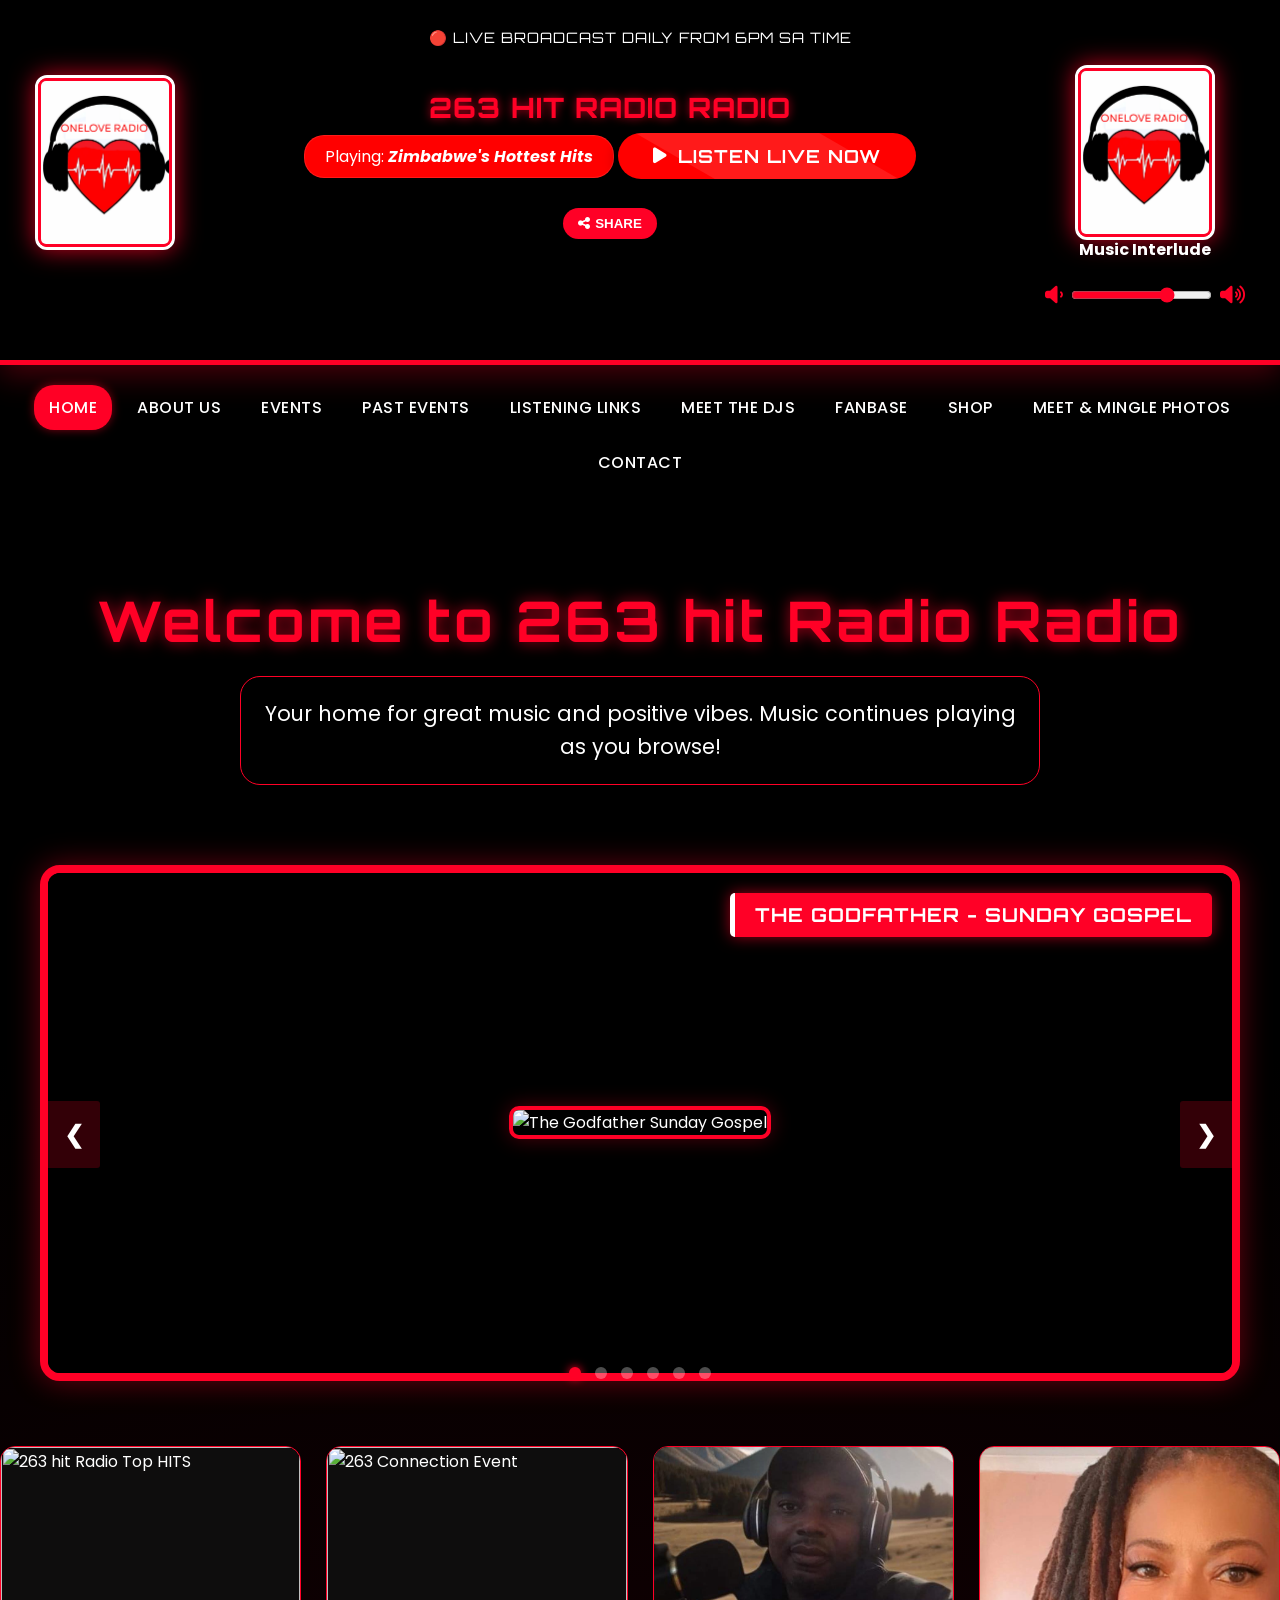
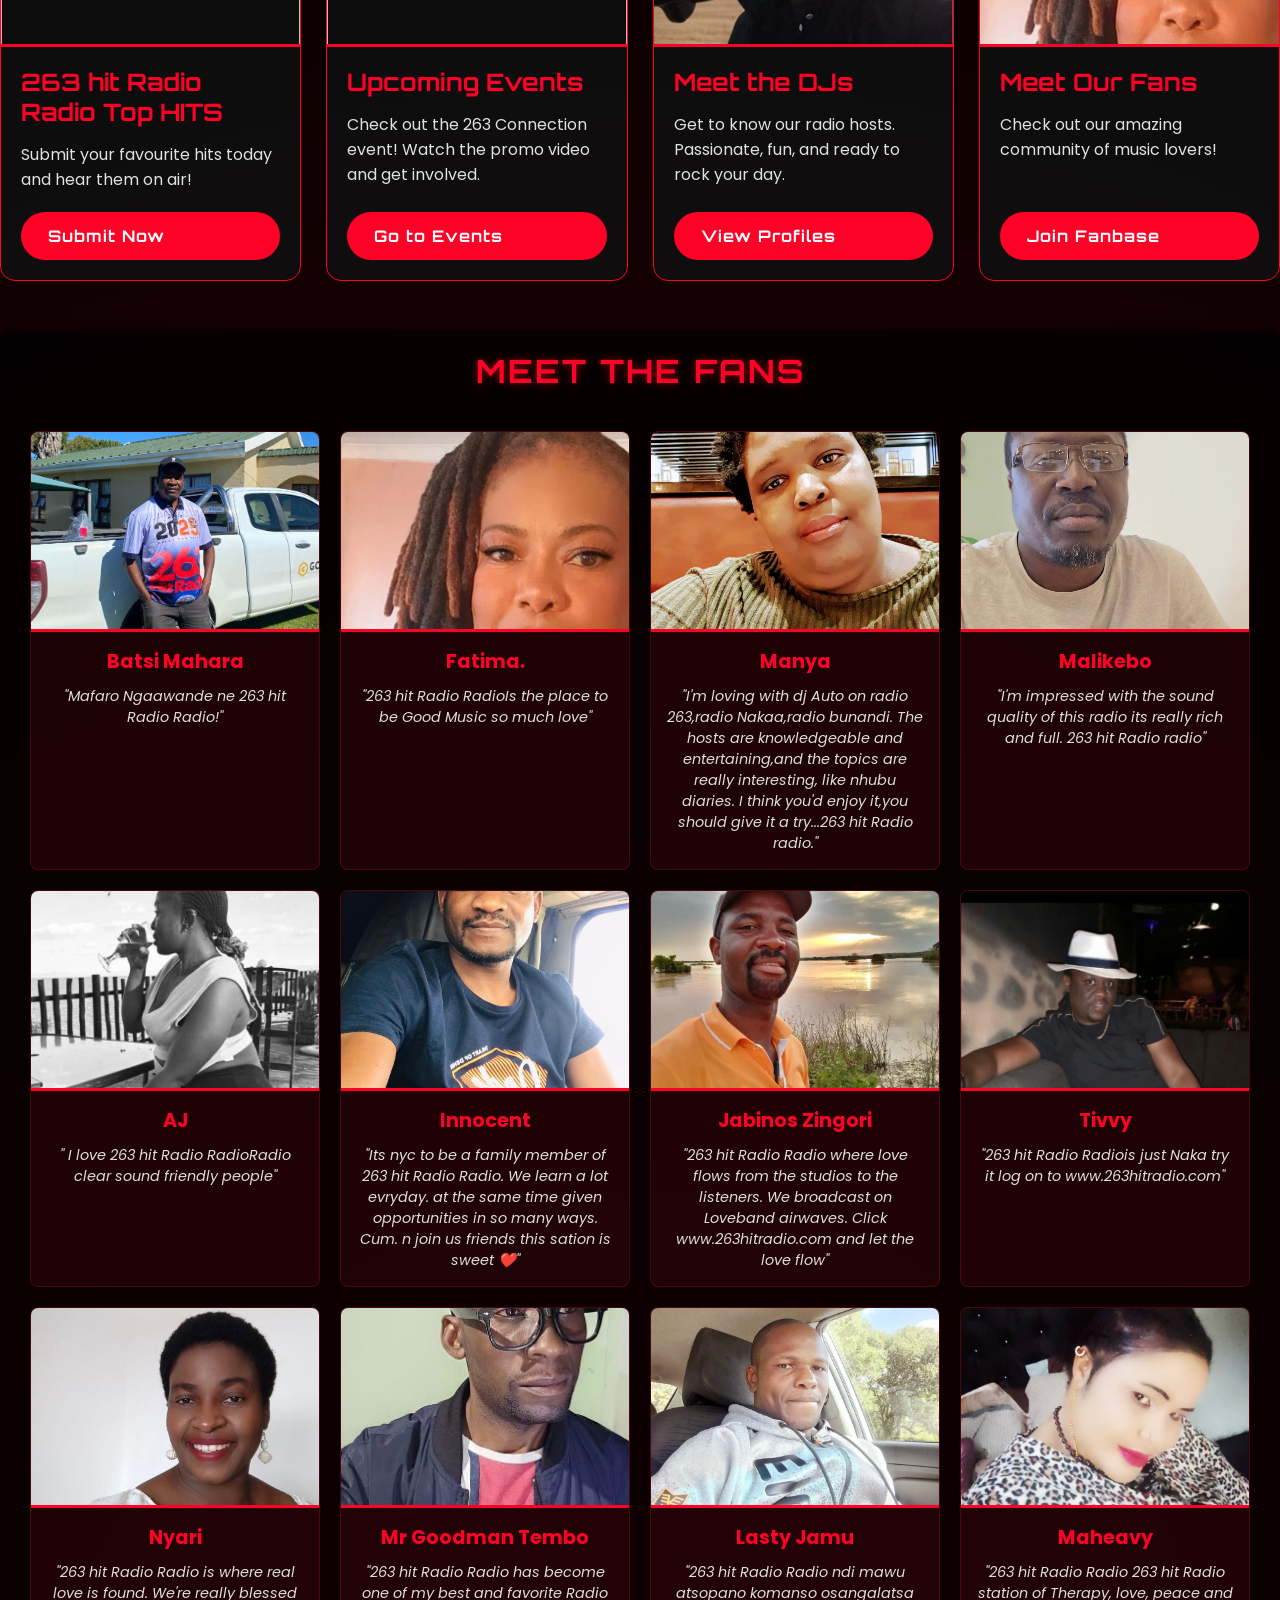
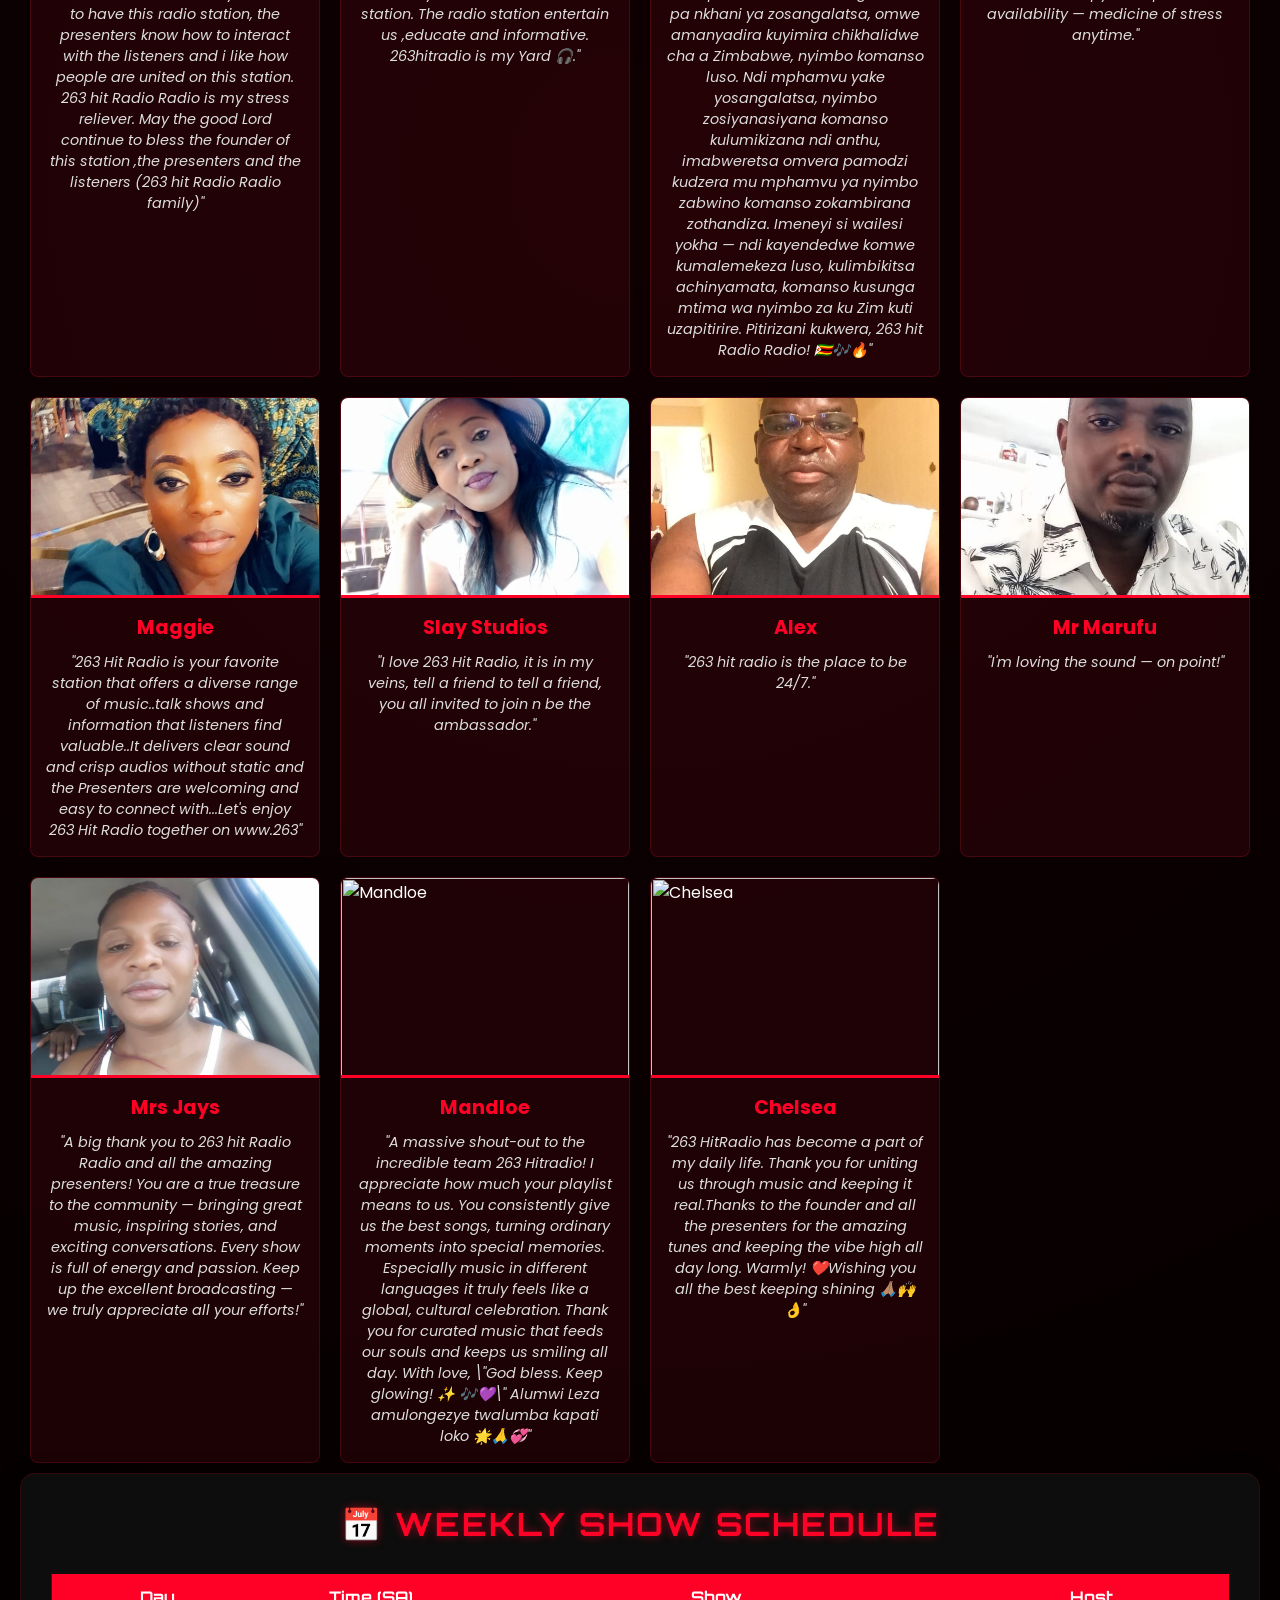
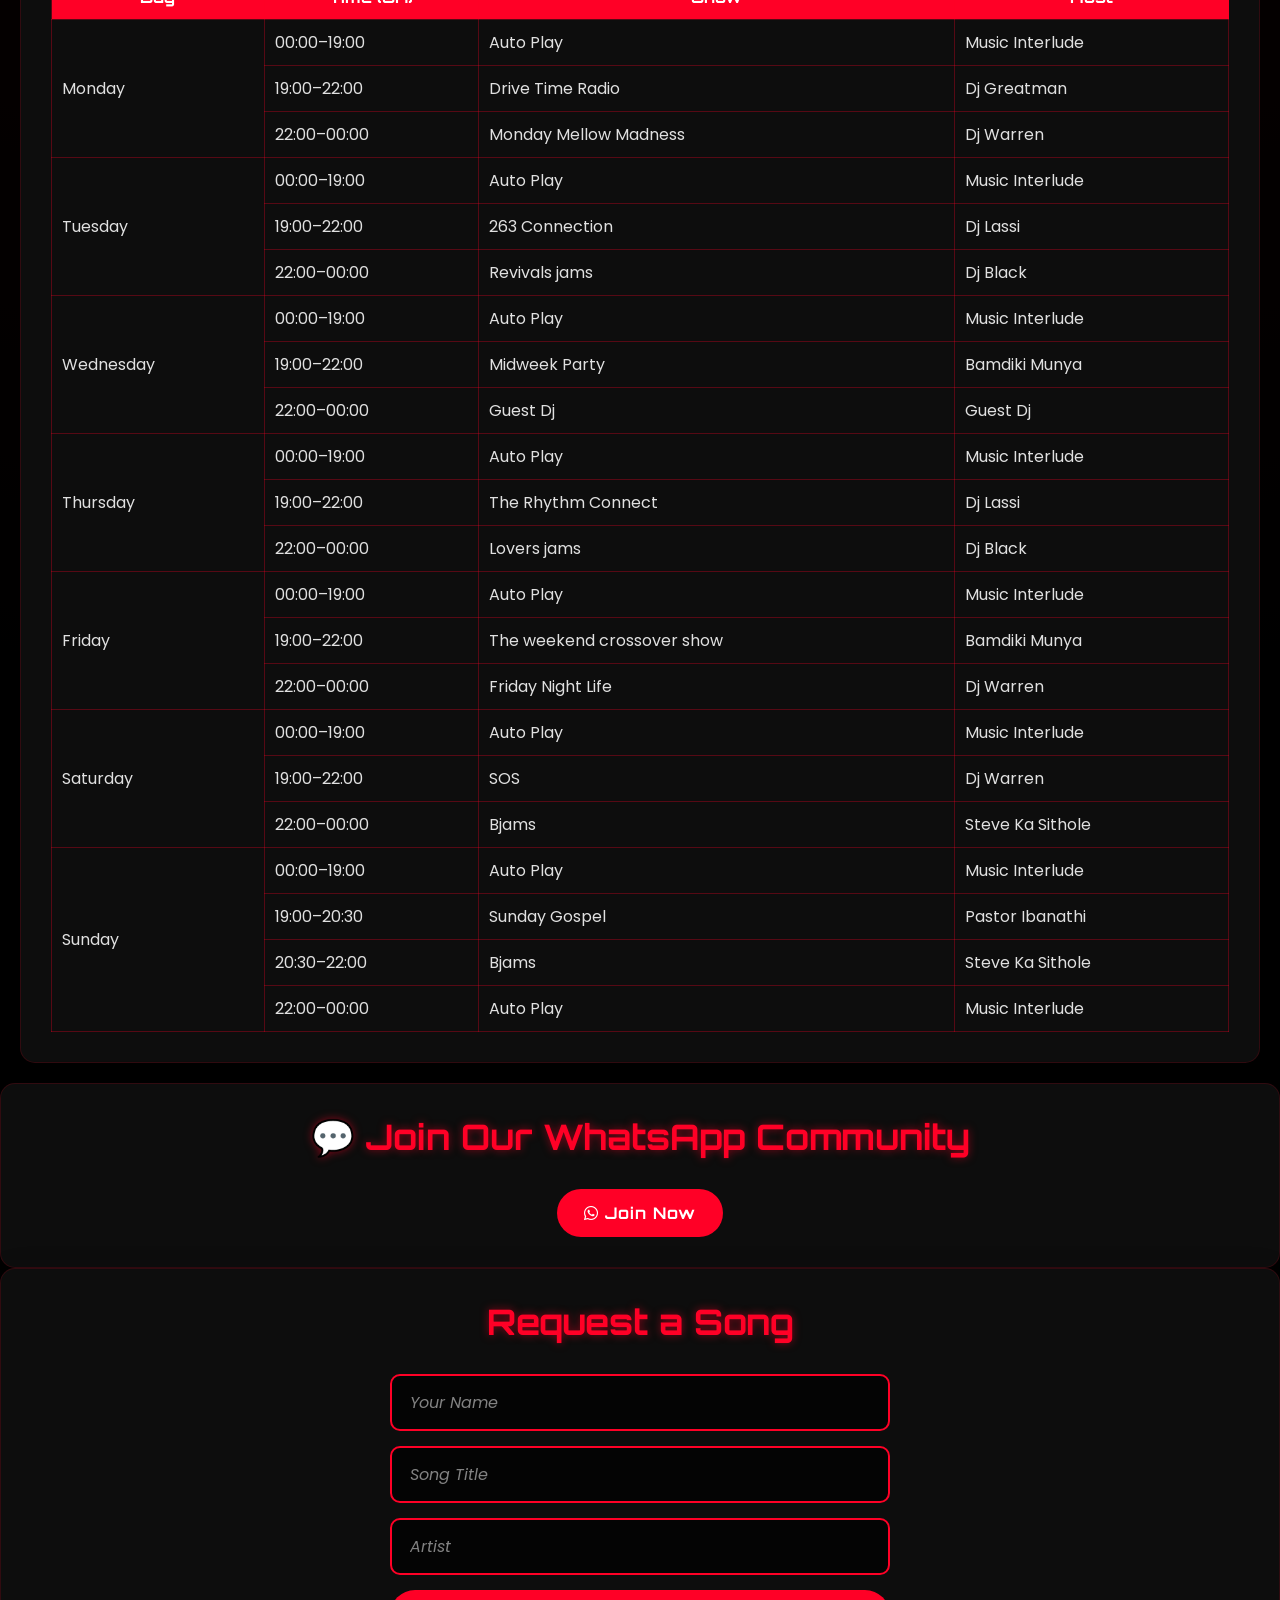
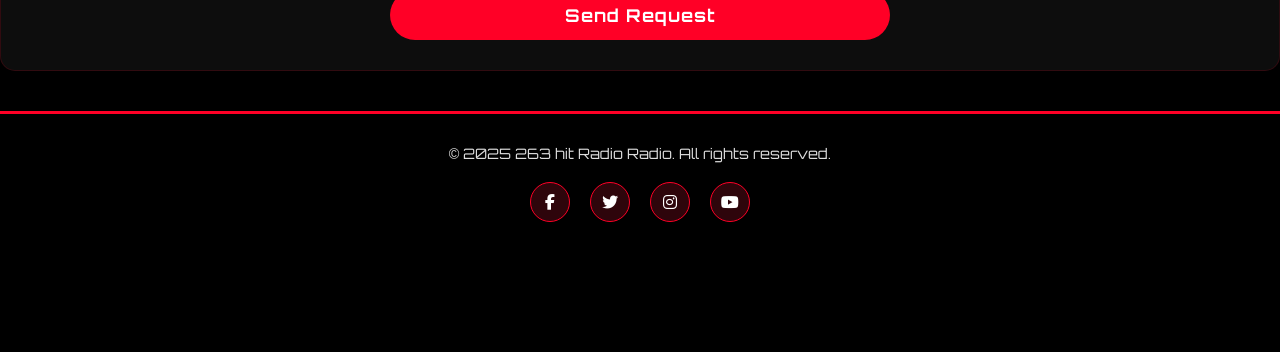
==== index2.html @ f53a3524 "done done" ====
<html lang="en">
<head>
    <meta charset="UTF-8">
    <meta name="viewport" content="width=device-width, initial-scale=1.0">
    <title>263 Hit Radio </title>
    <link href="https://fonts.googleapis.com/css2?family=Orbitron:wght@500;700&family=Poppins:wght@300;400;500;600;700&display=swap" rel="stylesheet">
    <link rel="stylesheet" href="https://cdnjs.cloudflare.com/ajax/libs/font-awesome/6.5.0/css/all.min.css">
    <link rel="apple-touch-icon" sizes="180x180" href="/apple-touch-icon.png">
<link rel="icon" type="image/png" sizes="32x32" href="/favicon-32x32.png">
<link rel="icon" type="image/png" sizes="16x16" href="/favicon-16x16.png">
<link rel="manifest" href="site.webmanifest">
  <style>
        :root {
            --primary: #ff0026;
            --secondary: #ffffff;
            --background: #000000;
            --card-bg: rgba(15, 15, 15, 0.9);
            --accent-light: #ff4d5e;
            --accent-dark: #c2001a;
            --glass: rgba(255, 0, 38, 0.15);
        }

        * {
            margin: 0;
            padding: 0;
            box-sizing: border-box;
        }

        html, body {
            overflow-x: hidden;
            width: 100%;
            max-width: 100vw;
        }

        body {
            font-family: 'Poppins', sans-serif;
            background: var(--background);
            color: var(--secondary);
            min-height: 100vh;
            position: relative;
            padding-bottom: 100px;
        }

        body::before {
            content: "";
            position: absolute;
            top: 0;
            left: 0;
            width: 100%;
            height: 100%;
            background: radial-gradient(
                circle at center, 
                rgba(255, 0, 38, 0.2) 0%, 
                rgba(0, 0, 0, 0.95) 70%
            );
            z-index: -1;
        }

        .sticky-header {
            position: relative;
            top: 0;
            z-index: 1000;
            background: linear-gradient(
                rgba(0, 0, 0, 0.95), 
                rgba(0, 0, 0, 0.8)
            ), url('https://images.unsplash.com/photo-1511671782779-c97d3d27a1d4?ixlib=rb-4.0.3&ixid=M3wxMjA3fDB8MHxwaG90by1wYWdlfHx8fGVufDB8fHx8fA%3D%3D&auto=format&fit=crop&w=1470&q=80') center/cover no-repeat;
            backdrop-filter: blur(10px);
            box-shadow: 0 10px 30px rgba(255, 0, 38, 0.3);
            border-bottom: 4px solid var(--primary);
            min-height: 300px;
            display: flex;
            flex-direction: column;
            justify-content: space-between;
        }

        .header-content {
            max-width: 1400px;
            margin: 0 auto;
            width: 100%;
            padding: 20px;
        }

        .hide-header {
            transform: none;
        }

        #live-header {
            padding: 20px 0;
        }

.header-container {
    display: flex;
    align-items: flex-start;
    justify-content: space-between;
    gap: 20px;
    padding: 15px;
    border-radius: 10px;
}

.logo-container {
    flex: 0 0 auto;
    width: 140px;
    height: 175px;
    background: linear-gradient(145deg, var(--accent-dark), var(--primary));
    border-radius: 12px;
    display: flex;
    align-items: center;
    justify-content: center;
    box-shadow: 0 0 25px rgba(255, 0, 38, 0.8);
    border: 3px solid var(--secondary);
    overflow: hidden;
    animation: float 6s ease-in-out infinite;
    margin-top: -15px;
}

.dj-image {
    width: 140px;
    height: 175px;
    background: linear-gradient(145deg, var(--accent-dark), var(--primary));
    border-radius: 12px;
    display: flex;
    align-items: center;
    justify-content: center;
    box-shadow: 0 0 25px rgba(255, 0, 38, 0.8);
    border: 3px solid var(--secondary);
    overflow: hidden;
    animation: float 6s ease-in-out infinite;
    margin-top: -15px;
}

.logo-container img, 
.dj-image img {
    width: 134px;
    height: 169px;
    object-fit: cover;
    border-radius: 8px;
    border: 3px solid var(--primary);
}

.dj-player-section {
    display: flex;
    flex-direction: column;
    align-items: center;
    gap: 5px;
    margin-top: -10px;
}

.dj-name {
    color: white;
    font-weight: bold;
    text-align: center;
    margin-top: -8px;
    margin-bottom: 3px;
}

        .radio-info {
            text-align: center;
        }

        .station-name {
            font-size: 28px;
            font-weight: 800;
            color: var(--primary);
            text-shadow: 0 0 10px rgba(255, 0, 38, 0.7);
            margin-bottom: 8px;
            letter-spacing: 1px;
            font-family: 'Orbitron', sans-serif;
            text-transform: uppercase;
        }

   .now-playing {
    font-size: 16px;
    margin-bottom: 15px;
    background: red;
    color: white;
    padding: 8px 20px;
    border-radius: 20px;
    display: inline-block;
    border: 1px solid rgba(255, 255, 255, 0.1);
    transition: all 0.3s ease;
}
        .dj-grid {
            display: grid;
            grid-template-columns: repeat(auto-fit, minmax(360px, 1fr));
            gap: 24px;
            margin-top: 20px;
            align-items: start;
        }

        .dj-card {
            display: flex;
            flex-direction: row;
            gap: 18px;
            padding: 18px;
            background: var(--card-bg);
            border-radius: 12px;
            overflow: hidden;
            text-align: left;
            border: 2px solid var(--primary);
            transition: transform 0.25s ease, box-shadow 0.25s ease, border-color 0.25s ease;
            position: relative;
            box-shadow: 0 6px 18px rgba(0,0,0,0.35);
            min-height: 160px;
        }

        .dj-card:hover {
            border-color: var(--accent-light);
            transform: translateY(-6px);
            box-shadow: 0 14px 32px rgba(255,0,38,0.18);
        }

        .dj-image-container {
            flex: 0 0 42%;
            min-width: 140px;
            border-radius: 10px;
            overflow: hidden;
            display: block;
            height: auto;
            align-self: stretch;
            background: linear-gradient(145deg, rgba(194,0,26,0.12), rgba(255,77,94,0.06));
        }

        .dj-card img {
            width: 100%;
            height: 100%;
            object-fit: cover;
            display: block;
            border-radius: 8px;
            transition: transform 0.4s ease;
            border: 0;
        }

        .dj-card:hover img {
            transform: scale(1.03);
        }

        .dj-card .dj-info {
            flex: 1 1 auto;
            display: flex;
            flex-direction: column;
            justify-content: center;
            padding: 6px 4px;
        }

        .dj-card h3 {
            margin: 0 0 6px;
            color: var(--primary);
            font-size: 1.25rem;
            font-family: 'Orbitron', sans-serif;
        }

        .dj-card p {
            color: #ddd;
            margin: 0 0 10px;
            font-size: 0.95rem;
            line-height: 1.4;
        }

        .dj-schedule {
            display: inline-flex;
            align-items: center;
            gap: 8px;
            color: #bbb;
            font-size: 0.9rem;
            margin-bottom: 8px;
        }

        .dj-show {
            display: inline-block;
            color: var(--accent-light);
            font-style: italic;
            margin-top: 6px;
            padding: 8px 12px;
            border-radius: 10px;
            background: rgba(255, 77, 94, 0.06);
            border-top: 1px dashed rgba(255,255,255,0.03);
            font-size: 0.9rem;
        }

        @media (max-width: 768px) {
            .dj-grid {
                grid-template-columns: 1fr;
            }
            .dj-card {
                flex-direction: column;
                gap: 12px;
                padding: 14px;
            }
            .dj-image-container {
                flex: 0 0 auto;
                width: 100%;
                height: 0;
                padding-bottom: 56%;
            }
            .dj-card img { height: 100%; }
            .dj-card .dj-info { padding-top: 6px; }
        }
.now-playing:hover {
    background: white;
    color: red;
    transform: scale(1.05);
    box-shadow: 0 0 10px red;
}

   #track-title {
    color: white;
    font-weight: bold;
    font-style: italic;
    text-shadow: 0 0 5px rgba(255, 0, 0, 0.7);
}
    #listenBtn {
    background: red;
    color: white;
    padding: 12px 35px;
    font-weight: bold;
    border-radius: 30px;
    border: none;
    font-size: 18px;
    cursor: pointer;
    box-shadow: 0 4px 15px rgba(0, 0, 0, 0.4);
    transition: all 0.3s ease;
    display: flex;
    align-items: center;
    gap: 10px;
    position: relative;
    overflow: hidden;
    font-family: 'Orbitron', sans-serif;
    letter-spacing: 1px;
}

#listenBtn:hover {
    background: white;
    color: red;
    transform: scale(1.05);
    box-shadow: 0 0 20px red;
}

#listenBtn::before {
    content: "";
    position: absolute;
    top: -50%;
    left: -50%;
    width: 200%;
    height: 200%;
    background: rgba(255, 255, 255, 0.1);
    transform: rotate(30deg);
    transition: all 0.6s;
}

#listenBtn:hover::before {
    transform: rotate(30deg) translate(20%, 20%);
}
        .player-controls {
            display: flex;
            align-items: center;
            justify-content: center;
            gap: 15px;
            margin-top: 15px;
            width: 100%;
        }

        .volume-control {
            display: flex;
            align-items: center;
            gap: 8px;
            width: 200px;
        }

        .volume-control i {
            color: var(--primary);
            font-size: 20px;
        }

        .volume-control input {
            width: 100%;
            accent-color: var(--primary);
        }
        
        .share-container {
            display: flex;
            gap: 10px;
            margin-top: 15px;
            justify-content: center;
            position: relative;
        }
        
        .share-btn {
            background: var(--primary);
            color: var(--secondary);
            padding: 8px 15px;
            border-radius: 30px;
            border: none;
            font-weight: bold;
            cursor: pointer;
            display: flex;
            align-items: center;
            gap: 5px;
            transition: all 0.3s;
        }
        
        .share-btn:hover {
            background: var(--secondary);
            color: var(--primary);
            transform: translateY(-3px);
            box-shadow: 0 0 15px var(--primary);
        }
        
        .share-options {
            display: none;
            position: absolute;
            background: rgba(30, 30, 30, 0.95);
            border-radius: 10px;
            padding: 10px;
            box-shadow: 0 5px 15px rgba(0,0,0,0.5);
            z-index: 100;
            bottom: 100%;
            left: 50%;
            transform: translateX(-50%);
            width: 200px;
            border: 1px solid var(--primary);
        }
        
        .share-options.show {
            display: block;
        }
        
        .share-option {
            padding: 8px;
            display: flex;
            align-items: center;
            gap: 8px;
            border-radius: 5px;
            cursor: pointer;
            transition: background 0.3s;
            color: var(--secondary);
        }
        
        .share-option:hover {
            background: rgba(255, 0, 38, 0.3);
        }
        
        .listen-options {
            position: relative;
            display: inline-block;
        }
        
        .options-dropdown {
            display: none;
            position: absolute;
            background: rgba(30, 30, 30, 0.95);
            min-width: 250px;
            box-shadow: 0 8px 16px rgba(0,0,0,0.5);
            z-index: 100;
            border-radius: 10px;
            overflow: hidden;
            top: 100%;
            left: 50%;
            transform: translateX(-50%);
            margin-top: 10px;
        }
        
        .options-dropdown a {
            color: var(--secondary);
            padding: 12px 16px;
            text-decoration: none;
            display: block;
            transition: background 0.3s;
        }
        
        .options-dropdown a:hover {
            background-color: rgba(255, 0, 38, 0.3);
        }
        
        .listen-options:hover .options-dropdown {
            display: block;
        }
        
        nav {
            display: flex;
            justify-content: center;
            padding: 15px 0;
            background: rgba(0, 0, 0, 0.7);
            border-top: 1px solid var(--primary);
            flex-wrap: wrap;
        }

        .nav-link {
            color: var(--secondary);
            text-decoration: none;
            padding: 10px 15px;
            margin: 5px;
            border-radius: 20px;
            transition: all 0.3s;
            font-weight: 500;
            font-family: 'Poppins', sans-serif;
            text-transform: uppercase;
            letter-spacing: 0.5px;
        }

        .nav-link:hover, .nav-link.active {
            background: var(--primary);
            color: var(--secondary);
            box-shadow: 0 0 10px rgba(255, 0, 38, 0.5);
        }
        
        main {
            max-width: 1400px;
            margin: 20px auto;
            padding: 0 20px;
        }

        .page-section {
            display: none;
            padding: 40px 0;
        }

        .page-section.active {
            display: block;
        }

        .glass-card {
            background: var(--card-bg);
            backdrop-filter: blur(5px);
            border: 1px solid var(--glass);
            border-radius: 15px;
            padding: 30px;
            box-shadow: 0 4px 30px rgba(0, 0, 0, 0.1);
        }

        .section-title {
            color: var(--primary);
            font-family: 'Orbitron', sans-serif;
            font-size: 2.2rem;
            text-align: center;
            margin-bottom: 30px;
            text-shadow: 0 0 8px rgba(255, 0, 38, 0.5);
        }

        .hero {
            text-align: center;
            padding: 40px 20px;
            margin-bottom: 40px;
        }

        .hero h1 {
            font-size: 3.5rem;
            color: var(--primary);
            margin-bottom: 20px;
            text-shadow: 0 0 15px rgba(255, 0, 38, 0.7);
            font-family: 'Orbitron', sans-serif;
            letter-spacing: 3px;
        }

        .hero p {
            font-size: 1.3rem;
            max-width: 800px;
            margin: 0 auto;
            line-height: 1.6;
            background: rgba(0, 0, 0, 0.5);
            padding: 20px;
            border-radius: 20px;
            border: 1px solid var(--primary);
        }

        .grid {
            display: grid;
            grid-template-columns: repeat(auto-fit, minmax(300px, 1fr));
            gap: 25px;
            margin: 40px 0;
        }

        .block {
            background: var(--card-bg);
            border-radius: 15px;
            overflow: hidden;
            border: 1px solid var(--primary);
            transition: all 0.3s;
            position: relative;
            min-height: 400px;
            display: flex;
            flex-direction: column;
        }

        .block:hover {
            border-color: var(--accent-light);
            transform: translateY(-5px);
            box-shadow: 0 10px 20px rgba(255, 0, 38, 0.4);
        }

        .block img {
            width: 100%;
            height: 200px;
            object-fit: cover;
            border-bottom: 3px solid var(--primary);
        }

        .block-content {
            padding: 20px;
            flex: 1;
            display: flex;
            flex-direction: column;
        }

        .block h3 {
            margin-top: 0;
            color: var(--primary);
            font-size: 1.5rem;
            font-family: 'Orbitron', sans-serif;
            margin-bottom: 15px;
        }

        .block p {
            flex: 1;
            margin-bottom: 20px;
            color: #e0e0e0;
        }

        .cta {
            display: inline-block;
            background: var(--primary);
            color: var(--secondary);
            padding: 12px 25px;
            border-radius: 30px;
            text-decoration: none;
            font-weight: bold;
            transition: all 0.3s;
            font-family: 'Orbitron', sans-serif;
            letter-spacing: 1px;
            border: 2px solid transparent;
        }

        .cta:hover {
            background: var(--accent-light);
            color: var(--secondary);
            border-color: var(--accent-light);
            transform: scale(1.05);
            box-shadow: 0 0 15px var(--primary);
        }

        .event-promo {
            margin-bottom: 40px;
        }

        .event-banner img {
            width: 100%;
            height: 400px;
            object-fit: cover;
            border-radius: 20px;
            border: 3px solid var(--primary);
            margin-bottom: 20px;
        }

        .event-details h2 {
            color: var(--primary);
            font-size: 1.8rem;
            margin-bottom: 15px;
        }

        .calendar-header {
            display: flex;
            justify-content: space-between;
            align-items: center;
            margin-bottom: 20px;
            padding: 0 10px;
        }

        .month-nav button {
            background: var(--primary);
            color: var(--secondary);
            border: none;
            padding: 10px 20px;
            border-radius: 5px;
            cursor: pointer;
            font-family: 'Orbitron', sans-serif;
            font-weight: bold;
            transition: all 0.3s;
        }

        .month-nav button:hover {
            background: var(--accent-light);
            color: var(--secondary);
            box-shadow: 0 0 10px var(--primary);
        }

        .calendar-table {
            width: 100%;
            border-collapse: collapse;
            background: var(--card-bg);
            border-radius: 15px;
            border: 1px solid var(--primary);
            min-width: 800px;
        }
        
        .calendar-wrapper {
            overflow-x: auto;
            -webkit-overflow-scrolling: touch;
            border-radius: 15px;
            margin-bottom: 20px;
        }
        
        .calendar-wrapper::-webkit-scrollbar {
            height: 8px;
        }
        
        .calendar-wrapper::-webkit-scrollbar-track {
            background: rgba(255, 0, 38, 0.1);
            border-radius: 10px;
        }
        
        .calendar-wrapper::-webkit-scrollbar-thumb {
            background: var(--primary);
            border-radius: 10px;
        }
        
        .calendar-wrapper::-webkit-scrollbar-thumb:hover {
            background: var(--accent-light);
        }

        .calendar-table th {
            background: var(--primary);
            padding: 15px;
            text-align: center;
            font-weight: bold;
            font-family: 'Orbitron', sans-serif;
            letter-spacing: 1px;
            min-width: 120px;
            color: var(--secondary);
        }

        .calendar-table td {
            padding: 15px;
            border: 1px solid rgba(255, 0, 38, 0.3);
            text-align: center;
            vertical-align: top;
            height: 120px;
            position: relative;
            cursor: pointer;
            transition: all 0.3s;
            min-width: 120px;
            color: #e0e0e0;
            font-size: 0.85rem;
        }

        .calendar-table td:hover {
            background: rgba(255, 0, 38, 0.1);
        }

        .day-number {
            position: absolute;
            top: 5px;
            left: 5px;
            font-size: 1.2rem;
            font-weight: bold;
            color: var(--primary);
        }
        
        @media (max-width: 768px) {
            .calendar-table td {
                padding: 10px 5px;
                font-size: 0.75rem;
                min-width: 100px;
                height: 100px;
            }
            
            .day-number {
                font-size: 1rem;
                top: 3px;
                left: 3px;
            }
            
            .calendar-table th {
                padding: 10px 5px;
                font-size: 0.8rem;
                min-width: 100px;
            }
            
            .calendar-table {
                font-size: 0.75rem;
            }
        }
        
        @media (max-width: 480px) {
            .calendar-table td {
                padding: 8px 3px;
                font-size: 0.7rem;
                min-width: 80px;
                height: 80px;
            }
            
            .day-number {
                font-size: 0.85rem;
                top: 2px;
                left: 2px;
            }
            
            .calendar-table th {
                padding: 8px 3px;
                font-size: 0.7rem;
                min-width: 80px;
            }
            
            .calendar-table {
                font-size: 0.7rem;
            }
        }

        .event-count {
            position: absolute;
            bottom: 5px;
            right: 5px;
            background: var(--primary);
            color: var(--secondary);
            padding: 3px 8px;
            border-radius: 20px;
            font-size: 0.8rem;
        }

        .event-form {
            background: var(--card-bg);
            padding: 30px;
            border-radius: 20px;
            margin-top: 30px;
        }

        .event-form label {
            display: block;
            margin-bottom: 5px;
            font-weight: bold;
            color: var(--primary);
        }

        .event-form input[type="text"],
        .event-form input[type="date"],
        .event-form input[type="time"],
        .event-form textarea {
            width: 100%;
            padding: 10px;
            margin-bottom: 15px;
            border: 1px solid var(--primary);
            border-radius: 5px;
            background: rgba(0, 0, 0, 0.7);
            color: var(--secondary);
        }

        .event-form button {
            background: var(--primary);
            color: var(--secondary);
            padding: 12px 25px;
            border: none;
            border-radius: 30px;
            cursor: pointer;
            font-weight: bold;
            transition: background 0.3s;
        }

        .event-form button:hover {
            background: var(--accent-light);
        }

        .fanbase-form {
            background: var(--card-bg);
            padding: 30px;
            border-radius: 20px;
            margin-top: 30px;
        }

        .fanbase-form label {
            display: block;
            margin-bottom: 5px;
            font-weight: bold;
            color: var(--primary);
        }

        .fanbase-form input[type="text"],
        .fanbase-form input[type="email"],
        .fanbase-form textarea {
            width: 100%;
            padding: 10px;
            margin-bottom: 15px;
            border: 1px solid var(--primary);
            border-radius: 5px;
            background: rgba(0, 0, 0, 0.7);
            color: var(--secondary);
        }

        .fanbase-form button {
            background: var(--primary);
            color: var(--secondary);
            padding: 12px 25px;
            border: none;
            border-radius: 30px;
            cursor: pointer;
            font-weight: bold;
            transition: background 0.3s;
        }

        .fanbase-form button:hover {
            background: var(--accent-light);
        }

        .photo-gallery {
            display: grid;
            grid-template-columns: repeat(auto-fit, minmax(250px, 1fr));
            gap: 20px;
            margin-top: 30px;
        }

        .photo-item {
            overflow: hidden;
            border-radius: 10px;
            box-shadow: 0 4px 15px rgba(0, 0, 0, 0.3);
            border: 3px solid var(--primary);
        }

        .photo-item img {
            width: 100%;
            height: 100%;
            object-fit: cover;
            transition: transform 0.3s;
        }

        .photo-item img:hover {
            transform: scale(1.05);
        }
        
        .product-grid {
            display: grid;
            grid-template-columns: repeat(auto-fit, minmax(300px, 1fr));
            gap: 30px;
            margin-top: 30px;
        }

        .product-card {
            background: var(--card-bg);
            border-radius: 15px;
            overflow: hidden;
            border: 1px solid var(--primary);
            transition: all 0.3s;
            display: flex;
            flex-direction: column;
        }

        .product-card:hover {
            box-shadow: 0 10px 30px rgba(255, 0, 38, 0.5);
            transform: translateY(-5px);
        }

        .product-image {
            width: 100%;
            height: 250px;
            object-fit: cover;
            border-bottom: 3px solid var(--primary);
        }

        .product-info {
            padding: 20px;
            flex-grow: 1;
            display: flex;
            flex-direction: column;
        }

        .product-info h3 {
            font-family: 'Orbitron', sans-serif;
            color: var(--primary);
            margin-bottom: 10px;
            font-size: 1.4rem;
        }

        .product-info p {
            margin-bottom: 15px;
            color: #ccc;
            flex-grow: 1;
        }

        .customization-options {
            margin-bottom: 15px;
            padding: 10px;
            border: 1px dashed rgba(255, 0, 38, 0.5);
            border-radius: 8px;
        }

        .customization-options label {
            display: block;
            margin-bottom: 5px;
            font-weight: bold;
            color: var(--accent-light);
        }

        .customization-options input[type="text"] {
            width: 100%;
            padding: 8px;
            margin-top: 5px;
            border: 1px solid var(--primary);
            background: rgba(0, 0, 0, 0.7);
            color: var(--secondary);
            border-radius: 5px;
        }

        .add-to-cart-btn {
            width: 100%;
            background: var(--primary);
            color: var(--secondary);
            padding: 12px;
            border: none;
            border-radius: 30px;
            cursor: pointer;
            font-weight: bold;
            transition: background 0.3s, transform 0.3s;
            font-family: 'Orbitron', sans-serif;
        }

        .add-to-cart-btn:hover {
            background: var(--accent-light);
            transform: scale(1.02);
        }

        #cart-banner {
            position: fixed;
            bottom: 0;
            left: 0;
            width: 100%;
            background: var(--primary);
            color: var(--secondary);
            padding: 15px 20px;
            text-align: center;
            font-size: 1.2rem;
            font-weight: bold;
            box-shadow: 0 -5px 15px rgba(255, 0, 38, 0.5);
            z-index: 1000;
            display: none;
            cursor: pointer;
            transition: all 0.3s;
            font-family: 'Orbitron', sans-serif;
        }

        #cart-banner:hover {
            background: var(--accent-light);
        }

        .modal {
            display: none;
            position: fixed;
            z-index: 1001;
            left: 0;
            top: 0;
            width: 100%;
            height: 100%;
            overflow: auto;
            background-color: rgba(0,0,0,0.8);
            padding-top: 60px;
        }

        .modal-content {
            background-color: var(--card-bg);
            margin: 5% auto;
            padding: 20px;
            border: 2px solid var(--primary);
            width: 90%;
            max-width: 600px;
            border-radius: 15px;
            box-shadow: 0 0 20px rgba(255, 0, 38, 0.7);
        }

        .close-btn {
            color: var(--primary);
            float: right;
            font-size: 28px;
            font-weight: bold;
        }

        .close-btn:hover,
        .close-btn:focus {
            color: var(--accent-light);
            text-decoration: none;
            cursor: pointer;
        }

        #cart-items {
            list-style: none;
            padding: 0;
            margin-bottom: 20px;
        }

        #cart-items li {
            padding: 10px 0;
            border-bottom: 1px solid rgba(255, 0, 38, 0.3);
            display: flex;
            justify-content: space-between;
            align-items: center;
        }

        .remove-item-btn {
            background: none;
            border: none;
            color: var(--primary);
            cursor: pointer;
            font-size: 1.2rem;
            transition: color 0.3s;
        }

        .remove-item-btn:hover {
            color: var(--accent-light);
        }

        .checkout-btn {
            width: 100%;
            background: #008000;
            color: var(--secondary);
            padding: 15px;
            border: none;
            border-radius: 30px;
            cursor: pointer;
            font-weight: bold;
            font-size: 1.1rem;
            transition: background 0.3s;
            font-family: 'Orbitron', sans-serif;
        }

        .checkout-btn:hover {
            background: #00b300;
        }

        #checkout-modal .modal-content {
            max-width: 400px;
        }

        #checkout-modal .checkout-option {
            background: var(--primary);
            color: var(--secondary);
            padding: 15px;
            border-radius: 10px;
            text-align: center;
            margin-bottom: 15px;
            cursor: pointer;
            transition: background 0.3s;
            font-family: 'Orbitron', sans-serif;
        }

        #checkout-modal .checkout-option:hover {
            background: var(--accent-light);
        }

        /* Events Video Styles */
        .events-showcase {
            display: flex;
            flex-direction: column;
            gap: 30px;
            margin-bottom: 40px;
        }

        .event-feature-card {
            background: var(--card-bg);
            border-radius: 20px;
            overflow: hidden;
            border: 2px solid var(--primary);
            box-shadow: 0 0 30px rgba(255, 0, 38, 0.2);
            transition: all 0.3s;
        }

        .event-feature-card:hover {
            transform: translateY(-5px);
            box-shadow: 0 15px 40px rgba(255, 0, 38, 0.4);
            border-color: var(--accent-light);
        }

        .event-feature-header {
            position: relative;
            overflow: hidden;
        }

        .event-feature-header img {
            width: 100%;
            height: 350px;
            object-fit: cover;
            display: block;
            border-bottom: 3px solid var(--primary);
        }

        .event-feature-overlay {
            position: absolute;
            bottom: 0;
            left: 0;
            right: 0;
            background: linear-gradient(to top, rgba(0,0,0,0.9), transparent);
            padding: 30px 25px 20px;
        }

        .event-feature-overlay h2 {
            color: var(--primary);
            font-family: 'Orbitron', sans-serif;
            font-size: 2rem;
            text-shadow: 0 2px 10px rgba(0,0,0,0.8);
        }

        .event-feature-overlay p {
            color: #fff;
            font-size: 1.1rem;
            margin-top: 5px;
        }

        .event-feature-body {
            padding: 25px;
        }

        .event-feature-body p {
            color: #e0e0e0;
            line-height: 1.7;
            margin-bottom: 15px;
        }

        .event-feature-body .event-tagline {
            color: var(--accent-light);
            font-weight: bold;
            font-style: italic;
            border-left: 4px solid var(--primary);
            padding-left: 15px;
            margin-top: 15px;
        }

        .event-poster-container {
            max-width: 800px;
            margin: 0 auto 20px;
            border-radius: 15px;
            overflow: hidden;
            border: 3px solid var(--primary);
            box-shadow: 0 0 25px rgba(255, 0, 38, 0.3);
        }

        .event-poster-image {
            width: 100%;
            height: auto;
            display: block;
            max-height: 500px;
            object-fit: contain;
        }

        .event-video-container {
            border-radius: 15px;
            overflow: hidden;
            border: 3px solid var(--primary);
            box-shadow: 0 0 25px rgba(255, 0, 38, 0.3);
            margin: 20px 0;
            background: #000;
        }

        .event-video-container video {
            width: 100%;
            display: block;
            max-height: 500px;
            object-fit: contain;
        }

        @media (max-width: 768px) {
            .event-feature-header img {
                height: 220px;
            }
            .event-feature-overlay h2 {
                font-size: 1.4rem;
            }
            .event-poster-container {
                max-width: 100%;
                margin: 0 0 15px;
            }
        }

        @media (max-width: 768px) {
            .header-container {
                flex-direction: column;
                align-items: center;
            }

            .logo-container, .dj-image {
                margin-top: 0;
                width: 120px;
                height: 150px;
            }

            .logo-container img, .dj-image img {
                width: 114px;
                height: 144px;
            }

            .station-name {
                font-size: 2rem;
            }

            .now-playing {
                font-size: 14px;
                padding: 6px 15px;
            }

            #listenBtn {
                padding: 10px 25px;
                font-size: 16px;
            }

            .player-controls {
                flex-direction: column;
            }

            .volume-control {
                width: 80%;
                max-width: 300px;
            }

            nav {
                flex-direction: column;
                padding: 10px;
            }

            .nav-link {
                margin: 5px 0;
                width: 100%;
            }

            .hero h1 {
                font-size: 2.5rem;
            }

            .hero p {
                font-size: 1rem;
                padding: 15px;
            }

            .section-title {
                font-size: 1.8rem;
            }

            .grid {
                grid-template-columns: 1fr;
            }

            .about-content p {
                font-size: 1rem;
            }
            
            .highlight-text {
                font-size: 1.1rem;
            }
            
            .product-grid {
                grid-template-columns: 1fr;
            }

            .modal-content {
                width: 95%;
                margin: 10% auto;
            }
        }
    </style>
</head>

<body>
    <div class="sticky-header">
 <div class="header-content">
    <div class="live-banner" style="background: #000000; color: white; text-align: center; padding: 8px; font-family: 'Orbitron', sans-serif; font-size: 0.9rem; letter-spacing: 1px; text-transform: uppercase;">
    🔴 Live Broadcast daily from 6pm SA Time
</div>
    <header id="live-header">
        <div class="header-container">
            <div class="logo-container">
                <img src="images/dj6.jpg" alt="263 hit Radio Radio radio Logo">
            </div>

            <div class="radio-info">
                <div class="station-name">263 hit Radio Radio </div>
                <div class="now-playing">Playing: <span id="track-title">Zimbabwe's Hottest Hits</span></div>
                <div class="listen-options">
                    <button id="listenBtn">
                        <i class="fas fa-play"></i> LISTEN LIVE NOW
                    </button>
                </div>
                <div class="share-container">
                    <button class="share-btn" id="shareBtn">
                        <i class="fas fa-share-alt"></i> SHARE
                    </button>
                    <div class="share-options" id="shareOptions">
                        <div class="share-option" data-type="facebook">
                            <i class="fab fa-facebook"></i> Facebook
                        </div>
                        <div class="share-option" data-type="twitter">
                            <i class="fab fa-twitter"></i> Twitter
                        </div>
                        <div class="share-option" data-type="whatsapp">
                            <i class="fab fa-whatsapp"></i> WhatsApp
                        </div>
                        <div class="share-option" data-type="copy">
                            <i class="fas fa-copy"></i> Copy Link
                        </div>
                    </div>
                </div>
            </div>

            <div class="dj-player-section">
                <div class="dj-image">
                    <img id="djMainImage" src="images/dj6.jpg" alt="Current DJ">
                </div>
                <div class="dj-name" id="djName">Music Interlude</div>
                <div class="player-controls">
                    <div class="volume-control">
                        <i class="fas fa-volume-down"></i>
                        <input type="range" id="volumeControl" min="0" max="1" step="0.1" value="0.7">
                        <i class="fas fa-volume-up"></i>
                    </div>
                </div>
                <audio id="radioPlayer" src="https://vega.streamerr.co/listen/263_hit_radio_/radio.mp3" preload="none"></audio>
            </div>
        </div>
    </header>
</div>
        </div>
        <script>
const djSchedule = [
[ // Sunday (0)
    { start: [0, 0], end: [19, 0], dj: "Music Interlude", show: "Auto Play", img: "images/dj6.jpg" },
    { start: [19, 0], end: [20, 30], dj: "Pastor Ibanathi", show: "Sunday Gospel", img: "images/pastor ibininathi sibanda.png" },
    { start: [20, 30], end: [22, 0], dj: "Steve Ka Sithole", show: "Bjams", img: "images/dj3.jpg" },
    { start: [22, 0], end: [24, 0], dj: "Music Interlude", show: "Auto Play", img: "images/dj6.jpg" }
],
[ // Monday (1)
    { start: [0, 0], end: [19, 0], dj: "Music Interlude", show: "Auto Play", img: "images/dj6.jpg" },
    { start: [19, 0], end: [22, 0], dj: "Dj Greatman", show: "Drive Time Radio", img: "images/dj Greatman.png" },
    { start: [22, 0], end: [24, 0], dj: "Dj Warren", show: "Monday Mellow Madness", img: "images/dj5.jpg" }
],
[ // Tuesday (2)
    { start: [0, 0], end: [19, 0], dj: "Music Interlude", show: "Auto Play", img: "images/dj6.jpg" },
    { start: [19, 0], end: [22, 0], dj: "Dj Lassi", show: "263 Connection", img: "images/dj7s.jpg" },
    { start: [22, 0], end: [24, 0], dj: "Dj Black", show: "Revivals jams", img: "images/Dj Black The Supreme.png" }
],
[ // Wednesday (3)
    { start: [0, 0], end: [19, 0], dj: "Music Interlude", show: "Auto Play", img: "images/dj6.jpg" },
    { start: [19, 0], end: [22, 0], dj: "Bamdiki Munya", show: "Midweek Party", img: "images/dj2.jpg" },
    { start: [22, 0], end: [24, 0], dj: "Guest Dj", show: "Guest Dj", img: "images/dj6.jpg" }
],
[ // Thursday (4)
    { start: [0, 0], end: [19, 0], dj: "Music Interlude", show: "Auto Play", img: "images/dj6.jpg" },
    { start: [19, 0], end: [22, 0], dj: "Dj Lassi", show: "The Rhythm Connect", img: "images/dj7s.jpg" },
    { start: [22, 0], end: [24, 0], dj: "Dj Black", show: "Lovers jams", img: "images/Dj Black The Supreme.png" }
],
[ // Friday (5)
    { start: [0, 0], end: [19, 0], dj: "Music Interlude", show: "Auto Play", img: "images/dj6.jpg" },
    { start: [19, 0], end: [22, 0], dj: "Bamdiki Munya", show: "The weekend crossover show", img: "images/dj2.jpg" },
    { start: [22, 0], end: [24, 0], dj: "Dj Warren", show: "Friday Night Life", img: "images/dj5.jpg" }
],
[ // Saturday (6)
    { start: [0, 0], end: [19, 0], dj: "Music Interlude", show: "Auto Play", img: "images/dj6.jpg" },
    { start: [19, 0], end: [22, 0], dj: "Dj Warren", show: "SOS", img: "images/dj5.jpg" },
    { start: [22, 0], end: [24, 0], dj: "Steve Ka Sithole", show: "Bjams", img: "images/dj3.jpg" }
]
];

const autoDjPhoto = "images/dj6.jpg";

function getCurrentDJ() {
    const now = new Date();
    const day = now.getDay();
    const hours = now.getHours();
    const minutes = now.getMinutes();
    const currentTime = hours * 60 + minutes;

    if (!djSchedule[day] || djSchedule[day].length === 0) {
        return { dj: "Music Interlude", show: "Playing the best hits", img: autoDjPhoto };
    }

    for (const slot of djSchedule[day]) {
        const startTime = slot.start[0] * 60 + slot.start[1];
        const endTime = slot.end[0] * 60 + slot.end[1];
        if (currentTime >= startTime && currentTime <= endTime) {
            return slot;
        }
    }

    return { dj: "Music Interlude", show: "Auto Play", img: autoDjPhoto };
}

function updateDJImage() {
    const dj = getCurrentDJ();
    const img = document.getElementById('djMainImage');
    const djNameElement = document.getElementById('djName');
    if (img) {
        img.src = dj.img;
        img.alt = dj.dj;
    }
    if (djNameElement) {
        djNameElement.textContent = dj.dj;
    }
}

updateDJImage();
setInterval(updateDJImage, 5 * 60 * 1000);
        </script>
        
        <nav>
            <a href="#" class="nav-link active" data-page="home">Home</a>
            <a href="#" class="nav-link" data-page="about">About Us</a>
            <a href="#" class="nav-link" data-page="events">Events</a>
            <a href="#" class="nav-link" data-page="past-events">Past Events</a>
            <a href="#" class="nav-link" data-page="stream">Listening Links</a>
            <a href="#" class="nav-link" data-page="djs">meet the djs</a>
            <a href="#" class="nav-link" data-page="fanbase">Fanbase</a>
             <a href="#" class="nav-link" data-page="shop">Shop</a>
            <a href="#" class="nav-link" data-page="photos">Meet & Mingle Photos</a>
            <a href="#" class="nav-link" data-page="contact">Contact</a>
        </nav>
    </div>
<section id="about-page" class="page-section">
    <div class="glass-card">
        <h2 class="section-title">🎙️ About Us</h2>
        <div class="about-content">
            <p>Hello and welcome to 263 hit Radio Radio (263 hit Radio) the radio Station of Choice where people with like minded ideas meet and mingle where passion meets purpose we bring you the best in music, entertainment and education.</p>
            
            <p>Founded in November 2024, 263 hit Radio Radio was created to bring together joy, love and happiness to its fans. Whether you're tuning in for the music, the stories, or the vibes, you're part of a community that celebrates and connects everyone. Our live broadcasting starts from 6pm SA Time daily.</p>
            
            <p class="highlight-text">Give us a try and let us know what you think. 263 hit Radio Radio - a Station of Pure love and Entertainment.</p>
        </div>
    </div>

    <style>
        .about-content {
            padding: 20px;
            line-height: 1.8;
            color: #e0e0e0;
        }
        
        .about-content p {
            margin-bottom: 20px;
            font-size: 1.1rem;
        }
        
        .highlight-text {
            color: var(--primary);
            font-weight: bold;
            font-size: 1.2rem;
            text-align: center;
            padding: 15px;
            border-radius: 8px;
            background: rgba(227, 25, 55, 0.1);
            border-left: 4px solid var(--primary);
        }
        
        @media (max-width: 768px) {
            .about-content p {
                font-size: 1rem;
            }
            
            .highlight-text {
                font-size: 1.1rem;
            }
        }
        .slideshow-container {
            max-width: 1200px;
            position: relative;
            margin: 20px auto;
            border: 8px solid var(--primary);
            border-radius: 20px;
            overflow: hidden;
            box-shadow: 0 0 30px rgba(255, 0, 38, 0.4);
            background: #000;
        }

        .mySlides {
            display: none;
            text-align: center;
            min-height: 500px;
            display: flex;
            flex-direction: column;
            justify-content: center;
            align-items: center;
            background: #000;
            animation: slideFade 1s ease-in-out;
            position: relative;
        }

        .mySlides img {
            max-width: 100%;
            max-height: 600px;
            object-fit: contain;
            border: 4px solid var(--primary);
            border-radius: 10px;
            box-shadow: 0 0 20px rgba(255, 0, 38, 0.3);
        }

        .slide-label {
            position: absolute;
            top: 20px;
            right: 20px;
            background: var(--primary);
            color: #fff;
            padding: 10px 20px;
            font-family: 'Orbitron', sans-serif;
            font-size: 1.2rem;
            font-weight: bold;
            border-radius: 5px;
            box-shadow: 0 0 15px rgba(255, 0, 38, 0.6);
            z-index: 5;
            text-transform: uppercase;
            letter-spacing: 1px;
            border-left: 5px solid #fff;
            max-width: calc(100% - 40px);
            word-wrap: break-word;
            text-align: right;
        }

        @media (max-width: 768px) {
            .slide-label {
                top: 10px;
                right: 10px;
                padding: 6px 12px;
                font-size: 0.9rem;
                max-width: calc(100% - 20px);
            }
        }

        @keyframes slideFade {
            from { opacity: 0; transform: scale(1.05); }
            to { opacity: 1; transform: scale(1); }
        }

        .slide-content {
            display: none;
        }

        .prev, .next {
            cursor: pointer;
            position: absolute;
            top: 50%;
            width: auto;
            margin-top: -22px;
            padding: 16px;
            color: white;
            font-weight: bold;
            font-size: 24px;
            transition: 0.6s ease;
            border-radius: 0 3px 3px 0;
            user-select: none;
            background-color: rgba(255, 0, 38, 0.2);
            z-index: 10;
        }

        .next {
            right: 0;
            border-radius: 3px 0 0 3px;
        }

        .prev:hover, .next:hover {
            background-color: var(--primary);
        }

        .dot-container {
            text-align: center;
            margin-top: -40px;
            position: relative;
            z-index: 10;
            padding-bottom: 20px;
        }

        .dot {
            cursor: pointer;
            height: 12px;
            width: 12px;
            margin: 0 5px;
            background-color: rgba(255, 255, 255, 0.3);
            border-radius: 50%;
            display: inline-block;
            transition: background-color 0.6s ease;
        }

        .active-dot, .dot:hover {
            background-color: var(--primary);
            box-shadow: 0 0 10px var(--primary);
        }

        @media (max-width: 768px) {
            .slideshow-container {
                margin: 10px;
                border-width: 4px;
            }
            .mySlides {
                padding: 40px 20px;
                min-height: 350px;
            }
            .slide-content h2 {
                font-size: 1.8rem;
            }
            .slide-content h3 {
                font-size: 1.4rem;
            }
            .slide-content p {
                font-size: 1rem;
            }
            .prev, .next {
                padding: 10px;
                font-size: 18px;
            }
        }
    </style>
</section>

    <div id="content">
        <section id="home-page" class="page-section active">
           <div class="hero">
            <h1>Welcome to 263 hit Radio Radio</h1>
            <p>Your home for great music and positive vibes. Music continues playing as you browse!</p>
        </div>

        <div class="slideshow-container">
            <div class="mySlides">
                <div class="slide-label">The Godfather - Sunday Gospel</div>
                <img src="images/slideshow_sunday_gospel.jpeg" alt="The Godfather Sunday Gospel">
            </div>

            <div class="mySlides">
                <div class="slide-label">263 Hit Radio - Best Station</div>
                <img src="images/slideshow_best_station.jpeg" alt="263 Hit Radio - Best Station">
            </div>

            <div class="mySlides">
                <div class="slide-label">Nite Groove</div>
                <img src="images/slideshow_nite_groove.jpeg" alt="Nite Groove">
            </div>

            <div class="mySlides">
                <div class="slide-label">Weekend Crossover Show</div>
                <img src="images/slideshow_weekend_crossover.jpeg" alt="Weekend Crossover Show">
            </div>

            <div class="mySlides">
                <div class="slide-label">263 Connection Event</div>
                <img src="images/slideshow_263_connection_event.jpeg" alt="263 Connection Event">
            </div>

            <div class="mySlides">
                <div class="slide-label">263 Connection Show</div>
                <img src="images/slideshow_263_connection_show.jpeg" alt="263 Connection Show">
            </div>

            <a class="prev" onclick="plusSlides(-1)">&#10094;</a>
            <a class="next" onclick="plusSlides(1)">&#10095;</a>
        </div>

        <div class="dot-container">
            <span class="dot" onclick="currentSlide(1)"></span>
            <span class="dot" onclick="currentSlide(2)"></span>
            <span class="dot" onclick="currentSlide(3)"></span>
            <span class="dot" onclick="currentSlide(4)"></span>
            <span class="dot" onclick="currentSlide(5)"></span>
            <span class="dot" onclick="currentSlide(6)"></span>
        </div>

    <div class="grid">
    <div class="block">
        <img src="https://images.unsplash.com/photo-1470225620780-dba8ba36b745?q=80&w=1170&auto=format&fit=crop"
            alt="263 hit Radio Top HITS">
        <div class="block-content">
            <h3>263 hit Radio Radio Top HITS</h3>
            <p>Submit your favourite hits today and hear them on air!</p>
            <a href="#" class="cta" id="submitSongBtn">Submit Now</a>
            
            <div id="songForm" style="display:none; margin-top:15px; padding:15px; background:rgba(0,0,0,0.7); border-radius:10px;">
                <form onsubmit="event.preventDefault(); submitSong();" style="display:grid; gap:10px;">
                    <div style="display:grid;">
                        <label style="color:white; font-weight:bold;">Song Name:</label>
                        <input type="text" id="songName" required style="padding:8px; border-radius:5px; border:none;">
                    </div>
                    <div style="display:grid;">
                        <label style="color:white; font-weight:bold;">Artist Name:</label>
                        <input type="text" id="artistName" required style="padding:8px; border-radius:5px; border:none;">
                    </div>
                    <button type="submit" style="background:red; color:white; border:none; padding:10px; border-radius:5px; cursor:pointer; font-weight:bold;">
                        Send to 263hitradio@gmail.com
                    </button>
                </form>
            </div>
        </div>
    </div>
         <div class="block">
    <div class="event-slideshow">
        <img src="images/263 Connection Poster.png" alt="263 Connection Event" class="event-slide active">
    </div>
    <div class="block-content">
        <h3>Upcoming Events</h3>
        <p>Check out the 263 Connection event! Watch the promo video and get involved.</p>
        <a href="#" class="cta" onclick="navigateToPage('events'); return false;">Go to Events</a>
    </div>
</div>
<script>
document.getElementById('submitSongBtn').addEventListener('click', function(e) {
    e.preventDefault();
    const form = document.getElementById('songForm');
    form.style.display = form.style.display === 'none' ? 'block' : 'none';
});

function submitSong() {
    const songName = document.getElementById('songName').value;
    const artistName = document.getElementById('artistName').value;
    
    const subject = `Song Submission: ${songName}`;
    const body = `Song Name: ${songName}\nArtist: ${artistName}\n\nI'd like to hear this on 263 hit Radio Radio!`;
    window.location.href = `mailto:263hitradio@gmail.com?subject=${encodeURIComponent(subject)}&body=${encodeURIComponent(body)}`;
    
    document.getElementById('songForm').style.display = 'none';
    document.getElementById('songName').value = '';
    document.getElementById('artistName').value = '';
}
</script>

<script>
document.addEventListener('DOMContentLoaded', function() {
    const slides = document.querySelectorAll('.event-slide');
    let currentSlide = 0;
    
    function cycleSlides() {
        slides.forEach(slide => slide.classList.remove('active'));
        slides[currentSlide].classList.add('active');
        currentSlide = (currentSlide + 1) % slides.length;
    }
    
    setInterval(cycleSlides, 5000);
    cycleSlides();
});
</script>

            <div class="block dj-slideshow-block">
                <div class="dj-slideshow">
                    <img src="images/dj1.jpg" alt="DJ 1" class="dj-slide active">
                    <img src="images/dj2.jpg" alt="DJ 2" class="dj-slide">
                    <img src="images/dj3.jpg" alt="DJ 3" class="dj-slide">
                    <img src="images/dj4.jpg" alt="DJ 4" class="dj-slide">
                    <img src="images/dj5.jpg" alt="DJ 5" class="dj-slide">
                    <img src="images/dj6.jpg" alt="DJ 6" class="dj-slide">
                </div>
                <div class="block-content">
                    <h3>Meet the DJs</h3>
                    <p>Get to know our radio hosts. Passionate, fun, and ready to rock your day.</p>
                    <a href="#" class="cta" onclick="navigateToPage('djs'); return false;">View Profiles</a>
                </div>
            </div>
            <style>
            .dj-slideshow-block .dj-slideshow {
                position: relative;
                height: 200px;
                overflow: hidden;
                border-bottom: 3px solid var(--primary);
                background: #181818;
            }
            .dj-slide {
                position: absolute;
                top: 0;
                left: 0;
                width: 100%;
                height: 200px;
                object-fit: cover;
                opacity: 0;
                transition: opacity 0.5s;
            }
            .dj-slide.active {
                opacity: 1;
            }
            </style>
            <script>
            document.addEventListener('DOMContentLoaded', function() {
                const djSlides = document.querySelectorAll('.dj-slide');
                let djSlideIndex = 0;
                djSlides[0].classList.add('active');
                setInterval(() => {
                    djSlides[djSlideIndex].classList.remove('active');
                    djSlideIndex = (djSlideIndex + 1) % djSlides.length;
                    djSlides[djSlideIndex].classList.add('active');
                }, 2500);
            });
            </script>

            <div class="block">
                <div class="fan-slideshow">
                    <img src="fan-photos/fan1 (1).jpeg" alt="Fan Photo 1" class="slide">
                    <img src="fan-photos/fan1 (2).jpeg" alt="Fan Photo 2" class="slide">
                    <img src="fan-photos/fan1 (3).jpeg" alt="Fan Photo 3" class="slide">
                    <img src="fan-photos/fan1 (4).jpeg" alt="Fan Photo 4" class="slide">
                    <img src="fan-photos/fan1 (5).jpeg" alt="Fan Photo 5" class="slide">
                    <img src="fan-photos/fan1 (6).jpeg" alt="Fan Photo 6" class="slide">
                    <img src="fan-photos/fan1 (7).jpeg" alt="Fan Photo 7" class="slide">
                    <img src="fan-photos/fan1 (8).jpeg" alt="Fan Photo 8" class="slide">
                    <img src="fan-photos/fan1 (9).jpeg" alt="Fan Photo 9" class="slide">
                    <img src="fan-photos/fan1 (10).jpeg" alt="Fan Photo 10" class="slide">
                    <img src="fan-photos/fan1 (11).jpeg" alt="Fan Photo 11" class="slide">
                    <img src="fan-photos/fan1 (12).jpeg" alt="Fan Photo 12" class="slide">
                </div>
                <div class="block-content">
                    <h3>Meet Our Fans</h3>
                    <p>Check out our amazing community of music lovers!</p>
                    <a href="#" class="cta" onclick="navigateToPage('fanbase'); return false;">Join Fanbase</a>
                </div>
            </div>

            <style>
            .fan-slideshow {
                position: relative;
                height: 200px;
                overflow: hidden;
                border-bottom: 3px solid var(--primary);
            }

            .slide {
                position: absolute;
                top: 0;
                left: 0;
                width: 100%;
                height: 100%;
                object-fit: cover;
                opacity: 0;
                transition: opacity 0.5s ease-in-out;
                cursor: pointer;
            }

            .slide.active {
                opacity: 1;
            }
            </style>

            <script>
            document.addEventListener('DOMContentLoaded', function() {
                const slides = document.querySelectorAll('.slide');
                let currentSlide = 0;

                slides[0].classList.add('active');

                setInterval(() => {
                    slides[currentSlide].classList.remove('active');
                    currentSlide = (currentSlide + 1) % slides.length;
                    slides[currentSlide].classList.add('active');
                }, 3000);

                slides.forEach(slide => {
                    slide.addEventListener('click', () => {
                        navigateToPage('fanbase');
                    });
                });
            });
            </script>
        </div>
        <section class="fans-section">
            <h2 class="section-title">Meet the Fans</h2>
            <div class="fans-grid">
                <div class="fan-card">
                    <img src="fan-photos/fan1 (1).jpeg" alt="Fan 1">
                    <div class="fan-info">
                        <h3>Batsi Mahara</h3>
                        <p>"Mafaro Ngaawande ne 263 hit Radio Radio!"</p>
                    </div>
                </div>
                
                <div class="fan-card">
                    <img src="fan-photos/fan1 (2).jpeg" alt="Fan 2">
                    <div class="fan-info">
                        <h3>Fatima.</h3>
                        <p>"263 hit Radio RadioIs the place to be Good Music so much love"</p>
                    </div>
                </div>
                
                <div class="fan-card">
                    <img src="fan-photos/fan1 (3).jpeg" alt="Fan 3">
                    <div class="fan-info">
                        <h3>Manya</h3>
                        <p>"I'm loving with dj Auto on radio 263,radio Nakaa,radio bunandi. The hosts are knowledgeable and entertaining,and the topics are really interesting, like nhubu diaries. I think you'd enjoy it,you should give it a try...263 hit Radio radio."</p>
                    </div>
                </div>
                
                <div class="fan-card">
                    <img src="fan-photos/fan1 (4).jpeg" alt="Fan 4">
                    <div class="fan-info">
                        <h3>Malikebo</h3>
                        <p>"I'm impressed with the sound quality of this radio its really rich and full.
263 hit Radio radio"</p>
                    </div>
                </div>
                
                <div class="fan-card">
                    <img src="fan-photos/fan1 (5).jpeg" alt="Fan 5">
                    <div class="fan-info">
                        <h3>AJ</h3>
                        <p>" I love 263 hit Radio RadioRadio clear sound friendly people"</p>
                    </div>
                </div>
                
                <div class="fan-card">
                    <img src="fan-photos/fan1 (6).jpeg" alt="Fan 6">
                    <div class="fan-info">
                        <h3>Innocent</h3>
                        <p>"Its nyc to be a family member of 263 hit Radio Radio. We learn a lot evryday. at  the same time given opportunities in so many ways. Cum. n join  us friends this sation is sweet ❤️"</p>
                    </div>
                </div>
                
                <div class="fan-card">
                    <img src="fan-photos/fan1 (7).jpeg" alt="Fan 7">
                    <div class="fan-info">
                        <h3>Jabinos Zingori</h3>
                        <p>"263 hit Radio Radio where love flows from the studios to the listeners.
We broadcast on Loveband airwaves. 
Click www.263hitradio.com and let the love flow"</p>
                    </div>
                </div>
                
                <div class="fan-card">
                    <img src="fan-photos/fan1 (8).jpeg" alt="Fan 8">
                    <div class="fan-info">
                        <h3>Tivvy</h3>
                        <p>"263 hit Radio Radiois just Naka try it log on to www.263hitradio.com"</p>
                    </div>
                </div>
                
                <div class="fan-card">
                    <img src="fan-photos/fan1 (9).jpeg" alt="Fan 9">
                    <div class="fan-info">
                        <h3>Nyari</h3>
                        <p>"263 hit Radio Radio is where real love is found. We're really blessed to have this radio station, the presenters know how to interact with the listeners and i like how people are united on this station. 263 hit Radio Radio is my stress reliever. May the good Lord continue to bless the founder of this station ,the presenters and the listeners (263 hit Radio Radio family)"</p>
                    </div>
                </div>
                
                <div class="fan-card">
                    <img src="fan-photos/fan1 (10).jpeg" alt="Fan 10">
                    <div class="fan-info">
                        <h3>Mr Goodman Tembo</h3>
                        <p>"263 hit Radio Radio has become one of my best and favorite Radio station. The radio station  entertain us ,educate and informative. 263hitradio is my Yard 🎧."</p>
                    </div>
                </div>
                
                <div class="fan-card">
                    <img src="fan-photos/fan1 (11).jpeg" alt="Fan 11">
                    <div class="fan-info">
                        <h3>Lasty Jamu</h3>
                        <p>"263 hit Radio Radio ndi mawu atsopano komanso osangalatsa pa nkhani ya zosangalatsa, omwe amanyadira kuyimira chikhalidwe cha a Zimbabwe, nyimbo komanso luso. Ndi mphamvu yake yosangalatsa, nyimbo zosiyanasiyana komanso kulumikizana ndi anthu, imabweretsa omvera pamodzi kudzera mu mphamvu ya nyimbo zabwino komanso zokambirana zothandiza. Imeneyi si wailesi yokha — ndi kayendedwe komwe kumalemekeza luso, kulimbikitsa achinyamata, komanso kusunga mtima wa nyimbo za ku Zim kuti uzapitirire. Pitirizani kukwera, 263 hit Radio Radio! 🇿🇼🎶🔥"</p>
                    </div>
                </div>
                
<div class="fan-card">
    <img src="fan-photos/fan1 (13).jpeg" alt="Fan 13">
    <div class="fan-info">
        <h3>Maheavy</h3>
        <p>"263 hit Radio Radio 263 hit Radio station of Therapy, love, peace and availability — medicine of stress anytime."</p>
    </div>
</div>

<div class="fan-card">
    <img src="fan-photos/fan1 (15).jpeg" alt="Fan 13">
    <div class="fan-info">
        <h3>Maggie</h3>
        <p>"263 Hit Radio is your favorite station  that offers a diverse range of music..talk shows and information that listeners find valuable..It delivers  clear sound  and crisp audios  without static and the Presenters are welcoming and easy to connect with...Let's enjoy 263 Hit Radio together on www.263"</p>
    </div>
</div>

<div class="fan-card">
    <img src="fan-photos/fan1 (16).jpeg" alt="Fan 13">
    <div class="fan-info">
        <h3>Slay Studios</h3>
        <p>"I love 263 Hit Radio, it is in my veins, tell a friend to tell a friend, you all invited to join n be the ambassador."</p>
    </div>
</div>

<div class="fan-card">
    <img src="fan-photos/fan1 (17).jpeg" alt="Fan 13">
    <div class="fan-info">
        <h3>Alex</h3>
        <p>"263 hit radio is the place to be 24/7."</p>
    </div>
</div>

<div class="fan-card">
    <img src="fan-photos/fan1 (14).jpeg" alt="Fan 14">
    <div class="fan-info">
        <h3>Mr Marufu</h3>
        <p>"I'm loving the sound — on point!"</p>
    </div>
</div>

                <div class="fan-card">
                    <img src="fan-photos/fan1 (12).jpeg" alt="Fan 12">
                    <div class="fan-info">
                        <h3>Mrs Jays</h3>
                        <p>"A big thank you to 263 hit Radio Radio and all the amazing presenters! You are a true treasure to the community — bringing great music, inspiring stories, and exciting conversations. Every show is full of energy and passion. Keep up the excellent broadcasting — we truly appreciate all your efforts!"</p>
                    </div>
                </div>
                <div class="fan-card">
                    <img src="fan-photos/fan1 (18).jpeg" alt="Mandloe">
                    <div class="fan-info">
                        <h3>Mandloe</h3>
                        <p>"A massive shout-out to the incredible team 263 Hitradio! I appreciate how much your playlist means to us. You consistently give us the best songs, turning ordinary moments into special memories. Especially music in different languages it truly feels like a global, cultural celebration. Thank you for curated music that feeds our souls and keeps us smiling all day. With love, \"God bless. Keep glowing! ✨ 🎶💜\" Alumwi Leza amulongezye  twalumba kapati loko 🌟🙏💞"</p>
                    </div>
                </div>

                <div class="fan-card">
                    <img src="fan-photos/fan1 (19).jpeg" alt="Chelsea">
                    <div class="fan-info">
                        <h3>Chelsea</h3>
                        <p>"263 HitRadio has become a part of my daily life. Thank you for uniting us through music and keeping it real.Thanks to the founder and all the presenters  for the amazing tunes and keeping the vibe high all day long. Warmly! ❤️Wishing you all the best keeping shining 🙏🏽🙌👌"</p>
                    </div>
                </div>
            </div>

       

        <style>
            .fans-section {
                margin-top: 50px;
                padding: 20px;
                background: rgba(0, 0, 0, 0.7);
                border-radius: 10px;
                box-shadow: 0 4px 15px rgba(0, 0, 0, 0.3);
            }
            
            .fans-section .section-title {
                text-align: center;
                color: var(--primary);
                font-size: 2rem;
                margin-bottom: 30px;
                text-transform: uppercase;
                letter-spacing: 2px;
            }
            
            .fans-grid {
                display: grid;
                grid-template-columns: repeat(auto-fill, minmax(250px, 1fr));
                gap: 20px;
                padding: 10px;
            }
            
            .fan-card {
                background: rgba(227, 25, 55, 0.1);
                border-radius: 8px;
                overflow: hidden;
                transition: transform 0.3s, box-shadow 0.3s;
                border: 1px solid rgba(227, 25, 55, 0.2);
            }
            
            .fan-card:hover {
                transform: translateY(-5px);
                box-shadow: 0 10px 20px rgba(227, 25, 55, 0.2);
            }
            
            .fan-card img {
                width: 100%;
                height: 200px;
                object-fit: cover;
                border-bottom: 3px solid var(--primary);
            }
            
            .fan-info {
                padding: 15px;
                text-align: center;
            }
            
            .fan-info h3 {
                color: var(--primary);
                margin-bottom: 10px;
                font-size: 1.2rem;
            }
            
            .fan-info p {
                color: #ddd;
                font-style: italic;
                font-size: 0.9rem;
                margin: 0;
            }
        </style>
        
        <div class="glass-card">
            <h2 class="section-title">📅 Weekly Show Schedule</h2>
            <table style="width:100%; border-collapse: collapse; color: #e0e0e0;">
                <thead>
                    <tr style="background: var(--primary); color: var(--secondary);">
                        <th style="padding: 12px; border: 1px solid rgba(255,0,38,0.3); font-family: 'Orbitron', sans-serif;">Day</th>
                        <th style="padding: 12px; border: 1px solid rgba(255,0,38,0.3); font-family: 'Orbitron', sans-serif;">Time (SA)</th>
                        <th style="padding: 12px; border: 1px solid rgba(255,0,38,0.3); font-family: 'Orbitron', sans-serif;">Show</th>
                        <th style="padding: 12px; border: 1px solid rgba(255,0,38,0.3); font-family: 'Orbitron', sans-serif;">Host</th>
                    </tr>
                </thead>
                <tbody>
                    <tr><td style="padding: 10px; border: 1px solid rgba(255,0,38,0.3);" rowspan="3">Monday</td><td style="padding: 10px; border: 1px solid rgba(255,0,38,0.3);">00:00–19:00</td><td style="padding: 10px; border: 1px solid rgba(255,0,38,0.3);">Auto Play</td><td style="padding: 10px; border: 1px solid rgba(255,0,38,0.3);">Music Interlude</td></tr>
                    <tr><td style="padding: 10px; border: 1px solid rgba(255,0,38,0.3);">19:00–22:00</td><td style="padding: 10px; border: 1px solid rgba(255,0,38,0.3);">Drive Time Radio</td><td style="padding: 10px; border: 1px solid rgba(255,0,38,0.3);">Dj Greatman</td></tr>
                    <tr><td style="padding: 10px; border: 1px solid rgba(255,0,38,0.3);">22:00–00:00</td><td style="padding: 10px; border: 1px solid rgba(255,0,38,0.3);">Monday Mellow Madness</td><td style="padding: 10px; border: 1px solid rgba(255,0,38,0.3);">Dj Warren</td></tr>
                    <tr><td style="padding: 10px; border: 1px solid rgba(255,0,38,0.3);" rowspan="3">Tuesday</td><td style="padding: 10px; border: 1px solid rgba(255,0,38,0.3);">00:00–19:00</td><td style="padding: 10px; border: 1px solid rgba(255,0,38,0.3);">Auto Play</td><td style="padding: 10px; border: 1px solid rgba(255,0,38,0.3);">Music Interlude</td></tr>
                    <tr><td style="padding: 10px; border: 1px solid rgba(255,0,38,0.3);">19:00–22:00</td><td style="padding: 10px; border: 1px solid rgba(255,0,38,0.3);">263 Connection</td><td style="padding: 10px; border: 1px solid rgba(255,0,38,0.3);">Dj Lassi</td></tr>
                    <tr><td style="padding: 10px; border: 1px solid rgba(255,0,38,0.3);">22:00–00:00</td><td style="padding: 10px; border: 1px solid rgba(255,0,38,0.3);">Revivals jams</td><td style="padding: 10px; border: 1px solid rgba(255,0,38,0.3);">Dj Black</td></tr>
                    <tr><td style="padding: 10px; border: 1px solid rgba(255,0,38,0.3);" rowspan="3">Wednesday</td><td style="padding: 10px; border: 1px solid rgba(255,0,38,0.3);">00:00–19:00</td><td style="padding: 10px; border: 1px solid rgba(255,0,38,0.3);">Auto Play</td><td style="padding: 10px; border: 1px solid rgba(255,0,38,0.3);">Music Interlude</td></tr>
                    <tr><td style="padding: 10px; border: 1px solid rgba(255,0,38,0.3);">19:00–22:00</td><td style="padding: 10px; border: 1px solid rgba(255,0,38,0.3);">Midweek Party</td><td style="padding: 10px; border: 1px solid rgba(255,0,38,0.3);">Bamdiki Munya</td></tr>
                    <tr><td style="padding: 10px; border: 1px solid rgba(255,0,38,0.3);">22:00–00:00</td><td style="padding: 10px; border: 1px solid rgba(255,0,38,0.3);">Guest Dj</td><td style="padding: 10px; border: 1px solid rgba(255,0,38,0.3);">Guest Dj</td></tr>
                    <tr><td style="padding: 10px; border: 1px solid rgba(255,0,38,0.3);" rowspan="3">Thursday</td><td style="padding: 10px; border: 1px solid rgba(255,0,38,0.3);">00:00–19:00</td><td style="padding: 10px; border: 1px solid rgba(255,0,38,0.3);">Auto Play</td><td style="padding: 10px; border: 1px solid rgba(255,0,38,0.3);">Music Interlude</td></tr>
                    <tr><td style="padding: 10px; border: 1px solid rgba(255,0,38,0.3);">19:00–22:00</td><td style="padding: 10px; border: 1px solid rgba(255,0,38,0.3);">The Rhythm Connect</td><td style="padding: 10px; border: 1px solid rgba(255,0,38,0.3);">Dj Lassi</td></tr>
                    <tr><td style="padding: 10px; border: 1px solid rgba(255,0,38,0.3);">22:00–00:00</td><td style="padding: 10px; border: 1px solid rgba(255,0,38,0.3);">Lovers jams</td><td style="padding: 10px; border: 1px solid rgba(255,0,38,0.3);">Dj Black</td></tr>
                    <tr><td style="padding: 10px; border: 1px solid rgba(255,0,38,0.3);" rowspan="3">Friday</td><td style="padding: 10px; border: 1px solid rgba(255,0,38,0.3);">00:00–19:00</td><td style="padding: 10px; border: 1px solid rgba(255,0,38,0.3);">Auto Play</td><td style="padding: 10px; border: 1px solid rgba(255,0,38,0.3);">Music Interlude</td></tr>
                    <tr><td style="padding: 10px; border: 1px solid rgba(255,0,38,0.3);">19:00–22:00</td><td style="padding: 10px; border: 1px solid rgba(255,0,38,0.3);">The weekend crossover show</td><td style="padding: 10px; border: 1px solid rgba(255,0,38,0.3);">Bamdiki Munya</td></tr>
                    <tr><td style="padding: 10px; border: 1px solid rgba(255,0,38,0.3);">22:00–00:00</td><td style="padding: 10px; border: 1px solid rgba(255,0,38,0.3);">Friday Night Life</td><td style="padding: 10px; border: 1px solid rgba(255,0,38,0.3);">Dj Warren</td></tr>
                    <tr><td style="padding: 10px; border: 1px solid rgba(255,0,38,0.3);" rowspan="3">Saturday</td><td style="padding: 10px; border: 1px solid rgba(255,0,38,0.3);">00:00–19:00</td><td style="padding: 10px; border: 1px solid rgba(255,0,38,0.3);">Auto Play</td><td style="padding: 10px; border: 1px solid rgba(255,0,38,0.3);">Music Interlude</td></tr>
                    <tr><td style="padding: 10px; border: 1px solid rgba(255,0,38,0.3);">19:00–22:00</td><td style="padding: 10px; border: 1px solid rgba(255,0,38,0.3);">SOS</td><td style="padding: 10px; border: 1px solid rgba(255,0,38,0.3);">Dj Warren</td></tr>
                    <tr><td style="padding: 10px; border: 1px solid rgba(255,0,38,0.3);">22:00–00:00</td><td style="padding: 10px; border: 1px solid rgba(255,0,38,0.3);">Bjams</td><td style="padding: 10px; border: 1px solid rgba(255,0,38,0.3);">Steve Ka Sithole</td></tr>
                    <tr><td style="padding: 10px; border: 1px solid rgba(255,0,38,0.3);" rowspan="4">Sunday</td><td style="padding: 10px; border: 1px solid rgba(255,0,38,0.3);">00:00–19:00</td><td style="padding: 10px; border: 1px solid rgba(255,0,38,0.3);">Auto Play</td><td style="padding: 10px; border: 1px solid rgba(255,0,38,0.3);">Music Interlude</td></tr>
                    <tr><td style="padding: 10px; border: 1px solid rgba(255,0,38,0.3);">19:00–20:30</td><td style="padding: 10px; border: 1px solid rgba(255,0,38,0.3);">Sunday Gospel</td><td style="padding: 10px; border: 1px solid rgba(255,0,38,0.3);">Pastor Ibanathi</td></tr>
                    <tr><td style="padding: 10px; border: 1px solid rgba(255,0,38,0.3);">20:30–22:00</td><td style="padding: 10px; border: 1px solid rgba(255,0,38,0.3);">Bjams</td><td style="padding: 10px; border: 1px solid rgba(255,0,38,0.3);">Steve Ka Sithole</td></tr>
                    <tr><td style="padding: 10px; border: 1px solid rgba(255,0,38,0.3);">22:00–00:00</td><td style="padding: 10px; border: 1px solid rgba(255,0,38,0.3);">Auto Play</td><td style="padding: 10px; border: 1px solid rgba(255,0,38,0.3);">Music Interlude</td></tr>
                </tbody>
            </table>
        </div>
         </section>
        <section class="glass-card">
            <h2 class="section-title">💬 Join Our WhatsApp Community</h2>
            <div style="text-align: center; margin-top: 20px;">
                <a href="https://chat.whatsapp.com/KnwSpDRRsRG3JqqCPfanB1" class="cta" target="_blank">
                    <i class="fab fa-whatsapp"></i> Join Now
                </a>
            </div>
        </section>

        <section class="glass-card">
            <h2 class="section-title">Request a Song</h2>
            <form id="whatsappForm" class="song-request-form">
                <div class="song-request-fields">
                    <input type="text" id="name" placeholder="Your Name" required />
                    <input type="text" id="title" placeholder="Song Title" required />
                    <input type="text" id="artist" placeholder="Artist" required />
                    <button type="submit" class="cta song-request-btn">Send Request</button>
                </div>
            </form>
            <style>
                .song-request-form {
                    max-width: 500px;
                    margin: 0 auto;
                }
                .song-request-fields {
                    display: flex;
                    flex-direction: column;
                    gap: 15px;
                }
                .song-request-fields input {
                    width: 100%;
                    padding: 14px 18px;
                    border: 2px solid var(--primary);
                    border-radius: 10px;
                    background: rgba(0, 0, 0, 0.7);
                    color: var(--secondary);
                    font-family: 'Poppins', sans-serif;
                    font-size: 1rem;
                    transition: all 0.3s ease;
                    outline: none;
                }
                .song-request-fields input:focus {
                    border-color: var(--accent-light);
                    box-shadow: 0 0 15px rgba(255, 0, 38, 0.3);
                    background: rgba(0, 0, 0, 0.9);
                }
                .song-request-fields input::placeholder {
                    color: rgba(255, 255, 255, 0.5);
                    font-style: italic;
                }
                .song-request-btn {
                    width: 100%;
                    padding: 14px 25px;
                    font-size: 1.1rem;
                    cursor: pointer;
                    border: none;
                    border-radius: 30px;
                    background: var(--primary);
                    color: var(--secondary);
                    font-family: 'Orbitron', sans-serif;
                    font-weight: bold;
                    letter-spacing: 1px;
                    transition: all 0.3s ease;
                }
                .song-request-btn:hover {
                    background: var(--secondary);
                    color: var(--primary);
                    transform: scale(1.03);
                    box-shadow: 0 0 20px var(--primary);
                }
            </style>
        </section>
    </section>
        </section>
        
<section id="events-page" class="page-section">
    <div class="event-promo glass-card">
        <h2 class="section-title">🚀 Upcoming Events</h2>
        <p style="text-align: center; margin-bottom: 30px; color: #e0e0e0;">Get ready for the next big 263 Connection event! Watch the promo video below.</p>
    </div>

    <div class="events-showcase">
        <div class="event-feature-card">
            <div class="event-feature-body">
                <h2 class="section-title">🔥 263 Connection</h2>
                <p style="text-align: center; color: #e0e0e0; margin-bottom: 20px;">The ultimate radio experience is coming. Join us for the 263 Connection event — where music, culture, and community come together for an unforgettable experience. Stay tuned for dates and venue announcements!</p>
                
                <!-- Poster Image - separate entity at proper scale -->
                <div class="event-poster-container">
                    <img src="images/263 Connection Poster.png" alt="263 Connection Event Poster" class="event-poster-image">
                </div>
                
                <p class="event-tagline">🎧 263 Hit Radio — Where passion meets purpose. Stay connected!</p>
                
                <!-- Video Player - separate entity -->
                <div class="event-video-container">
                    <video controls playsinline preload="metadata">
                        <source src="images/263connectioneventvid.mp4" type="video/mp4">
                        Your browser does not support the video tag.
                    </video>
                </div>
                
                <div style="text-align: center; margin-top: 20px;">
                    <a href="https://chat.whatsapp.com/KnwSpDRRsRG3JqqCPfanB1" class="cta" target="_blank">
                        <i class="fab fa-whatsapp"></i> Join Event Updates
                    </a>
                </div>
            </div>
        </div>
    </div>

    <style>
        .event-container {
            display: flex;
            flex-direction: column;
            gap: 20px;
            margin-bottom: 40px;
            background: rgba(0,0,0,0.7);
            border-radius: 10px;
            overflow: hidden;
            border: 1px solid var(--primary);
        }
        
        .event-banner {
            height: 250px;
            overflow: hidden;
        }
        
        .event-banner img {
            width: 100%;
            height: 100%;
            object-fit: cover;
            object-position: center;
        }
        
        .event-details {
            padding: 20px;
        }
        
        .event-details h2 {
            color: var(--primary);
            font-size: 1.8rem;
            margin-bottom: 10px;
        }
        
        .event-details h3 {
            color: #fff;
            font-size: 1.4rem;
            margin-bottom: 15px;
        }
        
        .event-details p {
            margin-bottom: 15px;
            line-height: 1.6;
        }
        
        .event-details a {
            color: var(--red);
            text-decoration: underline;
        }
        
        .event-tagline {
            color: var(--primary);
            font-weight: bold;
            margin-top: 20px;
        }
        
        .registration-form {
            margin-top: 20px;
            background: rgba(227,25,55,0.1);
            padding: 20px;
            border-radius: 10px;
            border: 1px solid rgba(227,25,55,0.3);
        }
        
        .registration-form h3 {
            color: var(--red);
            margin-bottom: 15px;
            font-size: 1.2rem;
        }
        
        .registration-form input {
            width: 100%;
            padding: 10px;
            margin-bottom: 10px;
            border-radius: 5px;
            border: 1px solid var(--primary);
            background: rgba(0,0,0,0.3);
            color: white;
        }
        
        .registration-form button {
            width: 100%;
            margin-top: 10px;
        }
        
        @media (min-width: 768px) {
            .event-container {
                flex-direction: row;
            }
            
            .event-banner {
                width: 40%;
                height: auto;
            }
            
            .event-details {
                width: 60%;
            }
        }
    </style>

    <script>


    function submitFusionShow(event) {
        event.preventDefault();
        const name = document.getElementById('fusionAttendeeName').value;
        const attendees = document.getElementById('fusionAttendeeCount').value;
        const message = `🎤 Fusion Band Show Registration\n\n👤 Name: ${name}\n👥 Attendees: ${attendees}\n📅 Event: Fusion Band Live - July 26, 2025`;
        window.open(`https://wa.me/447850930017?text=${encodeURIComponent(message)}`, '_blank');
        event.target.reset();
    }
    </script>

    <div class="glass-card">
        <div class="calendar-header">
            <h2 class="section-title">Events Calendar</h2>
            <div class="month-nav">
                <button id="prevMonthBtn"><<</button>
                <span id="calendarMonthLabel" style="font-size: 1.2rem; font-weight: bold;">Month Year</span>
                <button id="nextMonthBtn">>></button>
            </div>
        </div>
        <div class="calendar-wrapper">
            <table class="calendar-table">
            <thead>
                <tr>
                    <th>Monday</th>
                    <th>Tuesday</th>
                    <th>Wednesday</th>
                    <th>Thursday</th>
                    <th>Friday</th>
                    <th>Saturday</th>
                    <th>Sunday</th>
                </tr>
            </thead>
            <tbody id="calendarTableBody">
            </tbody>
        </table>
        </div>
    </div>
            
    <div class="event-form">
        <h3 class="section-title">📤 Submit an Event</h3>
        <form id="eventWhatsappForm" autocomplete="off">
            <fieldset>
                <legend>Your Details</legend>
                <label>Name: <input type="text" name="Name" id="eventName" required /></label>
                <label>Email: <input type="email" name="Email" id="eventEmail" required /></label>
                <label>Contact Number: <input type="text" name="Contact Number" id="eventContact" required /></label>
            </fieldset>

            <fieldset>
                <legend>Event Info</legend>
                <label>Event Name: <input type="text" name="Event Name" id="eventTitle" required /></label>
                <label>From: <input type="date" name="From Date" id="eventFrom" required /></label>
                <label>To: <input type="date" name="To Date" id="eventTo" required /></label>
                <label>Start Time: <input type="time" name="Start Time" id="eventStart" required /></label>
                <label>End Time: <input type="time" name="End Time" id="eventEnd" required /></label>
                <label>Location Name: <input type="text" name="Location Name" id="eventLocation" required /></label>
                <label>Address: <input type="text" name="Address" id="eventAddress" required /></label>
                <label>City/Town: <input type="text" name="City" id="eventCity" required /></label>
                <label>Province: <input type="text" name="Province" id="eventProvince" required /></label>
                <label>Event Price: <input type="text" name="Event Price" id="eventPrice" /></label>
                <label>Event Contact Details: <input type="text" name="Event Contact Info" id="eventEventContact" /></label>
                <label>Event Description:
                    <textarea name="Event Description" id="eventDescription" maxlength="600" placeholder="Max 600 characters"
                    required></textarea>
                </label>
                <label style="display: flex; align-items: center;">
                    <input type="checkbox" id="eventConsent" required /> 
                    <span style="margin-left: 10px;">I consent to my submitted data being collected and stored.</span>
                </label>
            </fieldset>

            <button type="submit">📨 Submit Event</button>
        </form>

        <div class="disclaimer">
            <h4>NOTES:</h4>
            <ul>
                <li>Please use Enter only in the event description box.</li>
                <li>We use a 24-hour clock format.</li>
                <li>Keep descriptions under 100 words (max 600 characters).</li>
            </ul>

            <h4>DISCLAIMER:</h4>
            <ul>
                <li>Events take up to 24 hours to appear.</li>
                <li>Events after 2PM on Friday appear on Monday.</li>
                <li>We can't guarantee your event will be read on air, but it will appear on the calendar.</li>
            </ul>
        </div>
    </div>

    <script>
    (function() {
        const monthNames = [
            "January", "February", "March", "April", "May", "June",
            "July", "August", "September", "October", "November", "December"
        ];
        let calendarDate = new Date();
        calendarDate.setDate(1);

        const calendarMonthLabel = document.getElementById('calendarMonthLabel');
        const calendarTableBody = document.getElementById('calendarTableBody');
        const prevMonthBtn = document.getElementById('prevMonthBtn');
        const nextMonthBtn = document.getElementById('nextMonthBtn');

        function getEventCount(day, month, year) {
            if (day === 0) return "";
            return Math.floor(Math.random() * 10) + 1 + " Events";
        }

        function renderCalendar(date) {
            const year = date.getFullYear();
            const month = date.getMonth();
            calendarMonthLabel.textContent = `${monthNames[month]} ${year}`;

            const firstDay = new Date(year, month, 1);
            let startDay = firstDay.getDay() - 1;
            if (startDay < 0) startDay = 6;

            const daysInMonth = new Date(year, month + 1, 0).getDate();

            let html = "";
            let day = 1 - startDay;
            for (let row = 0; row < 6; row++) {
                let tr = "<tr>";
                for (let col = 0; col < 7; col++) {
                    if (day > 0 && day <= daysInMonth) {
                        let eventCount = getEventCount(day, month, year);
                        let eventHtml = "";
                        if (eventCount === "Fusion Band") {
                            eventHtml = `<span class="event-count" style="background:#ffcc00;color:#0f0f0f;font-weight:bold;">Fusion Band</span>`;
                        } else if (eventCount === "Meet & Mingle") {
                            eventHtml = `<span class="event-count" style="background:var(--primary);color:#0f0f0f;font-weight:bold;">Meet & Mingle</span>`;
                        } else if (eventCount) {
                            eventHtml = `<span class="event-count">${eventCount}</span>`;
                        }
                        tr += `<td><span class="day-number">${day}</span>${eventHtml}</td>`;
                    } else {
                        tr += `<td></td>`;
                    }
                    day++;
                }
                tr += "</tr>";
                html += tr;
                if (day > daysInMonth) break;
            }
            calendarTableBody.innerHTML = html;

            Array.from(calendarTableBody.querySelectorAll("td")).forEach(td => {
                const num = td.querySelector('.day-number');
                if (num) {
                    td.style.cursor = "pointer";
                    td.onclick = function() {
                        alert(`Events for ${monthNames[month]} ${num.textContent}, ${year} will be displayed here.`);
                    };
                }
            });
        }

        prevMonthBtn.onclick = function() {
            calendarDate.setMonth(calendarDate.getMonth() - 1);
            renderCalendar(calendarDate);
        };
        nextMonthBtn.onclick = function() {
            calendarDate.setMonth(calendarDate.getMonth() + 1);
            renderCalendar(calendarDate);
        };

        renderCalendar(calendarDate);

        const eventWhatsappForm = document.getElementById('eventWhatsappForm');
        eventWhatsappForm.addEventListener('submit', function(e) {
            e.preventDefault();
            const name = document.getElementById('eventName').value.trim();
            const email = document.getElementById('eventEmail').value.trim();
            const contact = document.getElementById('eventContact').value.trim();
            const eventTitle = document.getElementById('eventTitle').value.trim();
            const from = document.getElementById('eventFrom').value;
            const to = document.getElementById('eventTo').value;
            const start = document.getElementById('eventStart').value;
            const end = document.getElementById('eventEnd').value;
            const location = document.getElementById('eventLocation').value.trim();
            const address = document.getElementById('eventAddress').value.trim();
            const city = document.getElementById('eventCity').value.trim();
            const province = document.getElementById('eventProvince').value.trim();
            const price = document.getElementById('eventPrice').value.trim();
            const eventContact = document.getElementById('eventEventContact').value.trim();
            const description = document.getElementById('eventDescription').value.trim();

            const message =
    `📅 *New Event Submission*
    👤 Name: ${name}
    📧 Email: ${email}
    📱 Contact: ${contact}

    🎫 Event: ${eventTitle}
    🗓️ From: ${from}
    🗓️ To: ${to}
    ⏰ Start: ${start}
    ⏰ End: ${end}
    📍 Location: ${location}
    🏠 Address: ${address}
    🏙️ City: ${city}
    🏞️ Province: ${province}
    💵 Price: ${price}
    ☎️ Event Contact: ${eventContact}
    📝 Description: ${description}`;

            let number = contact.replace(/\D/g, '');
            if (number.startsWith('0')) number = '263' + number.slice(1);
            if (!number.startsWith('263') && !number.startsWith('27') && !number.startsWith('44')) {
                number = '447850930017';
            }
            const encodedMsg = encodeURIComponent(message);
            const waUrl = `https://wa.me/${number}?text=${encodedMsg}`;
            window.open(waUrl, '_blank');
        });
    })();
    </script>
</section>
<section id="stream-page" class="page-section">
        <div class="glass-card">
        <h2 class="section-title">🔊 Listen to 263 hit Radio Radio</h2>
        <div class="stream-hero">
            <img src="images/streamingbakground.jpeg" alt="Streaming Options">
            <div class="hero-overlay">
                <h1>Multiple Ways§ To Tune In</h1>
                <p>Choose your preferred streaming method below</p>
            </div>
        </div>
    </div>

    <div class="glass-card">
        <h2 class="section-title">🌐 Primary Streams</h2>
        <div class="stream-grid">
            <div class="stream-card highlight">
                <div class="stream-icon">
                    <i class="fas fa-star"></i>
                </div>
                <h3>Main Stream</h3>
                <p>Our flagship high-quality stream</p>
                <a href="https://altair.streamerr.co/public/263hitradio" class="stream-button" target="_blank">
                    <i class="fas fa-play"></i> Listen Now
                </a>
            </div>
            
            <div class="stream-card">
                <div class="stream-icon">
                    <i class="fas fa-globe"></i>
                </div>
                <h3>Web Player</h3>
                <p>Direct browser streaming</p>
                <a href="https://vega.streamerr.co/stationsite/263_hit_radio_" class="stream-button" target="_blank">
                    <i class="fas fa-play"></i> Open Player
                </a>
            </div>
        </div>
    </div>


    <div class="glass-card">
        <h2 class="section-title">📻 Radio Directories</h2>
        <div class="stream-grid">
            <div class="stream-card">
                <div class="stream-icon">
                    <i class="fas fa-broadcast-tower"></i>
                </div>
                <h3>TheOneStopRadio</h3>
                <p>Featured on popular radio directory</p>
                <a href="https://theonestopradio.com/radio/zw-263-hit-radio" class="stream-button" target="_blank">
                    <i class="fas fa-external-link-alt"></i> Visit
                </a>
            </div>
            
            <div class="stream-card">
                <div class="stream-icon">
                    <i class="fas fa-flag-uk"></i>
                </div>
                <h3>Radio-UK</h3>
                <p>UK radio directory listing</p>
                <a href="https://www.radio-uk.co.uk/263-hit-radio" class="stream-button" target="_blank">
                    <i class="fas fa-external-link-alt"></i> Visit
                </a>
            </div>
            
            <div class="stream-card">
                <div class="stream-icon">
                    <i class="fas fa-wifi"></i>
                </div>
                <h3>Radioline</h3>
                <p>International radio platform</p>
                <a href="https://www.radioline.co/en/radios/263_hit_radio" class="stream-button" target="_blank">
                    <i class="fas fa-external-link-alt"></i> Visit
                </a>
            </div>
            
            <div class="stream-card">
                <div class="stream-icon">
                    <i class="fas fa-globe"></i>
                </div>
                <h3>LiveOnlineRadio</h3>
                <p>Global radio directory</p>
                <a href="https://liveonlineradio.net/es/263-hit-radio" class="stream-button" target="_blank">
                    <i class="fas fa-external-link-alt"></i> Visit
                </a>
            </div>
            
            <div class="stream-card">
                <div class="stream-icon">
                    <i class="fas fa-music"></i>
                </div>
                <h3>LiveRadio.ie</h3>
                <p>Irish radio directory</p>
                <a href="https://www.liveradio.ie/stations/263-hit-radio" class="stream-button" target="_blank">
                    <i class="fas fa-external-link-alt"></i> Visit
                </a>
            </div>
            
            <div class="stream-card">
                <div class="stream-icon">
                    <i class="fas fa-radio"></i>
                </div>
                <h3>OnlineRadioBox</h3>
                <p>Popular streaming platform</p>
                <a href="https://onlineradiobox.com/uk/263hit/" class="stream-button" target="_blank">
                    <i class="fas fa-external-link-alt"></i> Visit
                </a>
            </div>
            
            <div class="stream-card">
                <div class="stream-icon">
                    <i class="fas fa-spinner"></i>
                </div>
                <h3>RadioSpinner</h3>
                <p>Global radio discovery</p>
                <a href="https://radiospinner.com/gb/263-hit-radio-49663/" class="stream-button" target="_blank">
                    <i class="fas fa-external-link-alt"></i> Visit
                </a>
            </div>
        </div>
    </div>
<div class="glass-card">
    <h2 class="section-title">📱 Mobile Apps</h2>
    <div class="app-grid">
        <div class="app-card">
            <div class="app-text-logo">263 hit Radio Radio</div>
            <h3>263 hit Radio Radio</h3>
            <div class="app-badges">
                <span class="coming-soon-badge">Coming Soon to Google Play</span>
            </div>
        </div>
        
        <div class="app-card">
            <div class="app-text-logo">263 hit Radio Radio</div>
            <h3>263 hit Radio Radio</h3>
            <div class="app-badges">
                <span class="coming-soon-badge">Coming Soon to Google Play</span>
            </div>
        </div>
    </div>
</div>

<div class="glass-card">
    <h2 class="section-title">❓ Need Help?</h2>
    <div class="help-content">
        <div class="help-text">
            <h3>Streaming Troubleshooting</h3>
            <ul>
                <li><strong>Buffering?</strong> Try a different stream mirror</li>
                <li><strong>Connection issues?</strong> Check our <a href="#">Network Status</a></li>
                <li><strong>Mobile problems?</strong> Use our apps for better stability</li>
            </ul>
            <a href="#" class="cta" onclick="navigateToPage('contact'); return false;">View Profiles</a>
        </div>
        <div class="help-image">
            <img src="images/support.jpg" alt="Music support illustration">
        </div>
    </div>
</div>

    <style>

.hero-landscape {
    width: 100%;
    height: auto;
    max-height: 60vh;
    object-fit: cover;
    object-position: center;
    display: block;
    border-radius: 0 0 12px 12px;
    box-shadow: 0 4px 20px rgba(0,0,0,0.15);
}

.hero-overlay {
    position: absolute;
    top: 0;
    left: 0;
    width: 100%;
    height: 100%;
    background: linear-gradient(to bottom, rgba(0,0,0,0.2) 0%, rgba(0,0,0,0.6) 100%);
}

.support-portrait {
    width: 100%;
    max-width: 350px;
    height: auto;
    border-radius: 12px;
    object-fit: cover;
    aspect-ratio: 4/5;
    box-shadow: 0 4px 15px rgba(0,0,0,0.1);
    border: 8px solid white;
    transition: transform 0.3s ease;
}

.support-portrait:hover {
    transform: scale(1.03);
}

@media (max-width: 768px) {
    .hero-landscape {
        max-height: 40vh;
    }
    
    .support-portrait {
        max-width: 280px;
        margin: 20px auto;
    }
    
    .help-content {
        flex-direction: column;
    }
}

.help-content {
    display: flex;
    align-items: center;
    gap: 30px;
}

.help-image {
    flex-shrink: 0;
}
        .stream-hero {
            position: relative;
            height: 250px;
            border-radius: 10px;
            overflow: hidden;
            margin-bottom: 20px;
        }
        
        .stream-hero img {
            width: 100%;
            height: 100%;
            object-fit: cover;
        }
        
        .hero-overlay {
            position: absolute;
            bottom: 0;
            left: 0;
            right: 0;
            background: linear-gradient(to top, rgba(0,0,0,0.8), transparent);
            padding: 30px 20px;
            color: white;
        }
        
        .hero-overlay h1 {
            font-size: 2rem;
            margin: 0 0 10px 0;
            text-shadow: 0 2px 4px rgba(0,0,0,0.5);
        }
        
        .hero-overlay p {
            margin: 0;
            font-size: 1.1rem;
            opacity: 0.9;
        }
        
        .stream-grid {
            display: grid;
            grid-template-columns: repeat(auto-fit, minmax(280px, 1fr));
            gap: 20px;
            margin-top: 20px;
        }
        
        .stream-card {
            background: rgba(0,0,0,0.3);
            padding: 25px;
            border-radius: 10px;
            text-align: center;
            transition: all 0.3s;
            border: 1px solid rgba(227,25,55,0.3);
        }
        
        .stream-card.highlight {
            border: 2px solid var(--primary);
            box-shadow: 0 0 15px rgba(227,25,55,0.3);
        }
        
        .stream-card:hover {
            transform: translateY(-5px);
            box-shadow: 0 5px 15px rgba(0,0,0,0.3);
        }
        
        .stream-icon {
            font-size: 2.5rem;
            color: var(--primary);
            margin-bottom: 15px;
        }
        
        .stream-card h3 {
            margin: 0 0 10px 0;
            color: white;
        }
        
        .stream-card p {
            color: #ccc;
            margin: 0 0 20px 0;
            font-size: 0.9rem;
        }
        
        .stream-button {
            display: inline-block;
            background: var(--primary);
            color: white;
            padding: 8px 20px;
            border-radius: 20px;
            text-decoration: none;
            font-weight: bold;
            transition: all 0.3s;
        }
        
        .stream-button:hover {
            background: #d81b3a;
            transform: scale(1.05);
        }
        
        .app-grid {
            display: grid;
            grid-template-columns: repeat(auto-fit, minmax(250px, 1fr));
            gap: 30px;
            margin-top: 20px;
        }
        
        .app-card {
            background: rgba(0,0,0,0.3);
            padding: 25px;
            border-radius: 10px;
            text-align: center;
        }
        
        .app-logo {
            height: 60px;
            margin-bottom: 15px;
            object-fit: contain;
        }
        
        .app-card h3 {
            margin: 0 0 15px 0;
            color: white;
        }
        
        .app-badges {
            display: flex;
            justify-content: center;
            gap: 10px;
        }
        
        .app-badges img {
            height: 40px;
        }
        
        .help-content {
            display: flex;
            gap: 30px;
            margin-top: 20px;
        }
        
        .help-text {
            flex: 1;
        }
        
        .help-text ul {
            padding-left: 20px;
        }
        
        .help-text li {
            margin-bottom: 10px;
        }
        
        .help-image {
            flex: 1;
            border-radius: 10px;
            overflow: hidden;
            max-height: 250px;
        }
        
        .help-image img {
            width: 100%;
            height: 100%;
            object-fit: cover;
        }
        
        @media (max-width: 768px) {
            .help-content {
                flex-direction: column;
            }
            
            .help-image {
                max-height: 200px;
            }
        }
    </style>
</section>

 <section id="fanbase-page" class="page-section">
    <div class="fanbase-section">
        <h2 class="section-title">🎉 Meet Our Fanbase</h2>
        <p>Our amazing community of music lovers from around the world!</p>
    </div>
    
    <div class="glass-card">
        <h2 class="section-title">📸 Fan Photo Gallery</h2>
        <p>Check out photos submitted by our amazing fans!</p>
        
        <div class="fan-gallery">
            <div class="fan-photo">
                <img src="fan-photos/fan1 (1).jpeg" alt="Fan enjoying 263 hit Radio Radio">
            </div>
            
            <div class="fan-photo">
                <img src="fan-photos/fan1 (2).jpeg" alt="Fan enjoying 263 hit Radio Radio">
            </div>
            
            <div class="fan-photo">
                <img src="fan-photos/fan1 (3).jpeg" alt="Fan enjoying 263 hit Radio Radio">
            </div>
            
            <div class="fan-photo">
                <img src="fan-photos/fan1 (4).jpeg" alt="Fan enjoying 263 hit Radio Radio">
            </div>
            
            <div class="fan-photo">
                <img src="fan-photos/fan1 (5).jpeg" alt="Fan enjoying 263 hit Radio Radio">
            </div>
            
            <div class="fan-photo">
                <img src="fan-photos/fan1 (6).jpeg" alt="Fan enjoying 263 hit Radio Radio">
            </div>
            
            <div class="fan-photo">
                <img src="fan-photos/fan1 (7).jpeg" alt="Fan enjoying 263 hit Radio Radio">
            </div>
            
            <div class="fan-photo">
                <img src="fan-photos/fan1 (8).jpeg" alt="Fan enjoying 263 hit Radio Radio">
            </div>
            
            <div class="fan-photo">
                <img src="fan-photos/fan1 (9).jpeg" alt="Fan enjoying 263 hit Radio Radio">
            </div>
            
            <div class="fan-photo">
                <img src="fan-photos/fan1 (10).jpeg" alt="Fan enjoying 263 hit Radio Radio">
            </div>
            
            <div class="fan-photo">
                <img src="fan-photos/fan1 (11).jpeg" alt="Fan enjoying 263 hit Radio Radio">
            </div>
            
            <div class="fan-photo">
                <img src="fan-photos/fan1 (12).jpeg" alt="Fan enjoying 263 hit Radio Radio">
            </div>
            <div class="fan-photo">
                <img src="fan-photos/fan1 (13).jpeg" alt="Fan enjoying 263 hit Radio Radio">
            </div>

              <div class="fan-photo">
                <img src="fan-photos/fan1 (15).jpeg" alt="Fan enjoying One Love Radio">
            </div>

              <div class="fan-photo">
                <img src="fan-photos/fan1 (16).jpeg" alt="Fan enjoying One Love Radio">
            </div>


    <div class="fan-photo">
                <img src="fan-photos/fan1 (14).jpeg" alt="Fan enjoying One Love Radio">
            </div>

            <div class="fan-photo">
                <img src="fan-photos/fan1 (16).jpeg" alt="Fan enjoying One Love Radio">
            </div>

            <div class="fan-photo">
                <img src="fan-photos/fan1 (17).jpeg" alt="Fan enjoying One Love Radio">
            </div>
            
        </div>
    </div>

    <div class="submit-photo" id="submitPhoto">
        <h3><i class="fas fa-camera"></i> Submit Your Photo</h3>
        <p>Click here to share your photos with the 263 hit Radio community</p>
    </div>

<div class="advertising-benefits">
    <div class="benefit-card">
        <div class="benefit-icon">📢</div>
        <h3>Massive Brand Exposure</h3>
        <p>Reach thousands of listeners daily with ads during prime-time shows, social media shoutouts, and website features.</p>
        <a href="#" class="cta-button" onclick="navigateToPage('contact'); return false;">Advertise Now</a>
    </div>

    <div class="benefit-card">
        <div class="benefit-icon">🎯</div>
        <h3>Hyper-Targeted Ads</h3>
        <p>Promote your business to the right audience—whether it's music lovers, young professionals, or local communities.</p>
        <a href="#" class="cta-button" onclick="navigateToPage('contact'); return false;">Get Started</a>
    </div>

    <div class="benefit-card">
        <div class="benefit-icon">🤝</div>
        <h3>Show Sponsorships</h3>
        <p>Sponsor a popular radio show or segment and get your brand mentioned by top DJs regularly.</p>
        <a href="#" class="cta-button" onclick="navigateToPage('contact'); return false;">Become a Sponsor</a>
    </div>

    <div class="benefit-card">
        <div class="benefit-icon">📱</div>
        <h3>Social Media Bundles</h3>
        <p>Boost your reach with combo deals—radio ads + Instagram/Facebook/TikTok promotions.</p>
        <a href="#" class="cta-button" onclick="navigateToPage('contact'); return false;">Learn More</a>
    </div>
</div>


<script>
    function navigateToPage(page) {
        if (typeof showPage === 'function') {
            showPage(page);
        } else {
            window.location.href = `#${page}`;
        }
    }
</script>
    <div class="join-fanbase-section">
        <h3>🤝 Want to Join Our Fanbase?</h3>
        <p>Become part of our vibrant community and stay updated with the latest hits and events.</p>
        <a href="https://chat.whatsapp.com/KnwSpDRRsRG3JqqCPfanB1" class="join-button" target="_blank" rel="noopener">
            Join the Fanbase
        </a>
    </div>

    <style>

 .advertising-benefits {
    display: grid;
    grid-template-columns: repeat(auto-fit, minmax(250px, 1fr));
    gap: 20px;
    padding: 2rem;
    background: #000;
}

.benefit-card {
    background: #1a1a1a;
    border-radius: 10px;
    padding: 1.5rem;
    box-shadow: 0 4px 8px rgba(255, 0, 0, 0.2);
    text-align: center;
    color: #fff;
    border: 1px solid #ff0000;
    transition: transform 0.3s;
}

.benefit-card:hover {
    transform: translateY(-5px);
    box-shadow: 0 6px 12px rgba(255, 0, 0, 0.3);
}

.benefit-icon {
    font-size: 2.5rem;
    margin-bottom: 1rem;
    color: #ff0000;
}

h3 {
    color: #ff0000;
}

.cta-button {
    display: inline-block;
    margin-top: 1rem;
    padding: 0.5rem 1rem;
    background: #ff0000;
    color: white;
    border-radius: 5px;
    text-decoration: none;
    font-weight: bold;
    border: none;
    transition: background 0.3s;
}

.cta-button:hover {
    background: #cc0000;
}
        .fan-gallery {
            display: grid;
            grid-template-columns: repeat(auto-fill, minmax(250px, 1fr));
            gap: 20px;
            margin-top: 30px;
            padding: 15px;
        }
        
        .fan-photo {
            position: relative;
            aspect-ratio: 1/1;
            border-radius: 10px;
            overflow: hidden;
            box-shadow: 0 4px 15px rgba(227, 25, 55, 0.3);
            border: 2px solid var(--primary);
            transition: all 0.3s ease;
        }
        
        .fan-photo img {
            width: 100%;
            height: 100%;
            object-fit: cover;
            transition: transform 0.3s ease;
        }
        
        .fan-photo:hover {
            transform: translateY(-5px);
            box-shadow: 0 8px 25px rgba(227, 25, 55, 0.4);
        }
        
        .fan-photo:hover img {
            transform: scale(1.1);
        }
        
        .fan-overlay {
            position: absolute;
            bottom: 0;
            left: 0;
            right: 0;
            background: linear-gradient(to top, rgba(227, 25, 55, 0.8), transparent);
            color: white;
            padding: 15px 10px 5px;
            text-align: center;
            font-weight: bold;
            font-size: 1.1rem;
        }

        @media (max-width: 768px) {
            .fan-gallery {
                grid-template-columns: repeat(3, 1fr);
            }
        }

        @media (max-width: 480px) {
            .fan-gallery {
                grid-template-columns: repeat(2, 1fr);
                gap: 10px;
            }
        }
    </style>
</section>
<section id="djs-page" class="page-section">
    <div class="glass-card">
        <h2 class="section-title">🌟 Prime Time Crew</h2>
        <div class="dj-grid">
            
            <div class="dj-card">
                <div class="dj-image-container">
                    <img src="images/dj Greatman.png" alt="Dj Greatman" class="dj-image">
                </div>
                <div class="dj-info">
                    <h3>Dj Greatman</h3>
                    <div class="dj-schedule">
                        <i class="fas fa-calendar-day"></i> Monday 19:00–22:00 SA
                    </div>
                    <p class="dj-bio">Bringing the energy on Drive Time Radio! Great tunes, great vibes, and the perfect soundtrack for your evening commute.</p>
                    <div class="show-name">
                        <i class="fas fa-microphone"></i> "Drive Time Radio"
                    </div>
                </div>
            </div>
            
            <div class="dj-card">
                <div class="dj-image-container">
                    <img src="images/dj2.jpg" alt="Bamdiki Munya" class="dj-image">
                </div>
                <div class="dj-info">
                    <h3>Bamdiki Munya</h3>
                    <div class="dj-schedule">
                        <i class="fas fa-calendar-day"></i> Wednesday 19:00–22:00 & Friday 19:00–22:00 SA
                    </div>
                    <p class="dj-bio">The people's DJ specializing in urban grooves and classic Zimbabwean hits. Hosts the Midweek Party and Weekend Crossover Show.</p>
                    <div class="show-name">
                        <i class="fas fa-microphone"></i> "Midweek Party & The weekend crossover show"
                    </div>
                </div>
            </div>
            
            <div class="dj-card">
                <div class="dj-image-container">
                    <img src="images/dj7s.jpg" alt="Dj Lassi" class="dj-image">
                </div>
                <div class="dj-info">
                    <h3>Dj Lassi</h3>
                    <div class="dj-schedule">
                        <i class="fas fa-calendar-day"></i> Tuesday 19:00–22:00 & Thursday 19:00–22:00 SA
                    </div>
                    <p class="dj-bio">International grooves specialist bringing you the best global sounds. Master of world music fusion and cross-cultural beats.</p>
                    <div class="show-name">
                        <i class="fas fa-microphone"></i> "263 Connection & The Rhythm Connect"
                    </div>
                </div>
            </div>

            <div class="dj-card">
                <div class="dj-image-container">
                    <img src="images/Dj Black The Supreme.png" alt="Dj Black" class="dj-image">
                </div>
                <div class="dj-info">
                    <h3>Dj Black</h3>
                    <div class="dj-schedule">
                        <i class="fas fa-calendar-day"></i> Tuesday 22:00–00:00 & Thursday 22:00–00:00 SA
                    </div>
                    <p class="dj-bio">Spinning the best revival jams and lovers' specials. Bringing soul, rhythm, and late-night vibes to the airwaves.</p>
                    <div class="show-name">
                        <i class="fas fa-microphone"></i> "Revivals jams & Lovers jams"
                    </div>
                </div>
            </div>
        </div>
    </div>

    <div class="glass-card">
        <h2 class="section-title">🎶 Weekend Warriors</h2>
        <div class="dj-grid">
            
            <div class="dj-card">
                <div class="dj-image-container">
                    <img src="images/dj5.jpg" alt="Dj Warren" class="dj-image">
                </div>
                <div class="dj-info">
                    <h3>Dj Warren</h3>
                    <div class="dj-schedule">
                        <i class="fas fa-calendar-day"></i> Monday 22:00–00:00, Friday 22:00–00:00 & Saturday 19:00–22:00 SA
                    </div>
                    <p class="dj-bio">The young gun bringing fresh energy and the latest chart-toppers. From Monday Mellow Madness to Friday Night Life and Saturday SOS.</p>
                    <div class="show-name">
                        <i class="fas fa-microphone"></i> "Monday Mellow Madness, Friday Night Life & SOS"
                    </div>
                </div>
            </div>
            
            <div class="dj-card">
                <div class="dj-image-container">
                    <img src="images/dj3.jpg" alt="Steve Ka Sithole" class="dj-image">
                </div>
                <div class="dj-info">
                    <h3>Steve Ka Sithole</h3>
                    <div class="dj-schedule">
                        <i class="fas fa-calendar-day"></i> Saturday 22:00–00:00 & Sunday 20:30–22:00 SA
                    </div>
                    <p class="dj-bio">Afrofusion specialist and the master of Bjams. Blending contemporary African beats with global sounds for the perfect weekend wind-down.</p>
                    <div class="show-name">
                        <i class="fas fa-microphone"></i> "Bjams"
                    </div>
                </div>
            </div>
            
            <div class="dj-card">
                <div class="dj-image-container">
                    <img src="images/pastor ibininathi sibanda.png" alt="Pastor Ibanathi" class="dj-image">
                </div>
                <div class="dj-info">
                    <h3>Pastor Ibanathi</h3>
                    <div class="dj-schedule">
                        <i class="fas fa-calendar-day"></i> Sunday 19:00–20:30 SA
                    </div>
                    <p class="dj-bio">Bringing spiritual nourishment and gospel music to end your weekend on a high note. Sunday Gospel with Pastor Ibanathi.</p>
                    <div class="show-name">
                        <i class="fas fa-microphone"></i> "Sunday Gospel"
                    </div>
                </div>
            </div>
            
            <div class="dj-card">
                <div class="dj-image-container">
                    <img src="images/dj6.jpg" alt="Music Interlude" class="dj-image">
                </div>
                <div class="dj-info">
                    <h3>Music Interlude</h3>
                    <div class="dj-schedule">
                        <i class="fas fa-calendar-day"></i> Daily 00:00–19:00 SA
                    </div>
                    <p class="dj-bio">Our intelligent playlist system keeps the music flowing 24/7 with perfect mixes of Zimbabwe's hottest hits.</p>
                    <div class="show-name">
                        <i class="fas fa-microphone"></i> "Auto Play — Non-Stop Hits"
                    </div>
                </div>
            </div>
        </div>
    </div>

    <div class="glass-card">
    <h2 class="section-title">🎤 Want To Join Our Team?</h2>
    <div class="join-team">
        <div class="join-text">
            <h3>DJ Applications Open!</h3>
            <p>We're always looking for talented DJs and presenters to join the 263 hit Radio Radio family. If you've got skills on the decks and a passion for Zimbabwean music, we want to hear from you!</p>
            <ul>
                <li>Knowledge of Zimbabwean music genres</li>
                <li>Ability to engage listeners</li>
                <li>Professional attitude</li>
            </ul>
        <a href="#" class="cta" onclick="navigateToPage('contact'); return false;">View Profiles</a>
        </div>
        <div class="join-image">
            <img src="images/djappli.jpg" alt="DJ Booth">
            <div class="image-support">
                <i class="fas fa-headphones"></i>
                <p>Studio Support Available</p>
            </div>
        </div>
    </div>
</div>

<style>
    .join-team {
        display: flex;
        gap: 30px;
        align-items: flex-start;
    }
    
    .join-text {
        flex: 1;
        padding-right: 20px;
    }
    
    .join-image {
        width: 250px;
        min-width: 250px;
        border-radius: 12px;
        overflow: hidden;
        border: 2px solid var(--primary);
        box-shadow: 0 5px 15px rgba(227, 25, 55, 0.2);
        position: relative;
    }
    
    .join-image img {
        width: 100%;
        height: 180px;
        object-fit: cover;
        object-position: center;
        display: block;
    }
    
    .image-support {
        background: rgba(0, 0, 0, 0.7);
        padding: 12px;
        text-align: center;
        border-top: 2px solid var(--primary);
    }
    
    .image-support i {
        color: var(--primary);
        font-size: 1.5rem;
        margin-bottom: 5px;
    }
    
    .image-support p {
        color: white;
        margin: 0;
        font-size: 0.9rem;
        font-family: 'Orbitron', sans-serif;
    }
    
    .apply-button {
        display: inline-block;
        background: var(--primary);
        color: white;
        padding: 10px 25px;
        border-radius: 30px;
        text-decoration: none;
        font-weight: bold;
        margin-top: 15px;
        transition: all 0.3s;
        border: none;
        cursor: pointer;
        font-family: 'Orbitron', sans-serif;
    }
    
    .apply-button:hover {
        background: var(--accent-light);
        transform: translateY(-3px);
        box-shadow: 0 5px 15px rgba(227, 25, 55, 0.4);
    }
    
    @media (max-width: 768px) {
        .join-team {
            flex-direction: column;
        }
        
        .join-image {
            width: 100%;
            min-width: auto;
        }
        
        .join-text {
            padding-right: 0;
        }
    }
</style>

</section>
        <section id="contact-page" class="page-section">
            <style>
                .contact-options {
                    display: grid;
                    grid-template-columns: repeat(auto-fit, minmax(280px, 1fr));
                    gap: 25px;
                    margin-top: 20px;
                }
                .contact-card {
                    background: rgba(0, 0, 0, 0.6);
                    border: 2px solid var(--primary);
                    border-radius: 20px;
                    padding: 35px 30px;
                    text-align: center;
                    transition: all 0.3s ease;
                    display: flex;
                    flex-direction: column;
                    align-items: center;
                    gap: 15px;
                    box-shadow: 0 8px 25px rgba(0, 0, 0, 0.4);
                }
                .contact-card:hover {
                    transform: translateY(-8px);
                    box-shadow: 0 15px 40px rgba(255, 0, 38, 0.4);
                    border-color: var(--accent-light);
                    background: rgba(0, 0, 0, 0.8);
                }
                .contact-icon {
                    font-size: 3rem;
                    color: var(--primary);
                    margin-bottom: 8px;
                    filter: drop-shadow(0 0 10px rgba(255, 0, 38, 0.5));
                }
                .contact-card h3 {
                    color: var(--primary);
                    font-family: 'Orbitron', sans-serif;
                    font-size: 1.4rem;
                    margin: 0;
                    text-shadow: 0 0 8px rgba(255, 0, 38, 0.4);
                }
                .contact-card p {
                    color: #ccc;
                    font-size: 0.95rem;
                    line-height: 1.6;
                    margin: 0;
                    flex: 1;
                }
                .contact-btn {
                    display: inline-block;
                    background: var(--primary);
                    color: var(--secondary);
                    padding: 14px 35px;
                    border-radius: 30px;
                    text-decoration: none;
                    font-weight: bold;
                    font-family: 'Orbitron', sans-serif;
                    font-size: 0.95rem;
                    transition: all 0.3s ease;
                    letter-spacing: 1px;
                    border: 2px solid transparent;
                    margin-top: 10px;
                    box-shadow: 0 4px 15px rgba(255, 0, 38, 0.3);
                }
                .contact-btn:hover {
                    background: var(--secondary);
                    color: var(--primary);
                    transform: scale(1.08);
                    box-shadow: 0 0 25px var(--primary);
                    border-color: var(--primary);
                }
                .dj-form {
                    max-width: 600px;
                    margin: 0 auto;
                }
                .dj-form .form-group {
                    margin-bottom: 22px;
                }
                .dj-form label {
                    display: block;
                    margin-bottom: 10px;
                    font-weight: bold;
                    color: var(--accent-light);
                    font-family: 'Orbitron', sans-serif;
                    font-size: 0.95rem;
                    text-transform: uppercase;
                    letter-spacing: 1px;
                }
                .dj-form input,
                .dj-form textarea {
                    width: 100%;
                    padding: 16px 20px;
                    border: 2px solid var(--primary);
                    border-radius: 12px;
                    background: rgba(0, 0, 0, 0.8);
                    color: var(--secondary);
                    font-family: 'Poppins', sans-serif;
                    font-size: 1rem;
                    transition: all 0.3s ease;
                    outline: none;
                    box-shadow: inset 0 2px 8px rgba(0, 0, 0, 0.3);
                }
                .dj-form input:focus,
                .dj-form textarea:focus {
                    border-color: var(--accent-light);
                    box-shadow: 0 0 20px rgba(255, 0, 38, 0.4), inset 0 2px 8px rgba(0, 0, 0, 0.3);
                    background: rgba(0, 0, 0, 0.95);
                    transform: translateY(-2px);
                }
                .dj-form input::placeholder,
                .dj-form textarea::placeholder {
                    color: rgba(255, 255, 255, 0.4);
                    font-style: italic;
                }
                .dj-form textarea {
                    min-height: 120px;
                    resize: vertical;
                }
                .dj-form .cta {
                    width: 100%;
                    padding: 16px 25px;
                    font-size: 1.1rem;
                    border: none;
                    cursor: pointer;
                    font-family: 'Orbitron', sans-serif;
                    letter-spacing: 1px;
                    box-shadow: 0 4px 15px rgba(255, 0, 38, 0.4);
                    position: relative;
                    overflow: hidden;
                }
                .dj-form .cta::before {
                    content: "";
                    position: absolute;
                    top: -50%;
                    left: -50%;
                    width: 200%;
                    height: 200%;
                    background: rgba(255, 255, 255, 0.1);
                    transform: rotate(30deg);
                    transition: all 0.6s;
                }
                .dj-form .cta:hover::before {
                    transform: rotate(30deg) translate(20%, 20%);
                }
                .dj-form .cta:hover {
                    background: var(--secondary);
                    color: var(--primary);
                    transform: scale(1.03);
                    box-shadow: 0 0 25px var(--primary);
                }
                @media (max-width: 768px) {
                    .contact-options {
                        grid-template-columns: 1fr;
                    }
                    .contact-card {
                        padding: 25px 20px;
                    }
                    .contact-icon {
                        font-size: 2.5rem;
                    }
                    .contact-card h3 {
                        font-size: 1.2rem;
                    }
                }
                .dj-form-intro {
                    position: relative;
                    display: inline-block;
                    width: 100%;
                }
                .contact-card::after {
                    content: '';
                    position: absolute;
                    top: 50%;
                    left: 50%;
                    width: 0;
                    height: 0;
                    background: radial-gradient(circle, rgba(255, 0, 38, 0.15) 0%, transparent 70%);
                    border-radius: 50%;
                    transform: translate(-50%, -50%);
                    transition: all 0.5s ease;
                    pointer-events: none;
                    z-index: 0;
                }
                .contact-card:hover::after {
                    width: 300px;
                    height: 300px;
                }
                .contact-card > * {
                    position: relative;
                    z-index: 1;
                }
            </style>

            <div class="glass-card">
            <h2 class="section-title">📬 Contact Us</h2>
            <div class="contact-options">
                <div class="contact-card">
                <div class="contact-icon">
                    <i class="fab fa-whatsapp"></i>
                </div>
                <h3>WhatsApp Community</h3>
                <p>Join our active community of listeners, get exclusive updates, and chat with the DJs</p>
                <a href="https://chat.whatsapp.com/KnwSpDRRsRG3JqqCPfanB1" class="contact-btn" target="_blank" rel="noopener">Join Community</a>
                </div>

                <div class="contact-card">
                <div class="contact-icon">
                    <i class="fas fa-comments"></i>
                </div>
                <h3>Chat With Us</h3>
                <p>Have questions or want to request a song? Our team is ready to chat with you</p>
                <a href="https://wa.me/447850930017?text=Hi%20One%20Love%20Radio!%20I%20would%20like%20to%20chat%20with%20the%20team." class="contact-btn" target="_blank" rel="noopener">Start Chat</a>
                </div>

                <div class="contact-card">
                <div class="contact-icon">
                    <i class="fas fa-envelope"></i>
                </div>
                <h3>Email Us</h3>
                <p>Prefer email? Send us your thoughts, feedback, or business inquiries</p>
                <a href="mailto:263hitradio@gmail.com" class="contact-btn">Send Email</a>
                </div>
            </div>
            </div>

            <div class="glass-card">
                <h2 class="section-title">🎤 Join Our DJ Team</h2>
                <p class="dj-form-intro" style="text-align: center; margin-bottom: 25px; color: #e0e0e0; font-size: 1.05rem;">Passionate about music? Apply to become a DJ on 263 hit Radio Radio Radio!</p>
                <form class="dj-form" id="djApplicationForm" autocomplete="off">
                    <div class="form-group">
                        <label for="djName">Full Name</label>
                        <input type="text" id="djName" name="djName" placeholder="Enter your full name" required>
                    </div>
                    <div class="form-group">
                        <label for="djEmail">Email Address</label>
                        <input type="email" id="djEmail" name="djEmail" placeholder="Enter your email" required>
                    </div>
                    <div class="form-group">
                        <label for="djSocials">Social Media Links</label>
                        <textarea id="djSocials" name="djSocials" placeholder="Instagram, Facebook, Mixcloud, etc."></textarea>
                    </div>
                    <button type="submit" class="cta">Submit Application</button>
                </form>
            </div>
            </section>

<section id="past-events-page" class="page-section">
    <div class="glass-card">
        <h2 class="section-title">🎉 Past Events</h2>
        <p style="text-align: center; margin-bottom: 30px;">Relive the amazing moments from our previous events!</p>
        
        <div class="past-event-card">
            <div class="event-banner">
                <img src="images/fusionband.jpg" alt="Band Fusion Event" style="width: 100%; height: 400px; object-fit: cover; border-radius: 15px; border: 3px solid var(--primary);">
            </div>
            <div class="event-details" style="margin-top: 20px;">
                <h3 style="color: var(--primary); font-size: 2rem; margin-bottom: 15px;">Band Fusion</h3>
                <p style="font-size: 1.1rem; line-height: 1.8; color: #e0e0e0;">
                    An incredible night of live music featuring talented bands from across Zimbabwe. The energy was electric as musicians came together to create unforgettable performances that had the crowd on their feet all night long. From rock to jazz, afrobeat to traditional Zimbabwean sounds, Band Fusion showcased the diversity and richness of our local music scene.
                </p>
                <div style="margin-top: 15px; padding: 15px; background: rgba(255, 0, 38, 0.1); border-left: 4px solid var(--primary); border-radius: 8px;">
                    <p style="margin: 0; color: #ccc;"><strong>Date:</strong> August 2025</p>
                    <p style="margin: 5px 0 0 0; color: #ccc;"><strong>Venue:</strong> 263 hit Radio Radio Main Stage</p>
                </div>
            </div>
        </div>

        <div class="past-event-card" style="margin-top: 40px;">
            <div class="event-banner">
                <img src="images/263hitradioevent.jpg" alt="Meet & Mingle Event" style="width: 100%; height: 400px; object-fit: cover; border-radius: 15px; border: 3px solid var(--primary);">
            </div>
            <div class="event-details" style="margin-top: 20px;">
                <h3 style="color: var(--primary); font-size: 2rem; margin-bottom: 15px;">Meet & Mingle</h3>
                <p style="font-size: 1.1rem; line-height: 1.8; color: #e0e0e0;">
                    Our fans came together for an amazing afternoon of music, food, and connection! Meet & Mingle was all about bringing the 263 hit Radio Radio community together in person. Listeners got to meet their favorite DJs, take photos, enjoy live performances, and connect with fellow music lovers. The atmosphere was filled with laughter, great vibes, and the spirit of unity that defines our radio family.
                </p>
                <div style="margin-top: 15px; padding: 15px; background: rgba(255, 0, 38, 0.1); border-left: 4px solid var(--primary); border-radius: 8px;">
                    <p style="margin: 0; color: #ccc;"><strong>Date:</strong> September 2025</p>
                    <p style="margin: 5px 0 0 0; color: #ccc;"><strong>Venue:</strong> Community Center</p>
                </div>
                <div style="margin-top: 20px; text-align: center;">
                    <a href="#" class="cta" onclick="showPage('photos'); return false;">View Event Photos</a>
                </div>
            </div>
        </div>
    </div>

    <style>
        .past-event-card {
            background: var(--card-bg);
            padding: 30px;
            border-radius: 20px;
            border: 1px solid rgba(255, 0, 38, 0.3);
            transition: all 0.3s;
        }

        .past-event-card:hover {
            transform: translateY(-5px);
            box-shadow: 0 10px 30px rgba(255, 0, 38, 0.4);
        }

        @media (max-width: 768px) {
            .event-banner img {
                height: 250px !important;
            }
        }
    </style>
</section>

<section id="photos-page" class="page-section">
    <div class="glass-card">
        <h2 class="section-title">📸 Meet & Mingle Photos</h2>
        <p style="text-align: center; margin-bottom: 30px;">Check out the amazing moments captured at our Meet & Mingle event!</p>
        
        <div class="photo-gallery">
            <div class="photo-item"><img src="images/ADDTEXT1.jpg" alt="Meet & Mingle Photo 1"></div>
            <div class="photo-item"><img src="images/ADDTEXT2.jpg" alt="Meet & Mingle Photo 2"></div>
            <div class="photo-item"><img src="images/ADDTEXT3.jpg" alt="Meet & Mingle Photo 3"></div>
            <div class="photo-item"><img src="images/ADDTEXT4.jpg" alt="Meet & Mingle Photo 4"></div>
            <div class="photo-item"><img src="images/ADDTEXT5.jpg" alt="Meet & Mingle Photo 5"></div>
            <div class="photo-item"><img src="images/ADDTEXT6.jpg" alt="Meet & Mingle Photo 6"></div>
            <div class="photo-item"><img src="images/ADDTEXT7.jpg" alt="Meet & Mingle Photo 7"></div>
            <div class="photo-item"><img src="images/ADDTEXT8.jpg" alt="Meet & Mingle Photo 8"></div>
            <div class="photo-item"><img src="images/ADDTEXT9.jpg" alt="Meet & Mingle Photo 9"></div>
            <div class="photo-item"><img src="images/ADDTEXT10.jpg" alt="Meet & Mingle Photo 10"></div>
            <div class="photo-item"><img src="images/ADDTEXT11.jpg" alt="Meet & Mingle Photo 11"></div>
            <div class="photo-item"><img src="images/ADDTEXT12.jpg" alt="Meet & Mingle Photo 12"></div>
            <div class="photo-item"><img src="images/ADDTEXT13.jpg" alt="Meet & Mingle Photo 13"></div>
            <div class="photo-item"><img src="images/ADDTEXT14.jpg" alt="Meet & Mingle Photo 14"></div>
            <div class="photo-item"><img src="images/ADDTEXT15.jpg" alt="Meet & Mingle Photo 15"></div>
            <div class="photo-item"><img src="images/ADDTEXT16.jpg" alt="Meet & Mingle Photo 16"></div>
            <div class="photo-item"><img src="images/ADDTEXT17.jpg" alt="Meet & Mingle Photo 17"></div>
            <div class="photo-item"><img src="images/ADDTEXT18.jpg" alt="Meet & Mingle Photo 18"></div>
            <div class="photo-item"><img src="images/ADDTEXT19.jpg" alt="Meet & Mingle Photo 19"></div>
            <div class="photo-item"><img src="images/ADDTEXT20.jpg" alt="Meet & Mingle Photo 20"></div>
            <div class="photo-item"><img src="images/ADDTEXT21.jpg" alt="Meet & Mingle Photo 21"></div>
            <div class="photo-item"><img src="images/ADDTEXT22.jpg" alt="Meet & Mingle Photo 22"></div>
            <div class="photo-item"><img src="images/ADDTEXT23.jpg" alt="Meet & Mingle Photo 23"></div>
            <div class="photo-item"><img src="images/ADDTEXT24.jpg" alt="Meet & Mingle Photo 24"></div>
            <div class="photo-item"><img src="images/ADDTEXT25.jpg" alt="Meet & Mingle Photo 25"></div>
            <div class="photo-item"><img src="images/ADDTEXT26.jpg" alt="Meet & Mingle Photo 26"></div>
            <div class="photo-item"><img src="images/ADDTEXT27.jpg" alt="Meet & Mingle Photo 27"></div>
            <div class="photo-item"><img src="images/ADDTEXT28.jpg" alt="Meet & Mingle Photo 28"></div>
            <div class="photo-item"><img src="images/ADDTEXT29.jpg" alt="Meet & Mingle Photo 29"></div>
            <div class="photo-item"><img src="images/ADDTEXT30.jpg" alt="Meet & Mingle Photo 30"></div>
            <div class="photo-item"><img src="images/ADDTEXT31.jpg" alt="Meet & Mingle Photo 31"></div>
            <div class="photo-item"><img src="images/ADDTEXT32.jpg" alt="Meet & Mingle Photo 32"></div>
            <div class="photo-item"><img src="images/ADDTEXT33.jpg" alt="Meet & Mingle Photo 33"></div>
            <div class="photo-item"><img src="images/ADDTEXT34.jpg" alt="Meet & Mingle Photo 34"></div>
            <div class="photo-item"><img src="images/ADDTEXT35.jpg" alt="Meet & Mingle Photo 35"></div>
            <div class="photo-item"><img src="images/ADDTEXT36.jpg" alt="Meet & Mingle Photo 36"></div>
            <div class="photo-item"><img src="images/ADDTEXT37.jpg" alt="Meet & Mingle Photo 37"></div>
            <div class="photo-item"><img src="images/ADDTEXT38.jpg" alt="Meet & Mingle Photo 38"></div>
            <div class="photo-item"><img src="images/ADDTEXT39.jpg" alt="Meet & Mingle Photo 39"></div>
            <div class="photo-item"><img src="images/ADDTEXT40.jpg" alt="Meet & Mingle Photo 40"></div>
            <div class="photo-item"><img src="images/ADDTEXT41.jpg" alt="Meet & Mingle Photo 41"></div>
            <div class="photo-item"><img src="images/ADDTEXT42.jpg" alt="Meet & Mingle Photo 42"></div>
            <div class="photo-item"><img src="images/ADDTEXT43.jpg" alt="Meet & Mingle Photo 43"></div>
            <div class="photo-item"><img src="images/ADDTEXT44.jpg" alt="Meet & Mingle Photo 44"></div>
            <div class="photo-item"><img src="images/ADDTEXT45.jpg" alt="Meet & Mingle Photo 45"></div>
            <div class="photo-item"><img src="images/ADDTEXT46.jpg" alt="Meet & Mingle Photo 46"></div>
            <div class="photo-item"><img src="images/ADDTEXT47.jpg" alt="Meet & Mingle Photo 47"></div>
            <div class="photo-item"><img src="images/ADDTEXT48.jpg" alt="Meet & Mingle Photo 48"></div>
            <div class="photo-item"><img src="images/ADDTEXT49.jpg" alt="Meet & Mingle Photo 49"></div>
            <div class="photo-item"><img src="images/ADDTEXT50.jpg" alt="Meet & Mingle Photo 50"></div>
            <div class="photo-item"><img src="images/ADDTEXT51.jpg" alt="Meet & Mingle Photo 51"></div>
            <div class="photo-item"><img src="images/ADDTEXT52.jpg" alt="Meet & Mingle Photo 52"></div>
            <div class="photo-item"><img src="images/ADDTEXT53.jpg" alt="Meet & Mingle Photo 53"></div>
            <div class="photo-item"><img src="images/ADDTEXT54.jpg" alt="Meet & Mingle Photo 54"></div>
            <div class="photo-item"><img src="images/ADDTEXT55.jpg" alt="Meet & Mingle Photo 55"></div>
            <div class="photo-item"><img src="images/ADDTEXT56.jpg" alt="Meet & Mingle Photo 56"></div>
            <div class="photo-item"><img src="images/ADDTEXT57.jpg" alt="Meet & Mingle Photo 57"></div>
            <div class="photo-item"><img src="images/ADDTEXT58.jpg" alt="Meet & Mingle Photo 58"></div>
            <div class="photo-item"><img src="images/ADDTEXT59.jpg" alt="Meet & Mingle Photo 59"></div>
            <div class="photo-item"><img src="images/ADDTEXT60.jpg" alt="Meet & Mingle Photo 60"></div>
            <div class="photo-item"><img src="images/ADDTEXT61.jpg" alt="Meet & Mingle Photo 61"></div>
            <div class="photo-item"><img src="images/ADDTEXT62.jpg" alt="Meet & Mingle Photo 62"></div>
            <div class="photo-item"><img src="images/ADDTEXT63.jpg" alt="Meet & Mingle Photo 63"></div>
            <div class="photo-item"><img src="images/ADDTEXT64.jpg" alt="Meet & Mingle Photo 64"></div>
            <div class="photo-item"><img src="images/ADDTEXT65.jpg" alt="Meet & Mingle Photo 65"></div>
            <div class="photo-item"><img src="images/ADDTEXT66.jpg" alt="Meet & Mingle Photo 66"></div>
            <div class="photo-item"><img src="images/ADDTEXT67.jpg" alt="Meet & Mingle Photo 67"></div>
            <div class="photo-item"><img src="images/ADDTEXT68.jpg" alt="Meet & Mingle Photo 68"></div>
            <div class="photo-item"><img src="images/ADDTEXT69.jpg" alt="Meet & Mingle Photo 69"></div>
            <div class="photo-item"><img src="images/ADDTEXT70.jpg" alt="Meet & Mingle Photo 70"></div>
            <div class="photo-item"><img src="images/ADDTEXT71.jpg" alt="Meet & Mingle Photo 71"></div>
            <div class="photo-item"><img src="images/ADDTEXT72.jpg" alt="Meet & Mingle Photo 72"></div>
            <div class="photo-item"><img src="images/ADDTEXT73.jpg" alt="Meet & Mingle Photo 73"></div>
            <div class="photo-item"><img src="images/ADDTEXT74.jpg" alt="Meet & Mingle Photo 74"></div>
            <div class="photo-item"><img src="images/ADDTEXT75.jpg" alt="Meet & Mingle Photo 75"></div>
            <div class="photo-item"><img src="images/ADDTEXT76.jpg" alt="Meet & Mingle Photo 76"></div>
            <div class="photo-item"><img src="images/ADDTEXT77.jpg" alt="Meet & Mingle Photo 77"></div>
            <div class="photo-item"><img src="images/ADDTEXT78.jpg" alt="Meet & Mingle Photo 78"></div>
            <div class="photo-item"><img src="images/ADDTEXT79.jpg" alt="Meet & Mingle Photo 79"></div>
            <div class="photo-item"><img src="images/ADDTEXT80.jpg" alt="Meet & Mingle Photo 80"></div>
            <div class="photo-item"><img src="images/ADDTEXT81.jpg" alt="Meet & Mingle Photo 81"></div>
            <div class="photo-item"><img src="images/ADDTEXT82.jpg" alt="Meet & Mingle Photo 82"></div>
            <div class="photo-item"><img src="images/ADDTEXT83.jpg" alt="Meet & Mingle Photo 83"></div>
            <div class="photo-item"><img src="images/ADDTEXT84.jpg" alt="Meet & Mingle Photo 84"></div>
            <div class="photo-item"><img src="images/ADDTEXT85.jpg" alt="Meet & Mingle Photo 85"></div>
            <div class="photo-item"><img src="images/ADDTEXT86.jpg" alt="Meet & Mingle Photo 86"></div>
            <div class="photo-item"><img src="images/ADDTEXT87.jpg" alt="Meet & Mingle Photo 87"></div>
            <div class="photo-item"><img src="images/ADDTEXT88.jpg" alt="Meet & Mingle Photo 88"></div>
            <div class="photo-item"><img src="images/ADDTEXT89.jpg" alt="Meet & Mingle Photo 89"></div>
            <div class="photo-item"><img src="images/ADDTEXT90.jpg" alt="Meet & Mingle Photo 90"></div>
            <div class="photo-item"><img src="images/ADDTEXT91.jpg" alt="Meet & Mingle Photo 91"></div>
            <div class="photo-item"><img src="images/ADDTEXT92.jpg" alt="Meet & Mingle Photo 92"></div>
            <div class="photo-item"><img src="images/ADDTEXT93.jpg" alt="Meet & Mingle Photo 93"></div>
            <div class="photo-item"><img src="images/ADDTEXT94.jpg" alt="Meet & Mingle Photo 94"></div>
            <div class="photo-item"><img src="images/ADDTEXT95.jpg" alt="Meet & Mingle Photo 95"></div>
            <div class="photo-item"><img src="images/ADDTEXT96.jpg" alt="Meet & Mingle Photo 96"></div>
            <div class="photo-item"><img src="images/ADDTEXT97.jpg" alt="Meet & Mingle Photo 97"></div>
            <div class="photo-item"><img src="images/ADDTEXT98.jpg" alt="Meet & Mingle Photo 98"></div>
            <div class="photo-item"><img src="images/ADDTEXT99.jpg" alt="Meet & Mingle Photo 99"></div>
            <div class="photo-item"><img src="images/ADDTEXT100.jpg" alt="Meet & Mingle Photo 100"></div>
            <div class="photo-item"><img src="images/ADDTEXT101.jpg" alt="Meet & Mingle Photo 101"></div>
            <div class="photo-item"><img src="images/ADDTEXT102.jpg" alt="Meet & Mingle Photo 102"></div>
            <div class="photo-item"><img src="images/ADDTEXT103.jpg" alt="Meet & Mingle Photo 103"></div>
            <div class="photo-item"><img src="images/ADDTEXT104.jpg" alt="Meet & Mingle Photo 104"></div>
            <div class="photo-item"><img src="images/ADDTEXT105.jpg" alt="Meet & Mingle Photo 105"></div>
            <div class="photo-item"><img src="images/ADDTEXT106.jpg" alt="Meet & Mingle Photo 106"></div>
            <div class="photo-item"><img src="images/ADDTEXT107.jpg" alt="Meet & Mingle Photo 107"></div>
            <div class="photo-item"><img src="images/ADDTEXT108.jpg" alt="Meet & Mingle Photo 108"></div>
            <div class="photo-item"><img src="images/ADDTEXT109.jpg" alt="Meet & Mingle Photo 109"></div>
        </div>
    </div>

    <style>
        .photo-gallery {
            display: grid;
            grid-template-columns: repeat(auto-fill, minmax(250px, 1fr));
            gap: 20px;
            margin-top: 30px;
        }

        .photo-item {
            position: relative;
            aspect-ratio: 5/3;
            border-radius: 10px;
            overflow: hidden;
            box-shadow: 0 4px 15px rgba(255, 0, 38, 0.3);
            border: 2px solid var(--primary);
            transition: all 0.3s ease;
            cursor: pointer;
        }

        .photo-item img {
            width: 100%;
            height: 100%;
            object-fit: cover;
            transition: transform 0.3s ease;
        }

        .photo-item:hover {
            transform: translateY(-5px);
            box-shadow: 0 8px 25px rgba(255, 0, 38, 0.5);
        }

        .photo-item:hover img {
            transform: scale(1.1);
        }

        @media (max-width: 768px) {
            .photo-gallery {
                grid-template-columns: repeat(3, 1fr);
                gap: 10px;
            }
        }

        @media (max-width: 480px) {
            .photo-gallery {
                grid-template-columns: repeat(2, 1fr);
            }
        }
    </style>
</section>

 <section id="shop-page" class="page-section">
            <div class="glass-card">
                <h2 class="section-title">🛍️ 263 Hit Radio Shop</h2>
                <p style="text-align: center; margin-bottom: 30px; color: #ccc;">Show your 263 love with our exclusive merchandise! Only the cups are customizable.</p>

                <div class="product-grid">
                    
                    <div class="product-card" data-product-id="mug-see-through" data-name="263 Mug (See-Through Top)">
                        <img class="product-image" src="images/coffee mug.jpeg" alt="263 Coffee Mug with See-Through Top">
                        <div class="product-info">
                            <h3>263 Coffee Mug (See-Through Top)</h3>
                            <p>The classic 263 Hit Radio mug. Features a unique see-through top. Customizable with your name!</p>
                            <div class="customization-options">
                                <label for="custom-name-mug1">Custom Name (Optional):</label>
                                <input type="text" id="custom-name-mug1" placeholder="Enter name for customization">
                            </div>
                            <button class="add-to-cart-btn" onclick="addToCart('mug-see-through', '263 Mug (See-Through Top)', document.getElementById('custom-name-mug1').value)">
                                Add to Cart
                            </button>
                        </div>
                    </div>

                    <div class="product-card" data-product-id="mug-onelove" data-name="263 OneLove Mug (Full Black)">
                        <img class="product-image" src="images/coffeblack.jpeg" alt="263 OneLove Mug Full Black">
                        <div class="product-info">
                            <h3>263 OneLove Mug (Full Black)</h3>
                            <p>A sleek, full black mug featuring the 263 OneLove design. Customizable with your name.</p>
                            <div class="customization-options">
                                <label for="custom-name-mug2">Custom Name (Optional):</label>
                                <input type="text" id="custom-name-mug2" placeholder="Enter name for customization">
                            </div>
                            <button class="add-to-cart-btn" onclick="addToCart('mug-onelove', '263 OneLove Mug (Full Black)', document.getElementById('custom-name-mug2').value)">
                                Add to Cart
                            </button>
                        </div>
                    </div>

                    <div class="product-card" data-product-id="cap" data-name="263 Hit Radio Cap">
                        <img class="product-image" src="images/cap263.jpeg" alt="263 Hit Radio Cap">
                        <div class="product-info">
                            <h3>263 Hit Radio Cap</h3>
                            <p>High-quality cap with the official 263 Hit Radio logo. Perfect for sunny days.</p>
                            <button class="add-to-cart-btn" onclick="addToCart('cap', '263 Hit Radio Cap', '')">
                                Add to Cart
                            </button>
                        </div>
                    </div>

                    <div class="product-card" data-product-id="bucket-hat" data-name="263 Bucket Hat">
                        <img class="product-image" src="images/bucket263.jpeg" alt="263 Bucket Hat">
                        <div class="product-info">
                            <h3>263 Bucket Hat</h3>
                            <p>Stay cool and stylish with the 263 Bucket Hat. One size fits all.</p>
                            <button class="add-to-cart-btn" onclick="addToCart('bucket-hat', '263 Bucket Hat', '')">
                                Add to Cart
                            </button>
                        </div>
                    </div>

                    <div class="product-card" data-product-id="backpack" data-name="263 Backpack">
                        <img class="product-image" src="images/backbap263.jpeg" alt="263 Backpack">
                        <div class="product-info">
                            <h3>263 Backpack</h3>
                            <p>Durable and spacious backpack for all your gear. Features embroidered 263 logo.</p>
                            <button class="add-to-cart-btn" onclick="addToCart('backpack', '263 Backpack', '')">
                                Add to Cart
                            </button>
                        </div>
                    </div>
<div id="cart-banner" onclick="openCartModal()">
    Proceed to Checkout (<span id="cart-count">0</span> items)
</div>

<div id="cart-modal" class="modal">
    <div class="modal-content">
        <span class="close-btn" onclick="closeCartModal()">&times;</span>
        <h2 class="section-title" style="margin-top: 0;">Shopping Cart</h2>
        <ul id="cart-items">
        </ul>
        <p id="cart-empty-message" style="text-align: center; color: #aaa; margin-bottom: 20px;">Your cart is empty.</p>
        <button class="checkout-btn" id="open-checkout-btn" onclick="openCheckoutModal()" disabled>Proceed to Checkout</button>
    </div>
</div>

<div id="checkout-modal" class="modal">
    <div class="modal-content">
        <span class="close-btn" onclick="closeCheckoutModal()">&times;</span>
        <h2 class="section-title" style="margin-top: 0; font-size: 1.5rem;">Choose Checkout Method</h2>
        
        <div id="checkout-options-container">
            <div class="checkout-option" onclick="checkout('email')">
                <i class="fas fa-envelope"></i> Checkout via Email
            </div>

            <div class="checkout-option" onclick="checkout('whatsapp')">
                <i class="fab fa-whatsapp"></i> Checkout via WhatsApp
            </div>
        </div>

        <p style="text-align: center; margin-top: 20px; font-size: 0.9rem; color: #aaa;">Your order details will be sent to the station for processing.</p>
    </div>
</div>
                </div>
            </div>
            
        </section>


            </div>
            <script>
            document.addEventListener('DOMContentLoaded', function () {
                const djForm = document.getElementById('djApplicationForm');

                if (djForm) {
                    djForm.addEventListener('submit', function (e) {
                        e.preventDefault();
                        const name = document.getElementById('djName').value.trim();
                        const email = document.getElementById('djEmail').value.trim();
                        const socials = document.getElementById('djSocials').value.trim();
                        
                        const message = `🎧 *New DJ Application*\n👤 Name: ${name}\n📧 Email: ${email}\n🔗 Socials: ${socials || 'N/A'}`;
                        const encodedMsg = encodeURIComponent(message);
                        window.open(`https://wa.me/447850930017?text=${encodedMsg}`, '_blank');
                        
                        djForm.reset();
                    });
                }
            });
            </script>

            

  <footer>
    <div class="footer-content">
        <p class="copyright">&copy; 2025 263 hit Radio Radio. All rights reserved.</p>
        <div class="socials">
            <a href="https://www.facebook.com/profile.php?id=100063670863603"><i class="fab fa-facebook-f"></i></a>
            <a href="https://x.com/263HitRadio"><i class="fab fa-twitter"></i></a>
            <a href="https://www.instagram.com/263hitradio/"><i class="fab fa-instagram"></i></a>
            <a href="https://www.youtube.com/channel/UC1Z1c8g1c8g1c8g1c8g1c8g"><i class="fab fa-youtube"></i></a>
        </div>
    </div>
    </div>
</footer>

<style>
    footer {
        background: rgba(0, 0, 0, 0.9);
        color: white;
        padding: 30px 20px;
        text-align: center;
        border-top: 3px solid var(--primary);
        font-family: 'Orbitron', sans-serif;
        backdrop-filter: blur(5px);
    }

    .footer-content {
        max-width: 1200px;
        margin: 0 auto;
        display: flex;
        flex-direction: column;
        align-items: center;
        gap: 20px;
    }

    .copyright {
        margin: 0;
        color: #ddd;
        font-size: 0.9rem;
    }

    .socials {
        display: flex;
        gap: 20px;
        justify-content: center;
    }

    .socials a {
        display: inline-flex;
        align-items: center;
        justify-content: center;
        width: 40px;
        height: 40px;
        border-radius: 50%;
        background: rgba(227, 25, 55, 0.2);
        color: white;
        font-size: 1rem;
        transition: all 0.3s ease;
        border: 1px solid var(--primary);
        text-decoration: none;
    }

    .socials a:hover {
        background: var(--primary);
        transform: translateY(-3px);
        box-shadow: 0 5px 15px rgba(227, 25, 55, 0.4);
    }

    @media (max-width: 600px) {
        .socials {
            gap: 15px;
        }
        
        .socials a {
            width: 36px;
            height: 36px;
            font-size: 0.9rem;
        }
    }
</style>
    <script>
    const navLinks = document.querySelectorAll('.nav-link');
    const pageSections = document.querySelectorAll('.page-section');
    const listenBtn = document.getElementById('listenBtn');
    const volumeControl = document.getElementById('volumeControl');
    const player = document.getElementById('radioPlayer');
    const trackTitle = document.getElementById('track-title');
    const shareBtn = document.getElementById('shareBtn');
    const shareOptions = document.getElementById('shareOptions');
    const submitPhoto = document.getElementById('submitPhoto');

    function showPage(page) {
        navLinks.forEach(link => {
            link.classList.toggle('active', link.getAttribute('data-page') === page);
        });
        pageSections.forEach(section => {
            section.classList.toggle('active', section.id === `${page}-page`);
        });
        window.scrollTo(0, 0);
    }

    navLinks.forEach(link => {
        link.addEventListener('click', function(e) {
            e.preventDefault();
            const page = this.getAttribute('data-page');
            showPage(page);
        });
    });

    document.addEventListener('DOMContentLoaded', function() {
        showPage('home');
    });

    let isPlaying = false;
    let currentVolume = 0.7;
    player.volume = currentVolume;

    function updatePlayerUI(playing) {
        if (playing) {
            listenBtn.innerHTML = '<i class="fas fa-stop"></i> STOP PLAYING';
            listenBtn.style.background = "#fff";
            listenBtn.style.color = "#E31937";
            isPlaying = true;
        } else {
            listenBtn.innerHTML = '<i class="fas fa-play"></i> LISTEN LIVE NOW';
            listenBtn.style.background = "#E31937";
            listenBtn.style.color = "#fff";
            isPlaying = false;
        }
    }

    function togglePlay() {
        if (player.paused) {
            player.play().then(() => {
                updatePlayerUI(true);
            }).catch(e => {
                alert("Playback failed. Please click the play button again to start.");
            });
        } else {
            player.pause();
            updatePlayerUI(false);
        }
    }

    listenBtn.addEventListener('click', function(e) {
        e.preventDefault();
        togglePlay();
    });

    // Intercept clicks on primary stream buttons to play inline instead of new tab
    document.querySelectorAll('#stream-page .glass-card:nth-of-type(2) .stream-button').forEach(btn => {
        btn.removeAttribute('target');
        btn.addEventListener('click', function(e) {
            e.preventDefault();
            if (player.paused) {
                togglePlay();
            }
            window.scrollTo({ top: 0, behavior: 'smooth' });
        });
    });

    volumeControl.addEventListener('input', function() {
        player.volume = volumeControl.value;
    });

    shareBtn.addEventListener('click', function(e) {
        e.preventDefault();
        e.stopPropagation();
        shareOptions.classList.toggle('show');
    });

    document.addEventListener('click', function(e) {
        if (!e.target.closest('.share-container')) {
            shareOptions.classList.remove('show');
        }
    });

    function fallbackCopy(text) {
        const textarea = document.createElement('textarea');
        textarea.value = text;
        textarea.style.position = 'fixed';
        textarea.style.opacity = '0';
        textarea.style.pointerEvents = 'none';
        document.body.appendChild(textarea);
        textarea.select();
        textarea.setSelectionRange(0, 99999);
        try {
            document.execCommand('copy');
            alert('Link copied to clipboard!');
        } catch (err) {
            alert('Failed to copy. Please copy the URL from your browser address bar.');
        }
        document.body.removeChild(textarea);
    }

    document.querySelectorAll('.share-option').forEach(option => {
        option.addEventListener('click', function(e) {
            e.preventDefault();
            const type = this.getAttribute('data-type');
            const url = window.location.href;
            const text = "Check out 263 hit Radio Radio - the best music streaming service!";
            if (type === 'facebook') {
                window.open(`https://www.facebook.com/sharer/sharer.php?u=${encodeURIComponent(url)}`, '_blank');
            } else if (type === 'twitter') {
                window.open(`https://twitter.com/intent/tweet?url=${encodeURIComponent(url)}&text=${encodeURIComponent(text)}`, '_blank');
            } else if (type === 'whatsapp') {
                window.open(`https://wa.me/?text=${encodeURIComponent(text + ' ' + url)}`, '_blank');
            } else if (type === 'copy') {
                if (navigator.clipboard && window.isSecureContext) {
                    navigator.clipboard.writeText(url).then(() => {
                        alert('Link copied to clipboard!');
                    }).catch(() => {
                        fallbackCopy(url);
                    });
                } else {
                    fallbackCopy(url);
                }
            }
            shareOptions.classList.remove('show');
        });
    });

    if (submitPhoto) {
        submitPhoto.addEventListener('click', function() {
            alert("To submit your photo, please send it to us on WhatsApp at +27835055714 with the hashtag #OneLoveFan");
        });
    }

    const tracks = [
        "Zimbabwe's Hottest Hits",
        "Afrobeat Mix",
        "Zim Dancehall Special",
        "Reggae Classics",
        "Urban Grooves Collection"
    ];
    let trackIndex = 0;
    setInterval(() => {
        trackIndex = (trackIndex + 1) % tracks.length;
        trackTitle.textContent = tracks[trackIndex];
    }, 15000);

let cart = [];
const contactEmail = "263hitradio@gmail.com";
const whatsappNumber = "447850930017";

function saveCart() {
    localStorage.setItem('263hitradio_cart', JSON.stringify(cart));
    updateCartUI();
}

function loadCart() {
    const storedCart = localStorage.getItem('263hitradio_cart');
    cart = storedCart ? JSON.parse(storedCart) : [];
    updateCartUI();
}

function addToCart(id, name, customization) {
    const item = {
        id: Date.now(),
        productId: id,
        name: name,
        customization: customization.trim()
    };
    cart.push(item);
    saveCart();
    openCartModal();
}

function removeFromCart(itemId) {
    cart = cart.filter(item => item.id !== itemId);
    saveCart();
}

function updateCartUI() {
    const cartCountElement = document.getElementById('cart-count');
    const cartBanner = document.getElementById('cart-banner');
    const cartItemsList = document.getElementById('cart-items');
    const cartEmptyMessage = document.getElementById('cart-empty-message');
    const checkoutBtn = document.getElementById('open-checkout-btn');

    cartCountElement.textContent = cart.length;

    if (cart.length > 0) {
        cartBanner.style.display = 'block';
        cartEmptyMessage.style.display = 'none';
        checkoutBtn.disabled = false;
    } else {
        cartBanner.style.display = 'none';
        cartEmptyMessage.style.display = 'block';
        checkoutBtn.disabled = true;
    }

    cartItemsList.innerHTML = '';
    cart.forEach(item => {
        const li = document.createElement('li');
        let itemName = item.name;
        if (item.customization) {
            itemName += ` (Custom: ${item.customization})`;
        }
        li.innerHTML = `
            <span>${itemName}</span>
            <button class="remove-item-btn" onclick="removeFromCart(${item.id})">&times;</button>
        `;
        cartItemsList.appendChild(li);
    });
}

function openCartModal() {
    document.getElementById('cart-modal').style.display = 'block';
    updateCartUI();
}

function closeCartModal() {
    document.getElementById('cart-modal').style.display = 'none';
}

function openCheckoutModal() {
    closeCartModal();
    document.getElementById('checkout-modal').style.display = 'block';
}

function closeCheckoutModal() {
    document.getElementById('checkout-modal').style.display = 'none';
}

window.onclick = function(event) {
    const cartModal = document.getElementById('cart-modal');
    const checkoutModal = document.getElementById('checkout-modal');
    if (event.target == cartModal) {
        closeCartModal();
    }
    if (event.target == checkoutModal) {
        closeCheckoutModal();
    }
}

function checkout(method) {
    if (cart.length === 0) {
        alert("Your cart is empty!");
        return;
    }

    const orderDetails = cart.map(item => {
        let detail = `- ${item.name}`;
        if (item.customization) {
            detail += ` (Custom Name: ${item.customization})`;
        }
        return detail;
    }).join('\n');

    const message = `*New 263 Hit Radio Merchandise Order*\n\nOrder Details:\n${orderDetails}\n\n---\nPlease contact me to finalize the order and discuss delivery/payment.`;

    if (method === 'email') {
        const subject = encodeURIComponent("New Merchandise Order from Website");
        const body = encodeURIComponent(message);
        window.location.href = `mailto:${contactEmail}?subject=${subject}&body=${body}`;
    } else if (method === 'whatsapp') {
        const whatsappText = encodeURIComponent(message);
        window.open(`https://wa.me/${whatsappNumber}?text=${whatsappText}`, '_blank');
    }

    cart = [];
    saveCart();
    closeCheckoutModal();
    alert(`Your order request has been initiated via ${method}. Please check your ${method} app to send the final message.`);
}

loadCart();

let slideIndex = 1;
let slideTimer;

function showSlides(n) {
    let i;
    let slides = document.getElementsByClassName("mySlides");
    let dots = document.getElementsByClassName("dot");
    if (n > slides.length) {slideIndex = 1}
    if (n < 1) {slideIndex = slides.length}
    for (i = 0; i < slides.length; i++) {
        slides[i].style.display = "none";
    }
    for (i = 0; i < dots.length; i++) {
        dots[i].className = dots[i].className.replace(" active-dot", "");
    }
    if (slides[slideIndex-1]) {
        slides[slideIndex-1].style.display = "flex";
        dots[slideIndex-1].className += " active-dot";
    }
}

function plusSlides(n) {
    clearInterval(slideTimer);
    showSlides(slideIndex += n);
    startSlideTimer();
}

function currentSlide(n) {
    clearInterval(slideTimer);
    showSlides(slideIndex = n);
    startSlideTimer();
}

function startSlideTimer() {
    slideTimer = setInterval(() => {
        slideIndex++;
        showSlides(slideIndex);
    }, 5000);
}

document.addEventListener('DOMContentLoaded', function() {
    showSlides(slideIndex);
    startSlideTimer();
});

    </script>
</body>
</html>
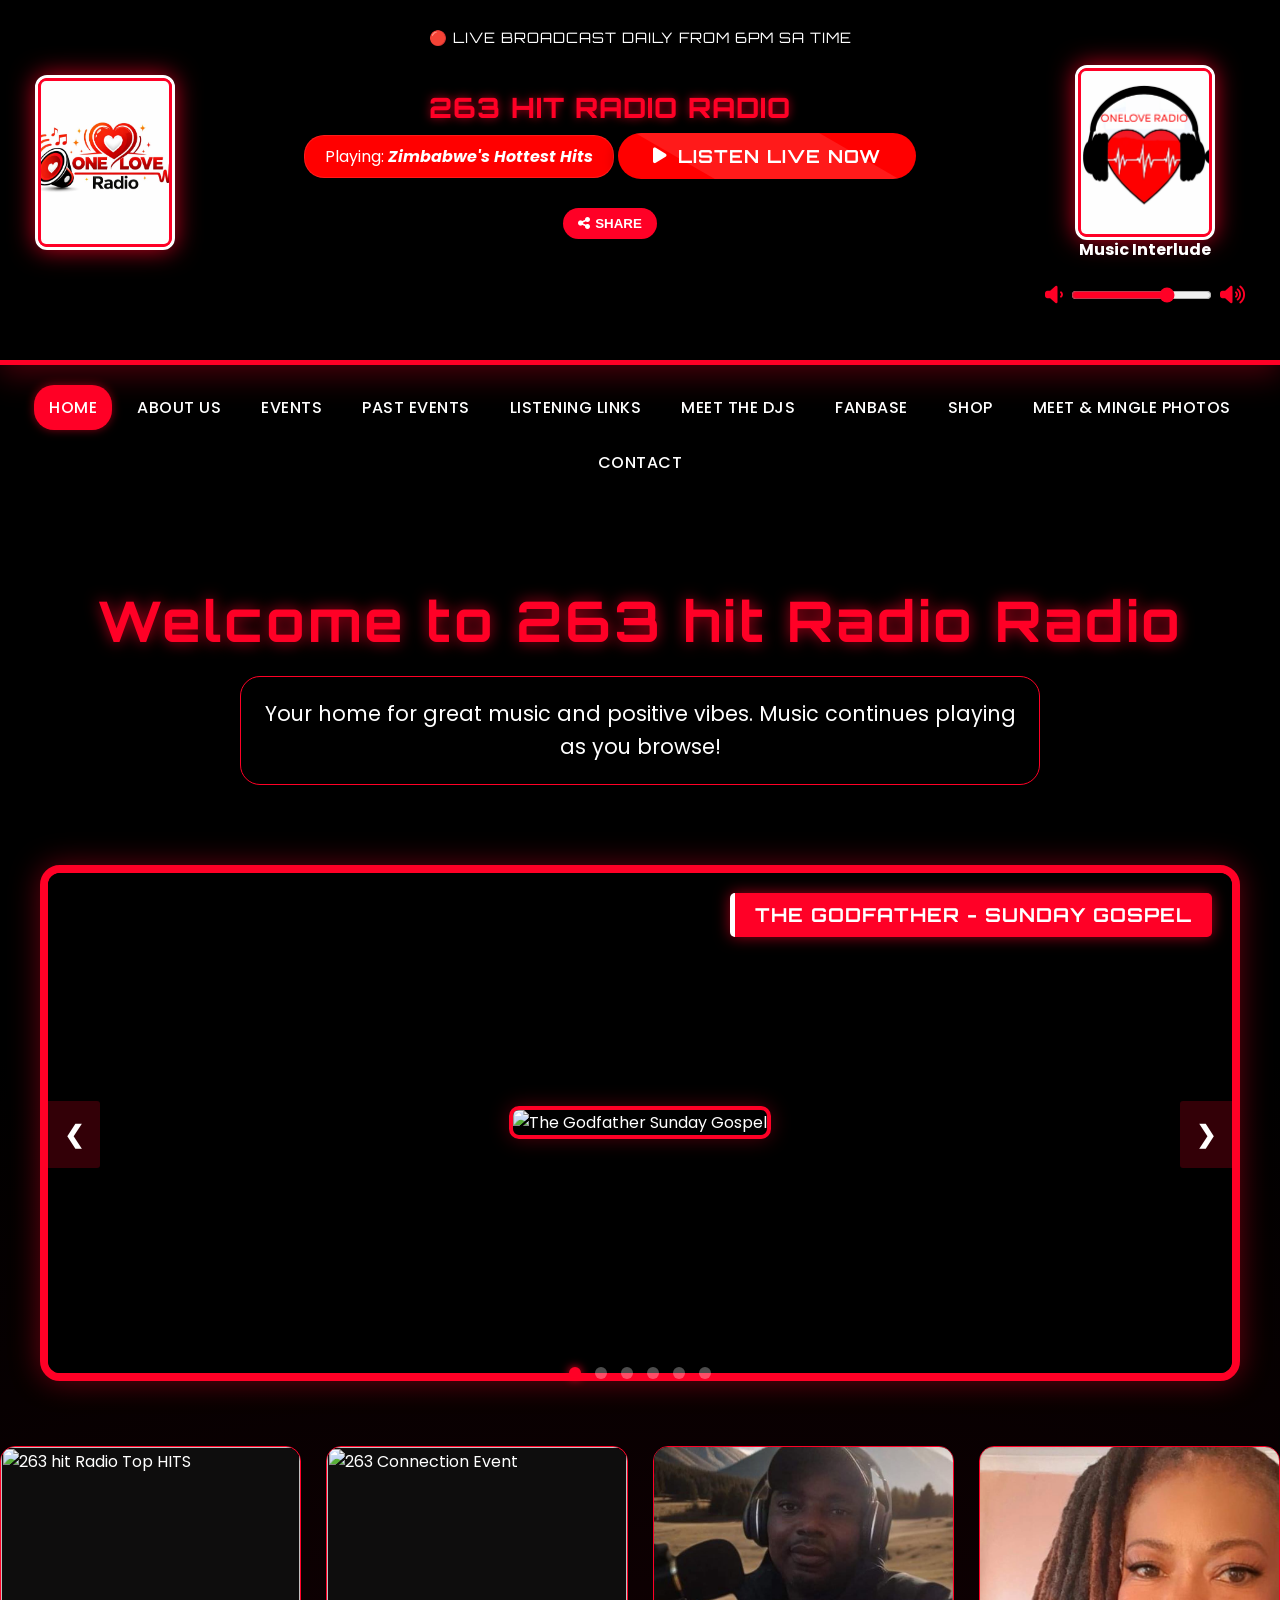
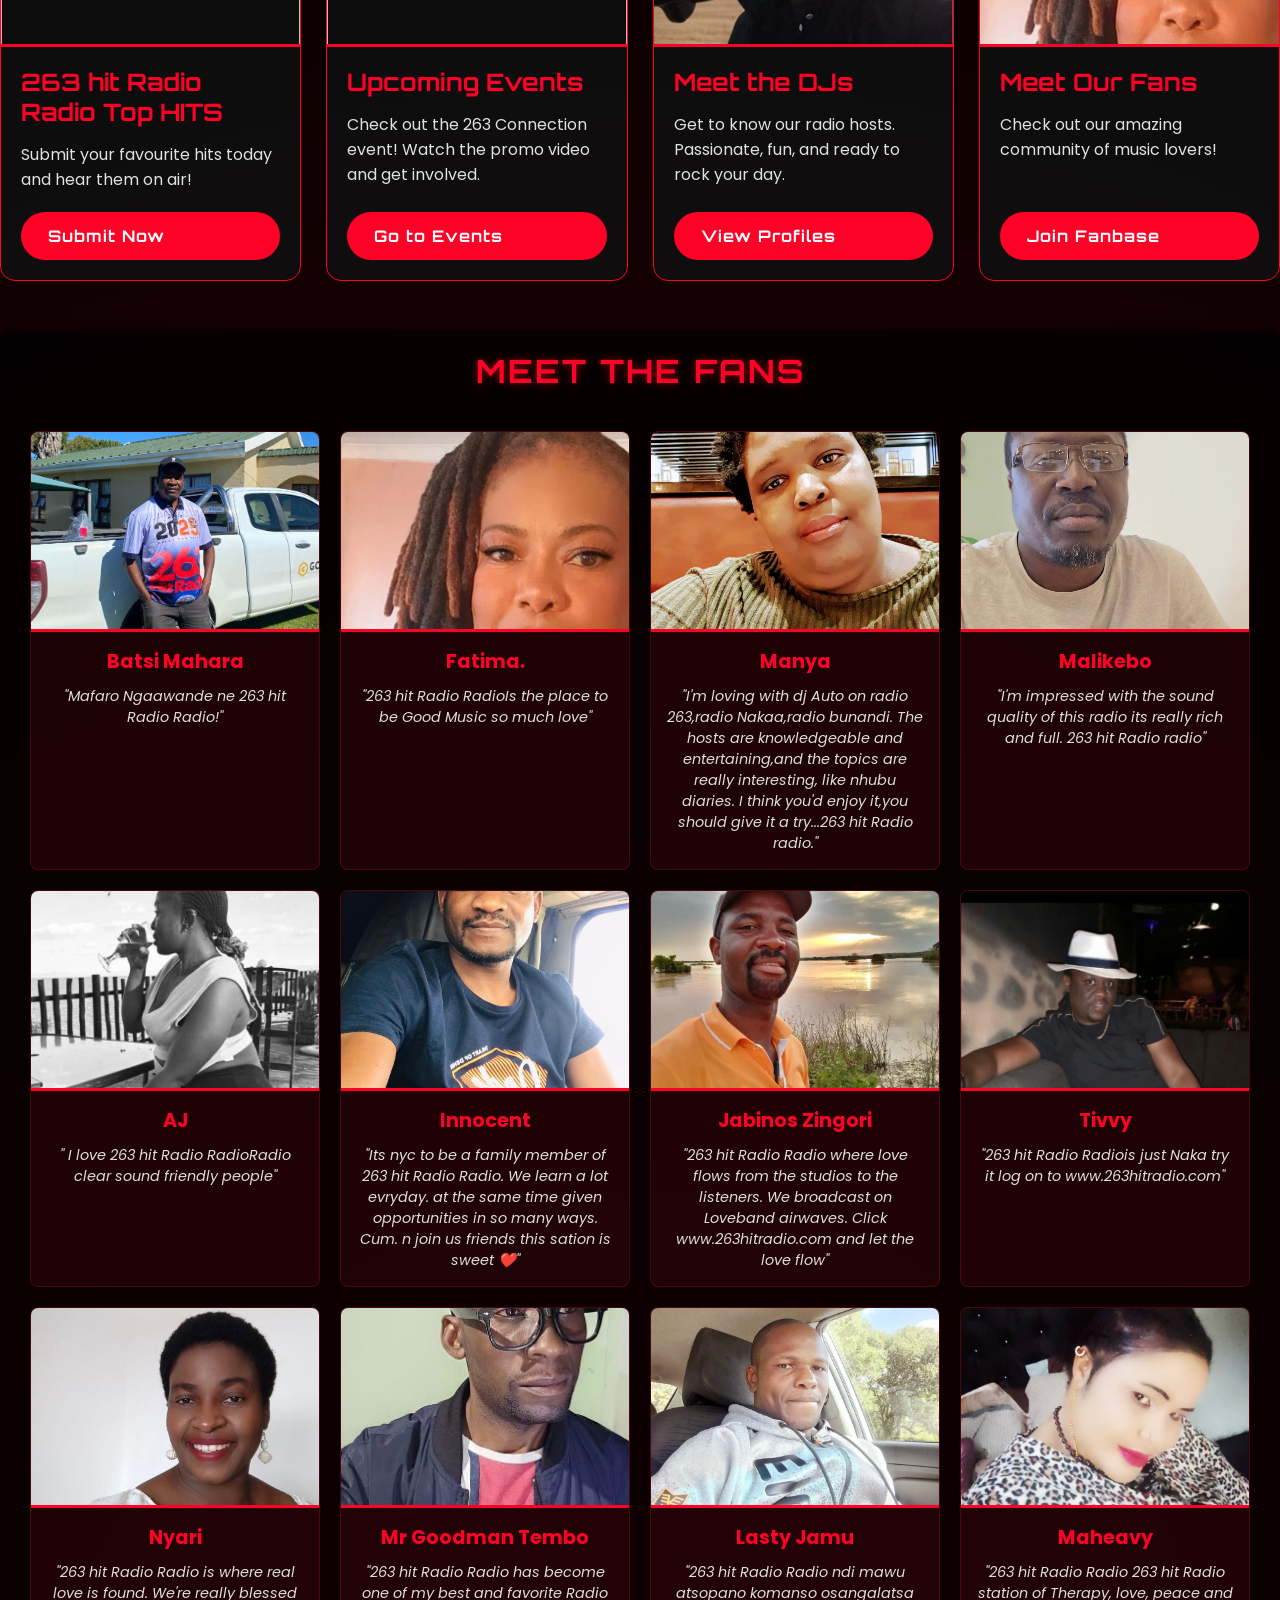
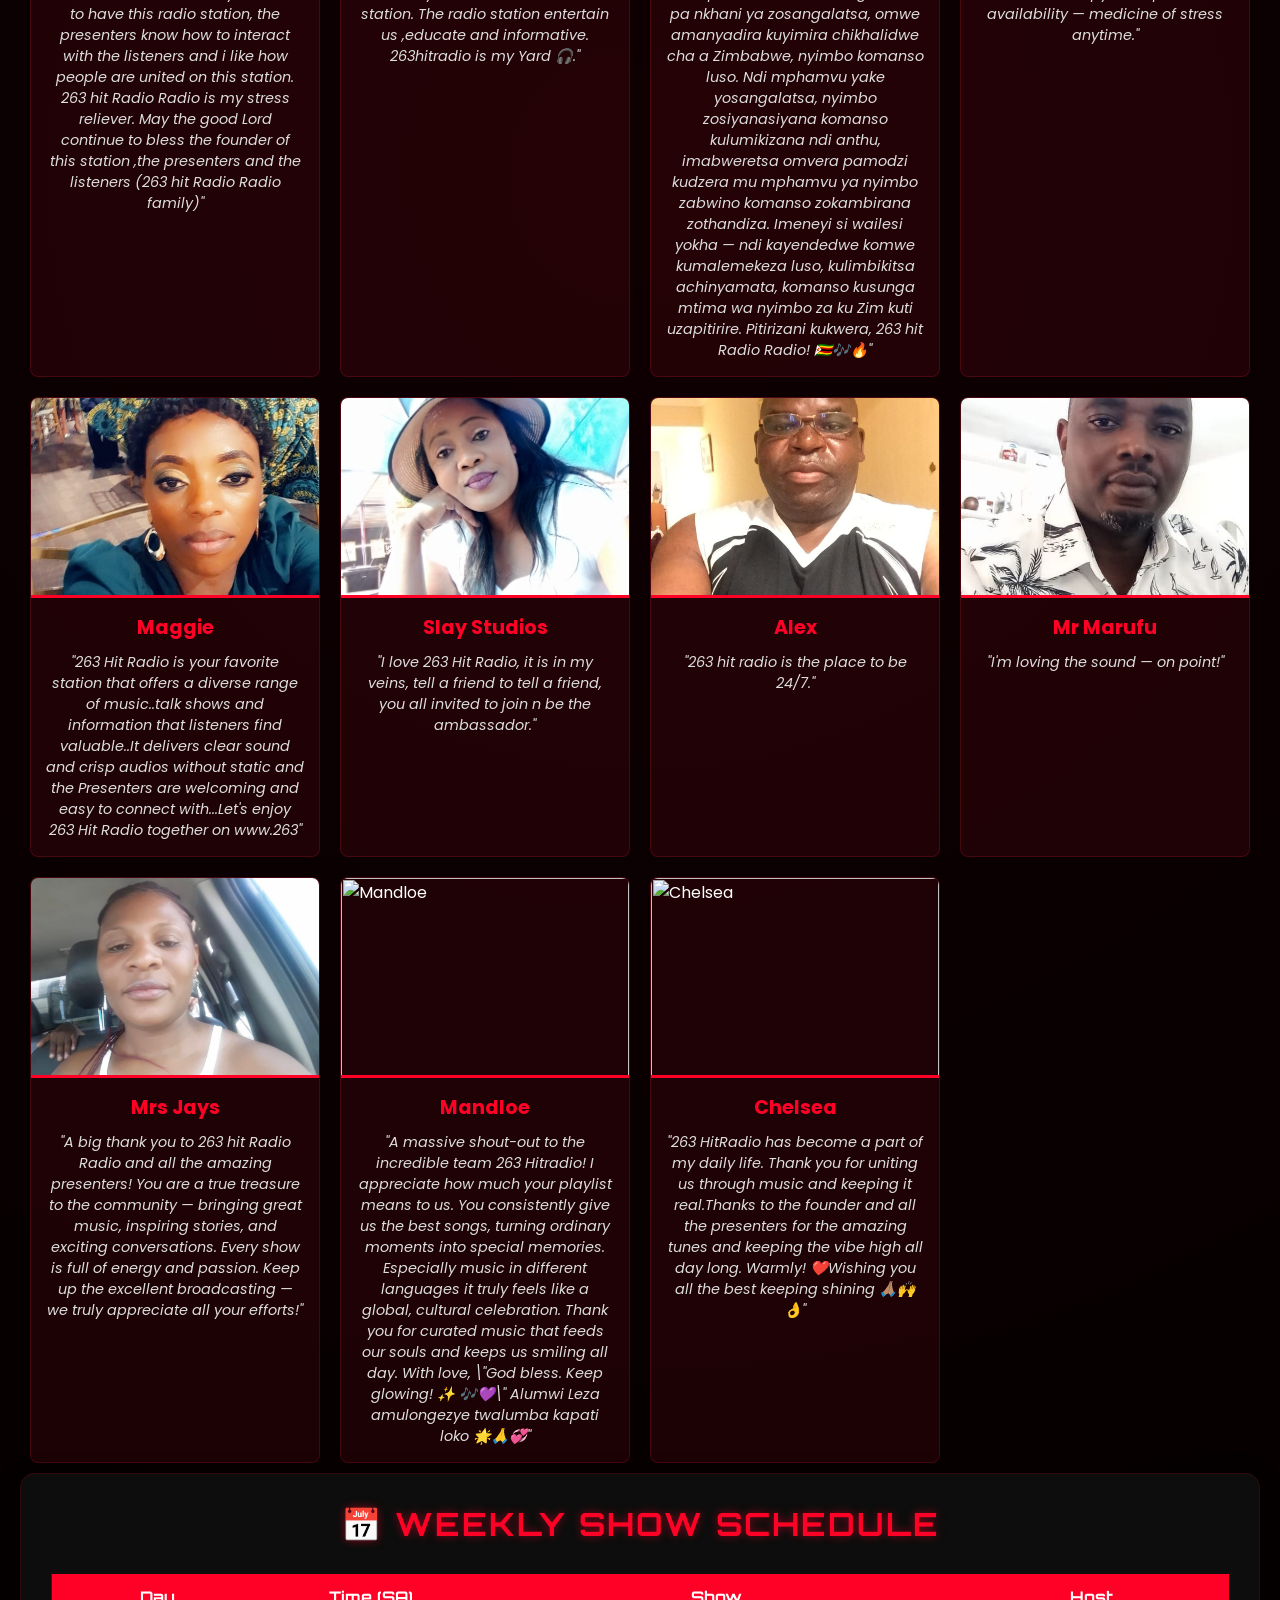
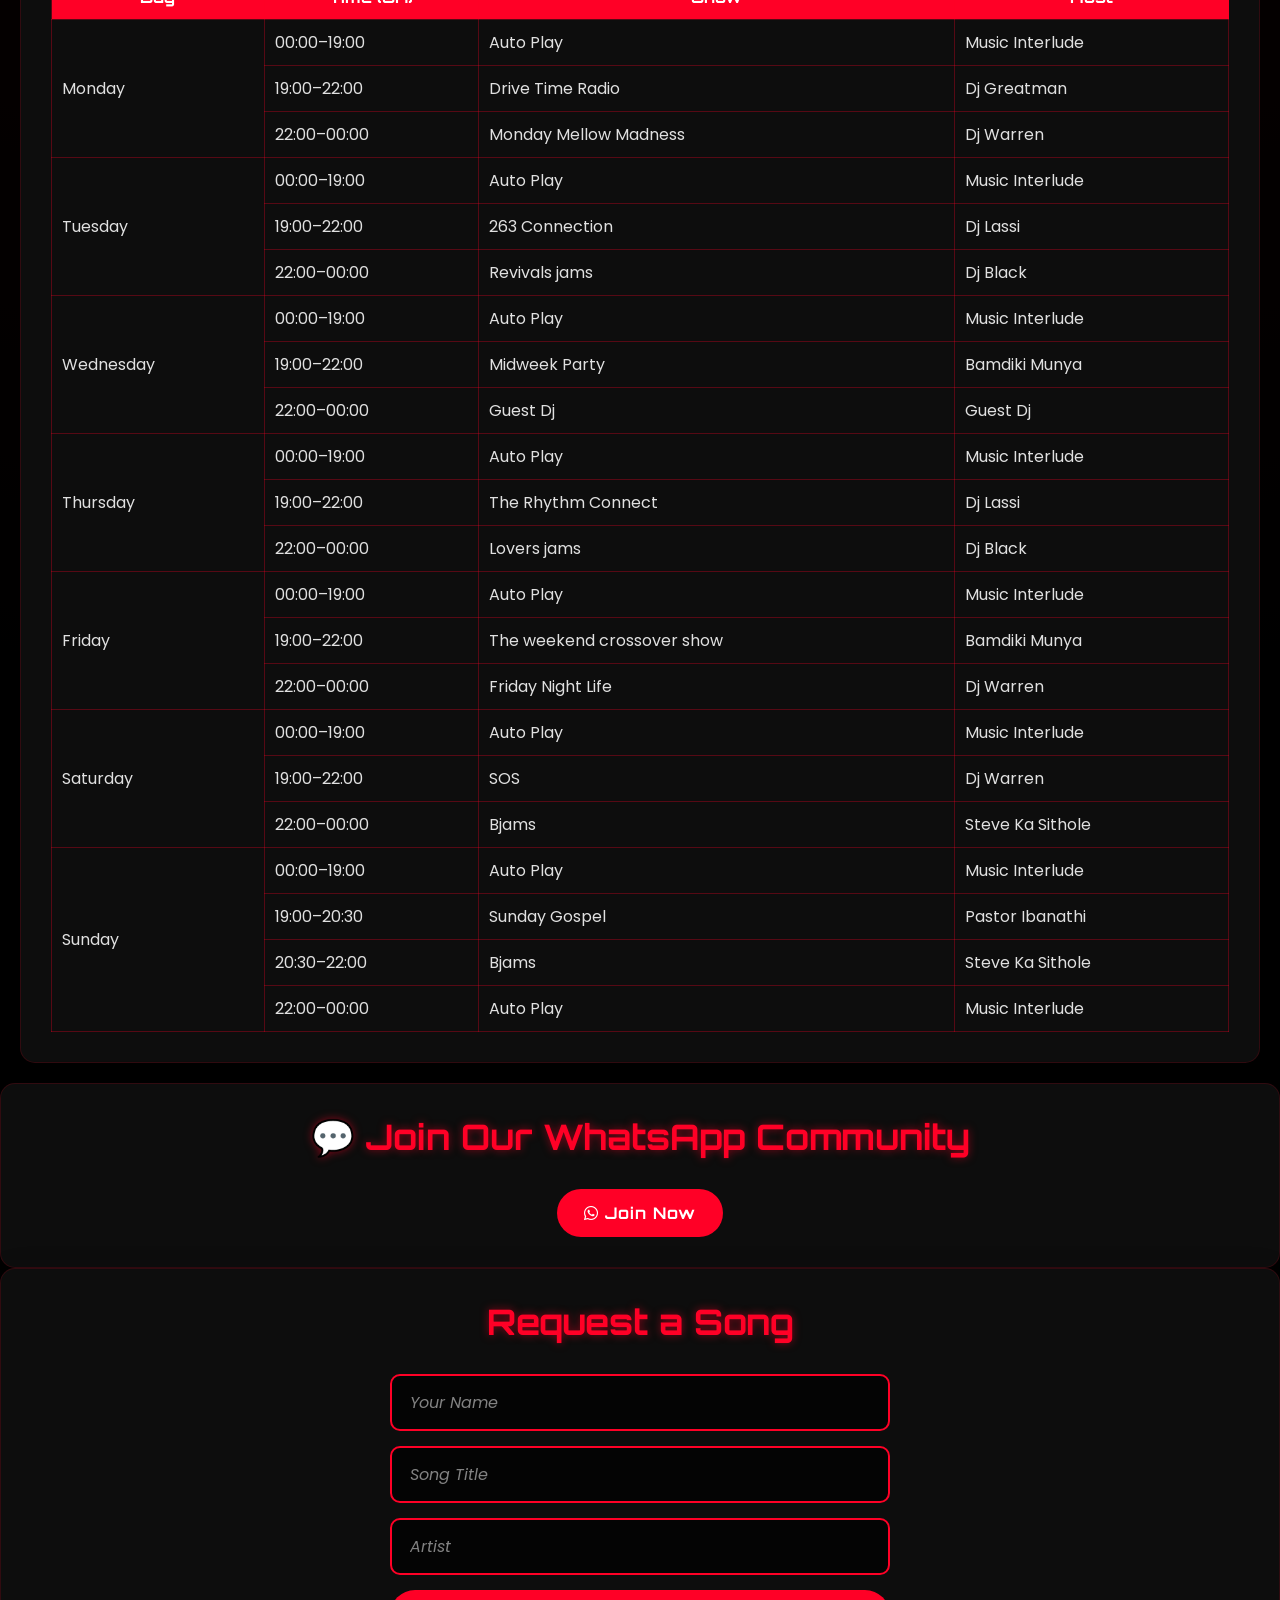
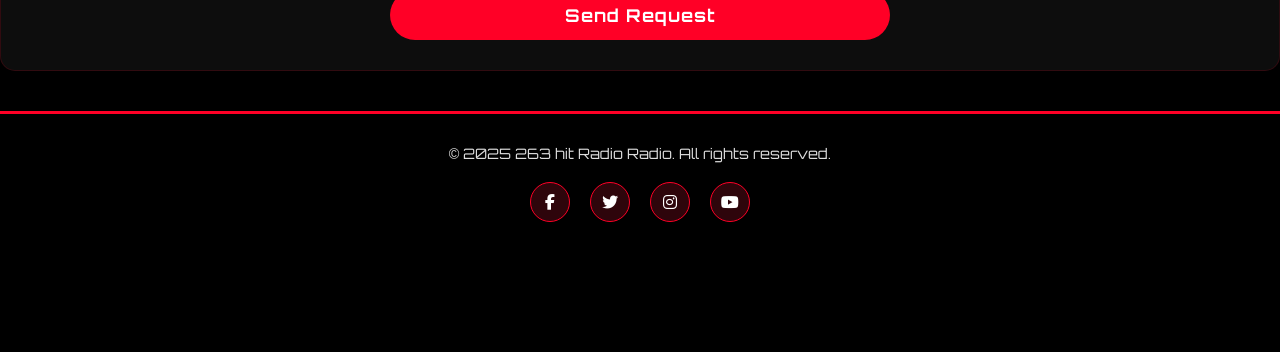
==== commit 44bb3fb2: "donee" ====
--- a/index2.html
+++ b/index2.html
@@ -1,3 +1,27 @@
+<!-- 
+  ======================================================================
+  ONE LOVE RADIO — ORIGINAL DESIGN GUIDE & REFERENCE (index2.html)
+  ======================================================================
+  This file serves as a reference backup to preserve the original 
+  design, principles, and layout structure of the website. 
+  
+  ORIGINAL DESIGN PRINCIPLES:
+  1. High-Contrast Red & Black: A bold, high-contrast dark palette 
+     using Red (#ff0026) as primary and Black (#000000) as background.
+  2. Double-column Live Header: Logo on the left, now-playing track 
+     details in the middle, and DJ avatar + volume controls on the right.
+  3. Single-Page Tab Switching: Active section switching done using 
+     CSS display rules (.page-section.active { display: block }) 
+     and Javascript navigation.
+  4. Core Functionalities:
+     - Dynamic DJ Schedule: Computes active DJ based on local time.
+     - Live Streaming Player: Direct Vega stream integration with custom controls.
+     - WhatsApp Form Integrations: User submissions for song requests, 
+       events, and DJ applications are formatted and sent to WhatsApp APIs.
+     - LocalStorage Cart System: Add-to-cart merchandise tracker with a 
+       multimodal checkout.
+  ======================================================================
+-->
 <html lang="en">
 <head>
     <meta charset="UTF-8">
@@ -1359,7 +1383,7 @@
     <header id="live-header">
         <div class="header-container">
             <div class="logo-container">
-                <img src="images/dj6.jpg" alt="263 hit Radio Radio radio Logo">
+                <img src="images/onelovelogo.jpeg" alt="263 hit Radio Radio radio Logo">
             </div>
 
             <div class="radio-info">
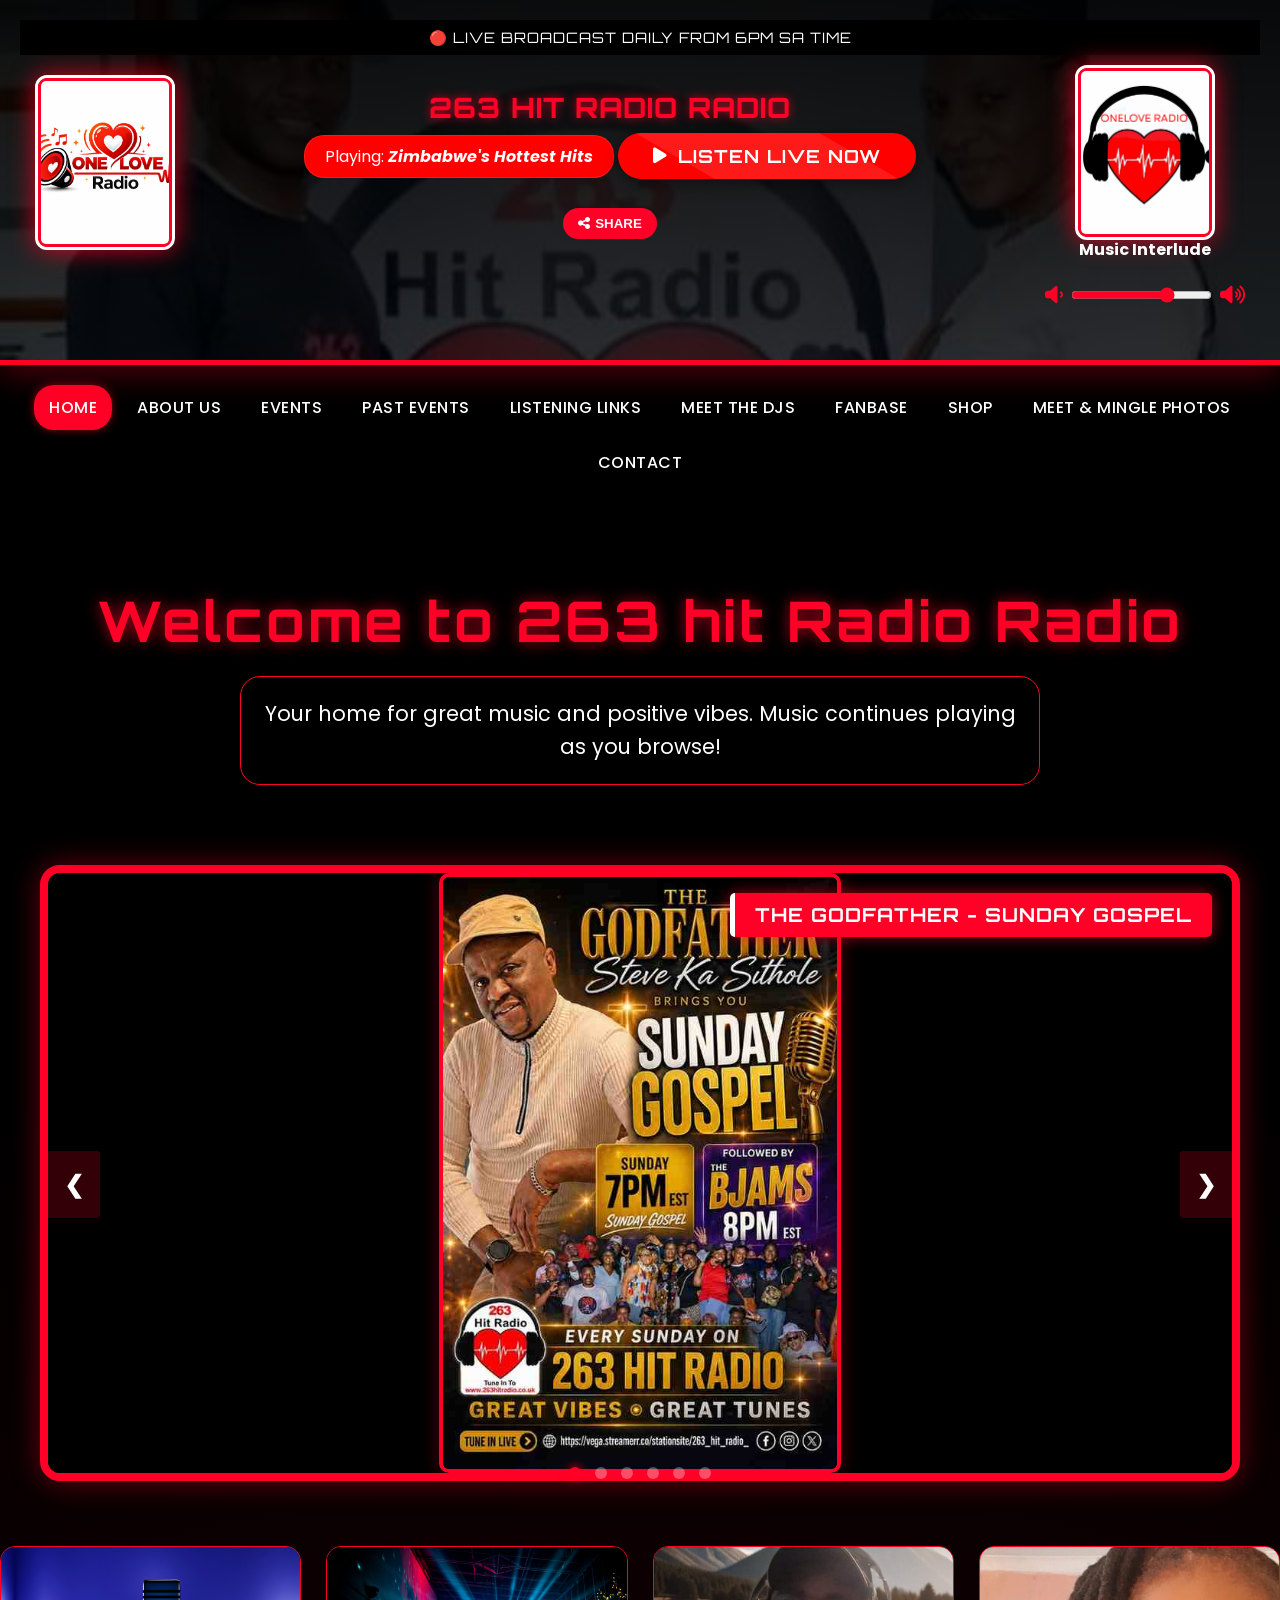
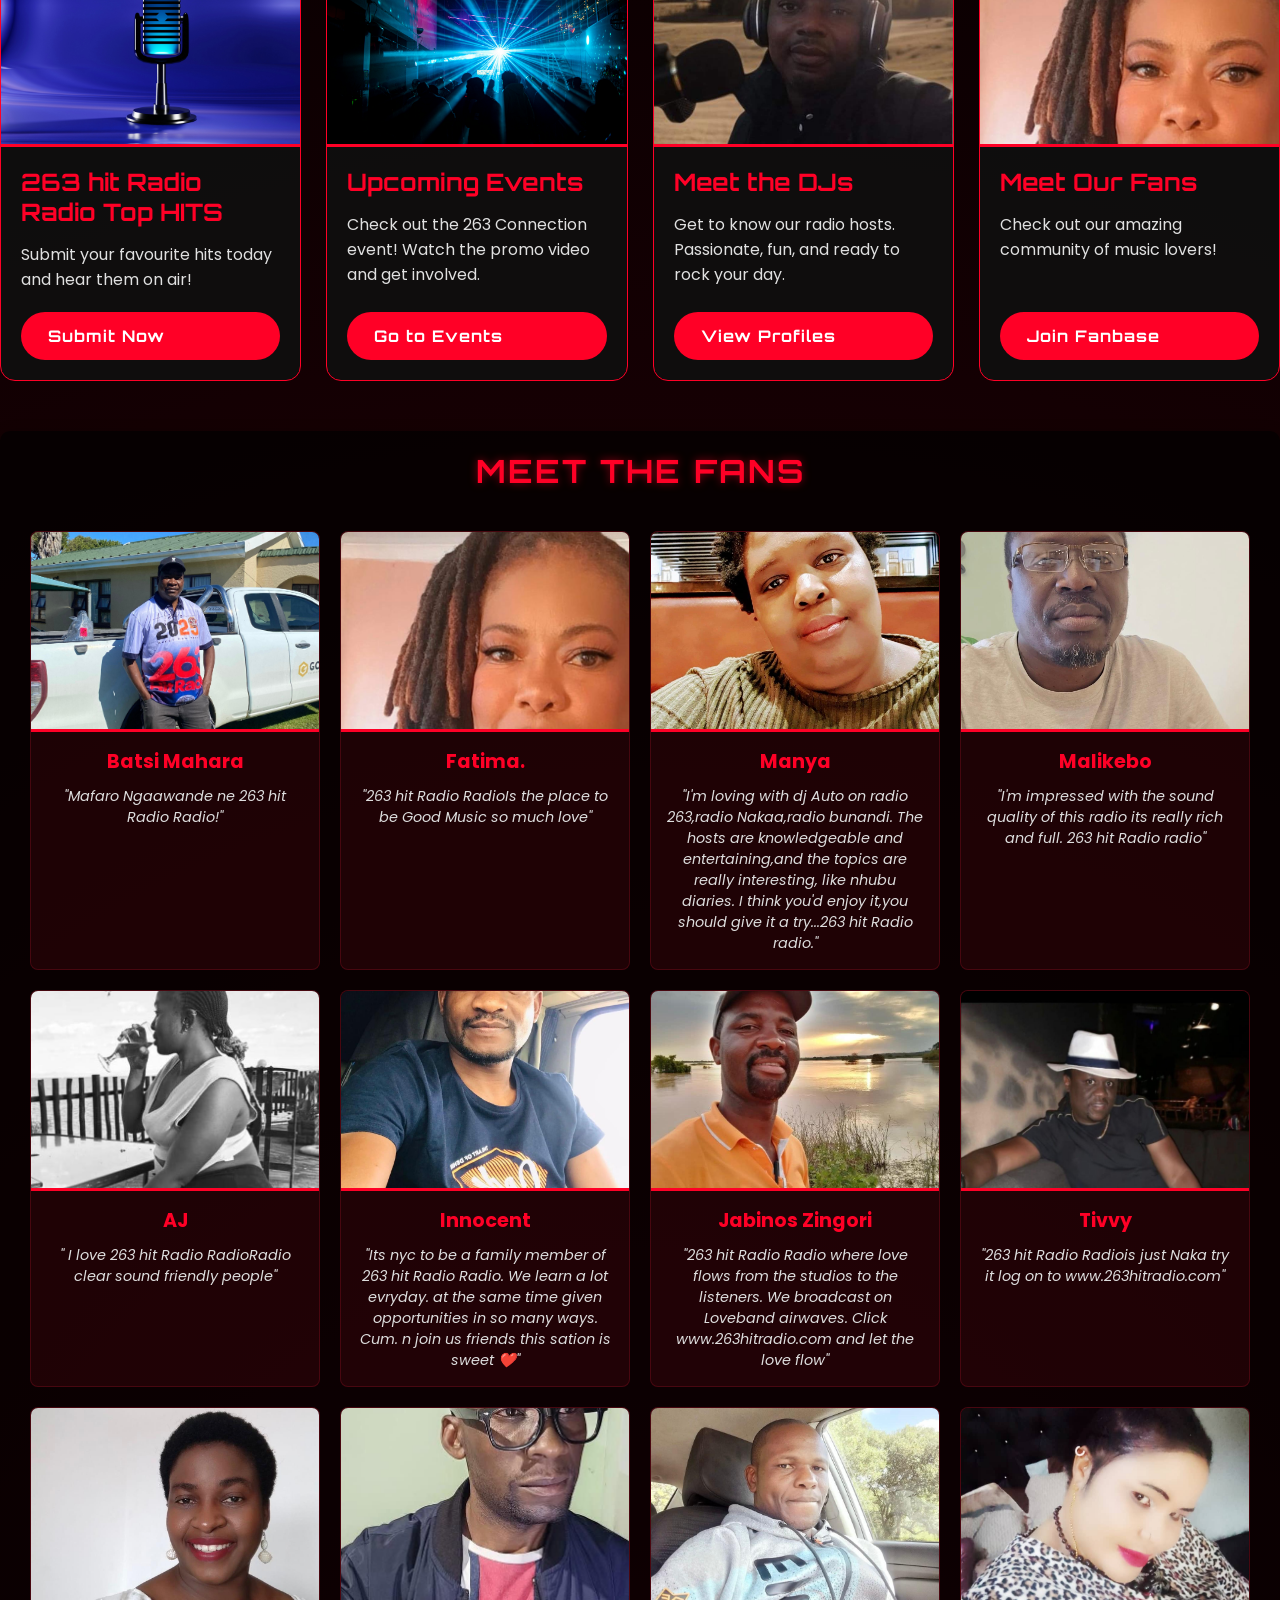
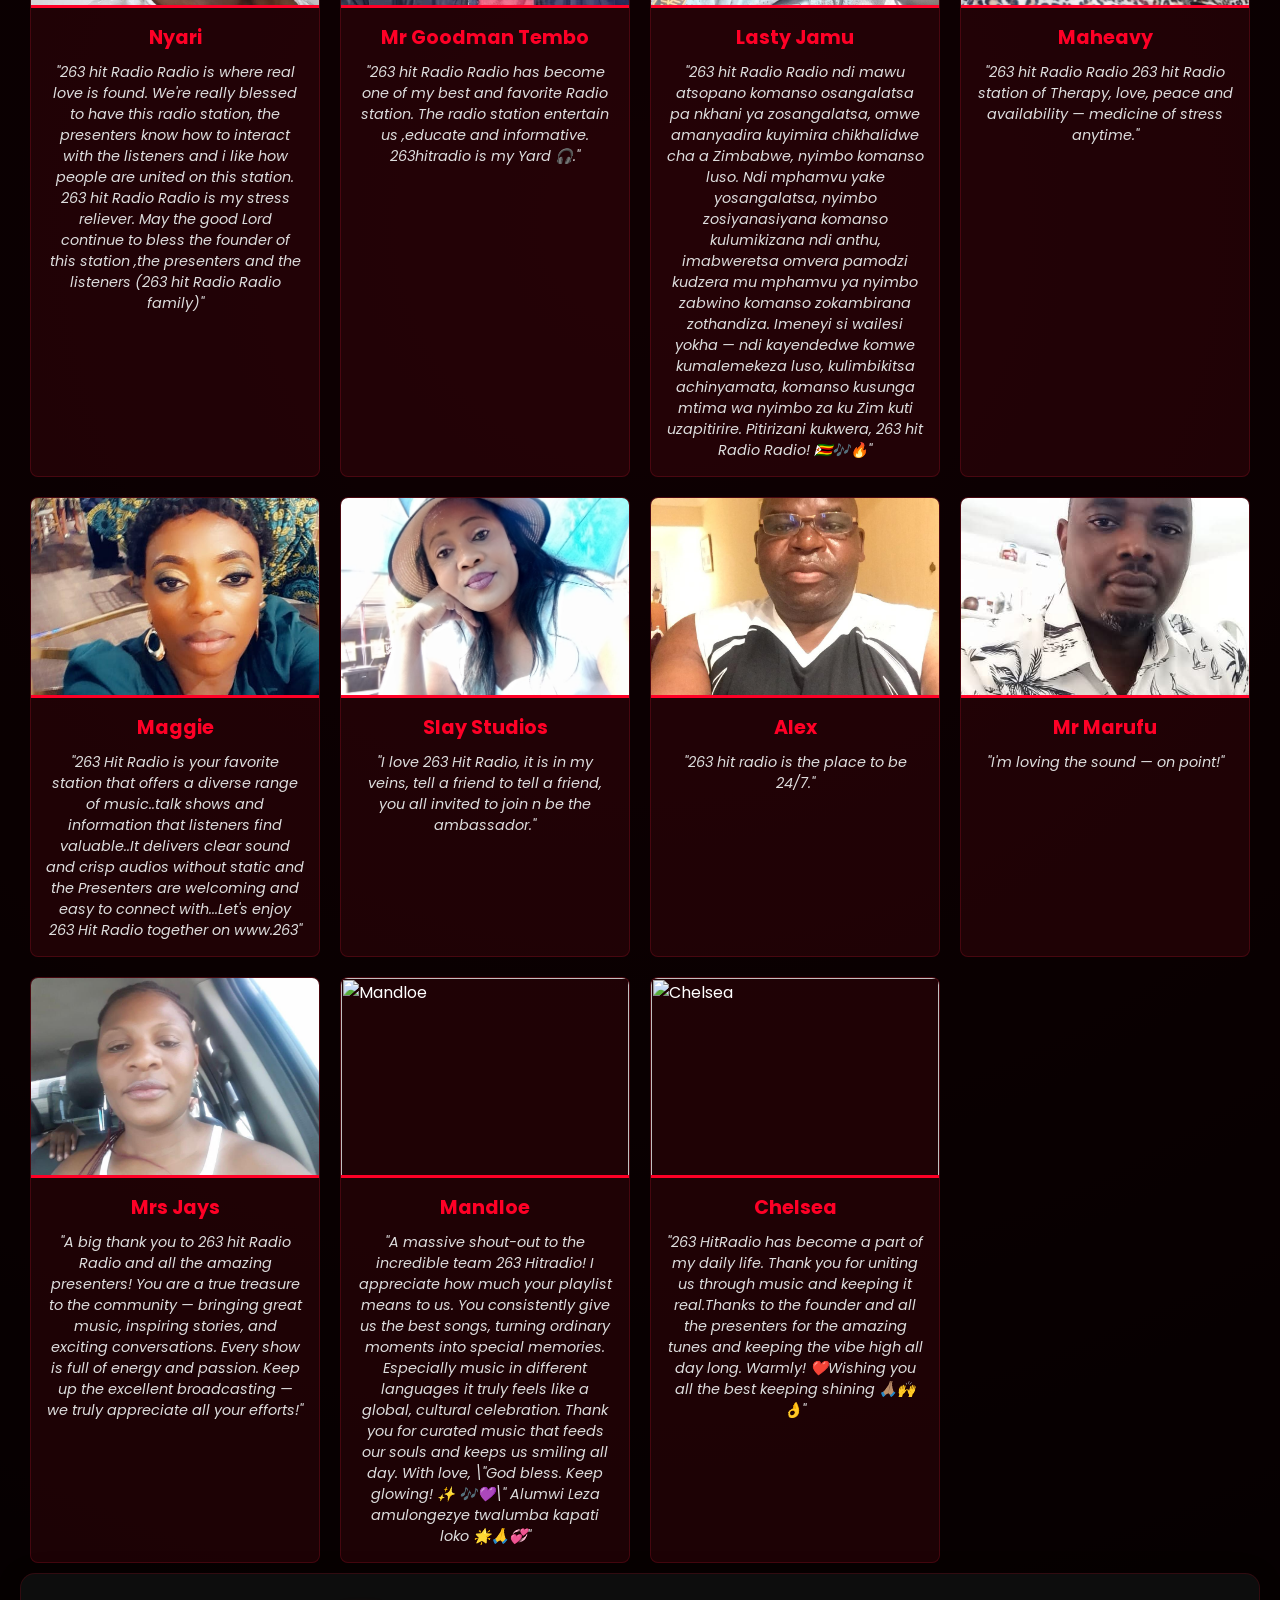
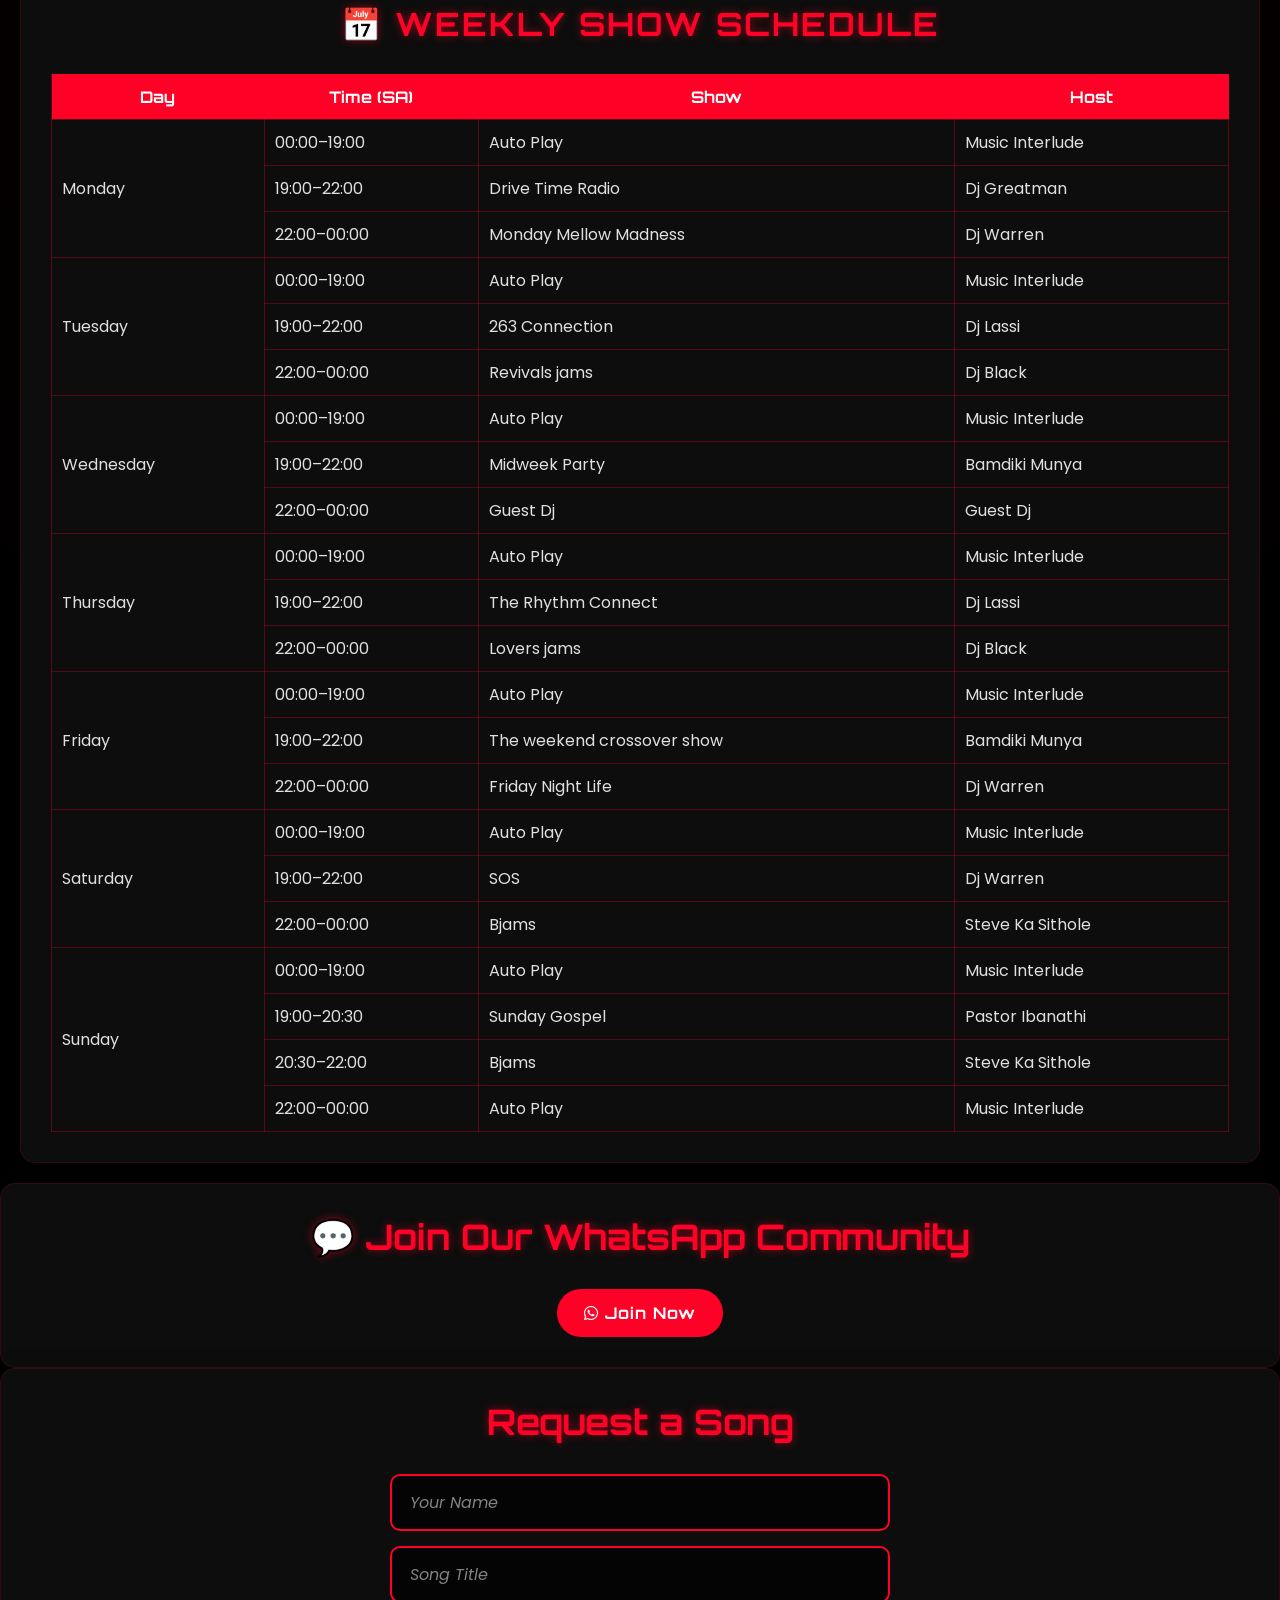
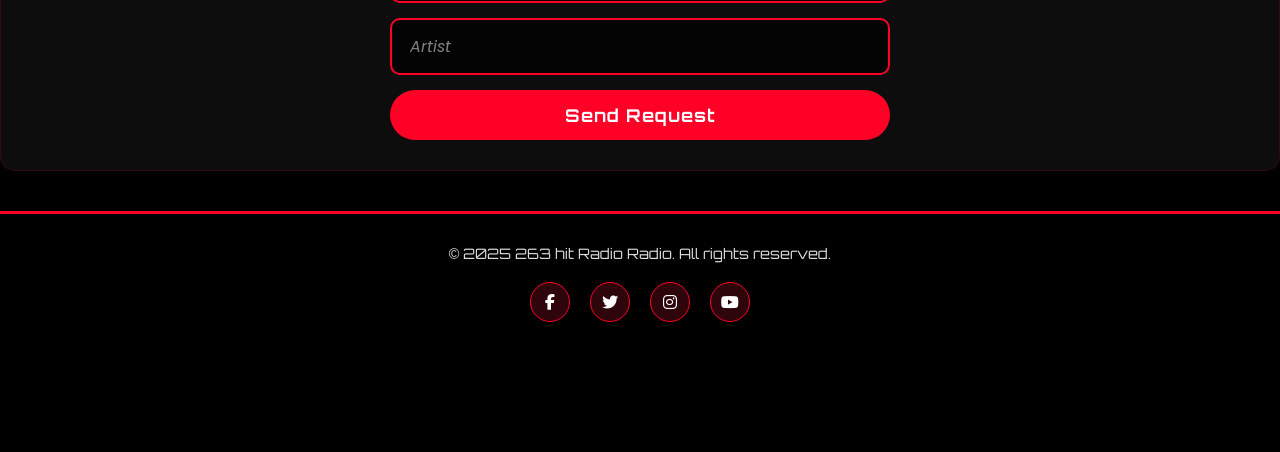
==== commit 4c480194: "doneeerests good job" ====
--- a/index2.html
+++ b/index2.html
@@ -85,9 +85,9 @@
             top: 0;
             z-index: 1000;
             background: linear-gradient(
-                rgba(0, 0, 0, 0.95), 
+                rgba(0, 0, 0, 0.95),
                 rgba(0, 0, 0, 0.8)
-            ), url('https://images.unsplash.com/photo-1511671782779-c97d3d27a1d4?ixlib=rb-4.0.3&ixid=M3wxMjA3fDB8MHxwaG90by1wYWdlfHx8fGVufDB8fHx8fA%3D%3D&auto=format&fit=crop&w=1470&q=80') center/cover no-repeat;
+            ), url('images/streamingbakground.jpeg') center/cover no-repeat;
             backdrop-filter: blur(10px);
             box-shadow: 0 10px 30px rgba(255, 0, 38, 0.3);
             border-bottom: 4px solid var(--primary);
@@ -1417,7 +1417,7 @@
 
             <div class="dj-player-section">
                 <div class="dj-image">
-                    <img id="djMainImage" src="images/dj6.jpg" alt="Current DJ">
+                    <img id="djMainImage" src="images/dj7.jpg" alt="Current DJ">
                 </div>
                 <div class="dj-name" id="djName">Music Interlude</div>
                 <div class="player-controls">
@@ -1773,7 +1773,7 @@
 
     <div class="grid">
     <div class="block">
-        <img src="https://images.unsplash.com/photo-1470225620780-dba8ba36b745?q=80&w=1170&auto=format&fit=crop"
+        <img src="images/top10.png"
             alt="263 hit Radio Top HITS">
         <div class="block-content">
             <h3>263 hit Radio Radio Top HITS</h3>
@@ -1797,16 +1797,14 @@
             </div>
         </div>
     </div>
-         <div class="block">
-    <div class="event-slideshow">
-        <img src="images/263 Connection Poster.png" alt="263 Connection Event" class="event-slide active">
+    <div class="block">
+        <img src="images/event.jpg" alt="Upcoming Events">
+        <div class="block-content">
+            <h3>Upcoming Events</h3>
+            <p>Check out the 263 Connection event! Watch the promo video and get involved.</p>
+            <a href="#" class="cta" onclick="navigateToPage('events'); return false;">Go to Events</a>
+        </div>
     </div>
-    <div class="block-content">
-        <h3>Upcoming Events</h3>
-        <p>Check out the 263 Connection event! Watch the promo video and get involved.</p>
-        <a href="#" class="cta" onclick="navigateToPage('events'); return false;">Go to Events</a>
-    </div>
-</div>
 <script>
 document.getElementById('submitSongBtn').addEventListener('click', function(e) {
     e.preventDefault();
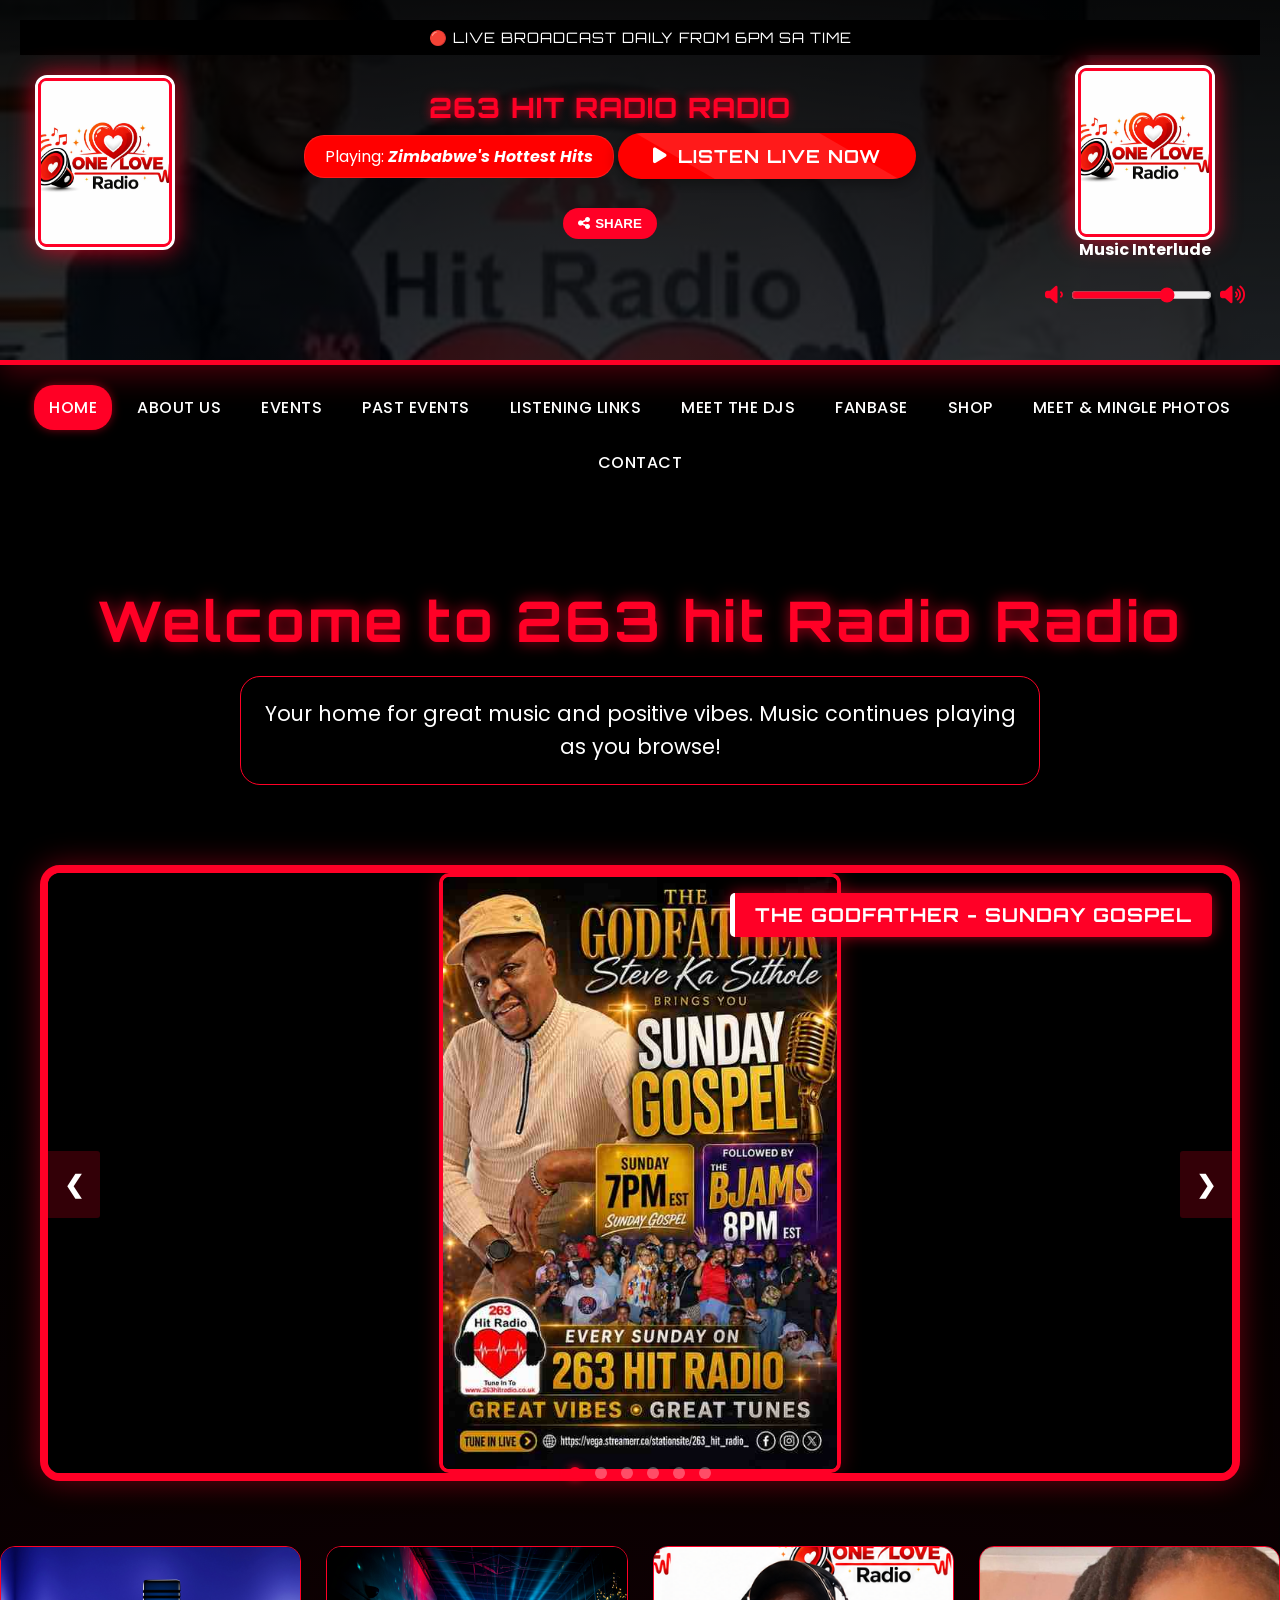
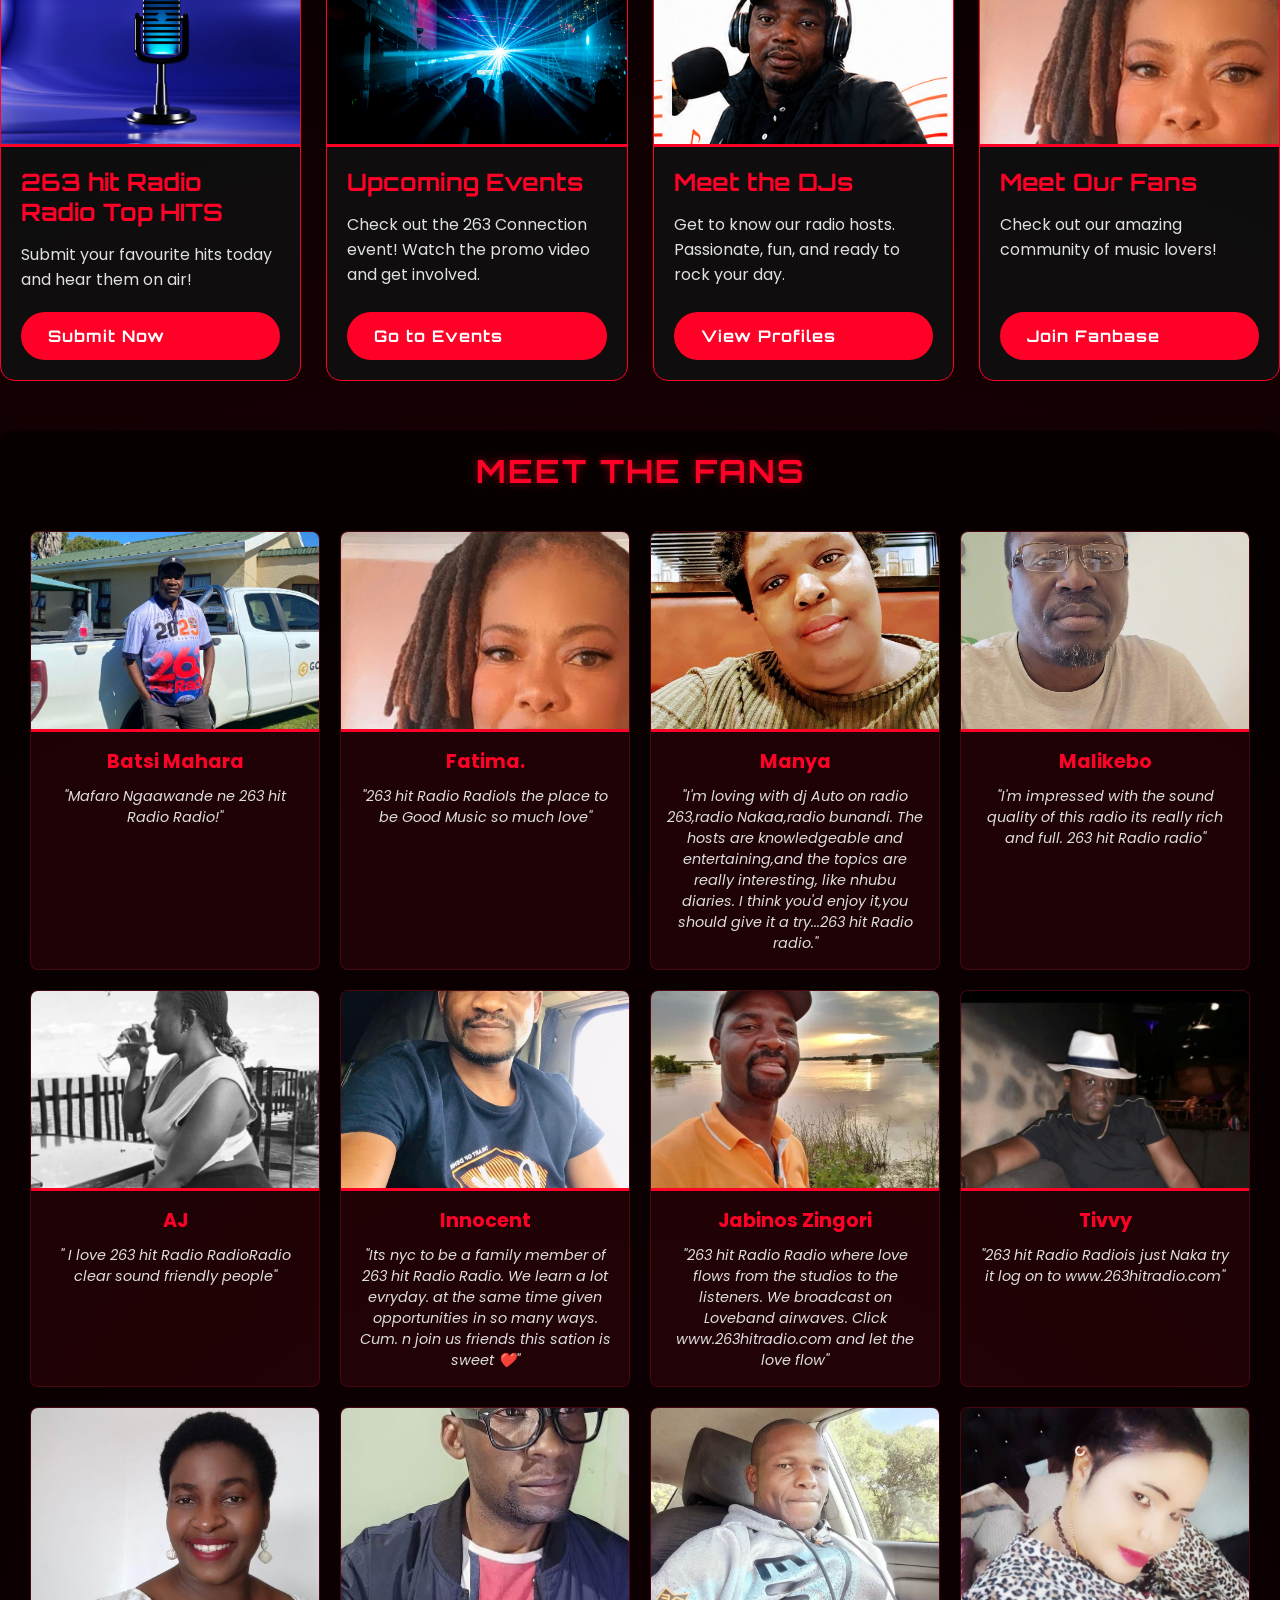
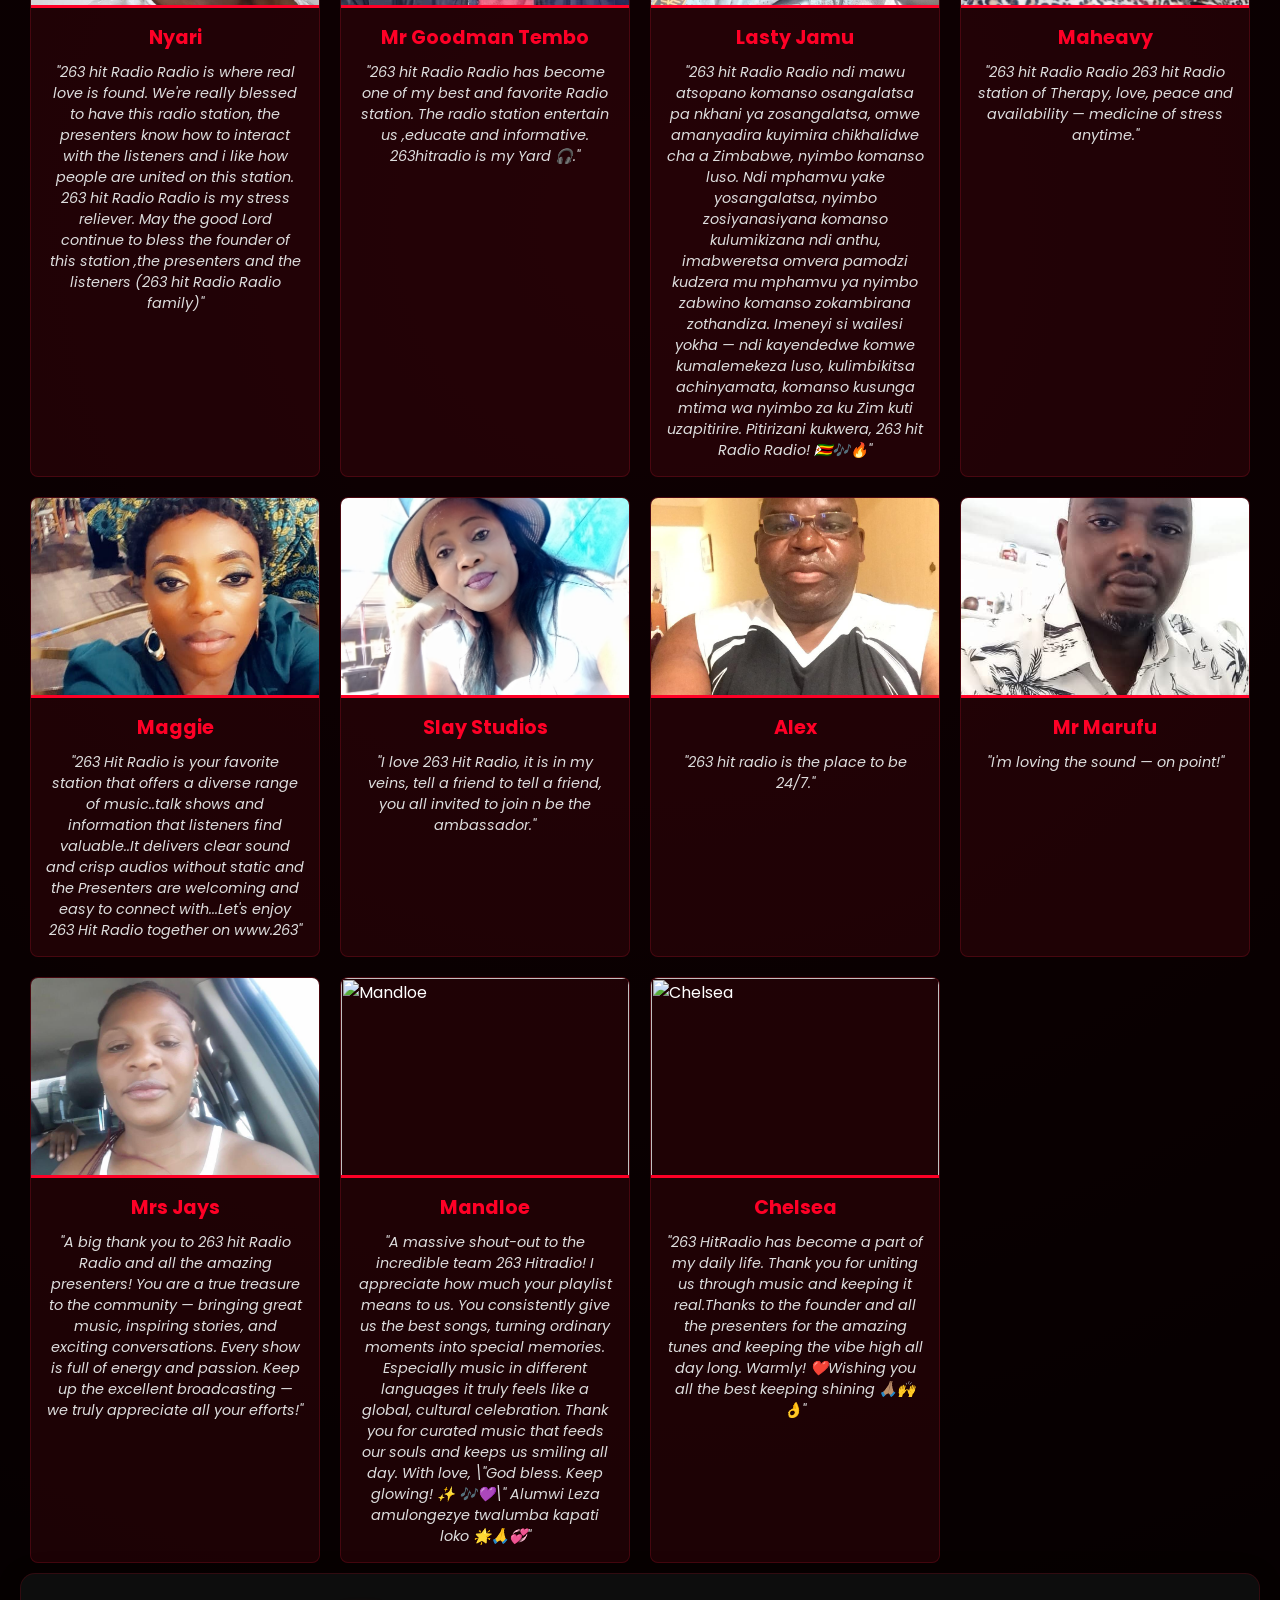
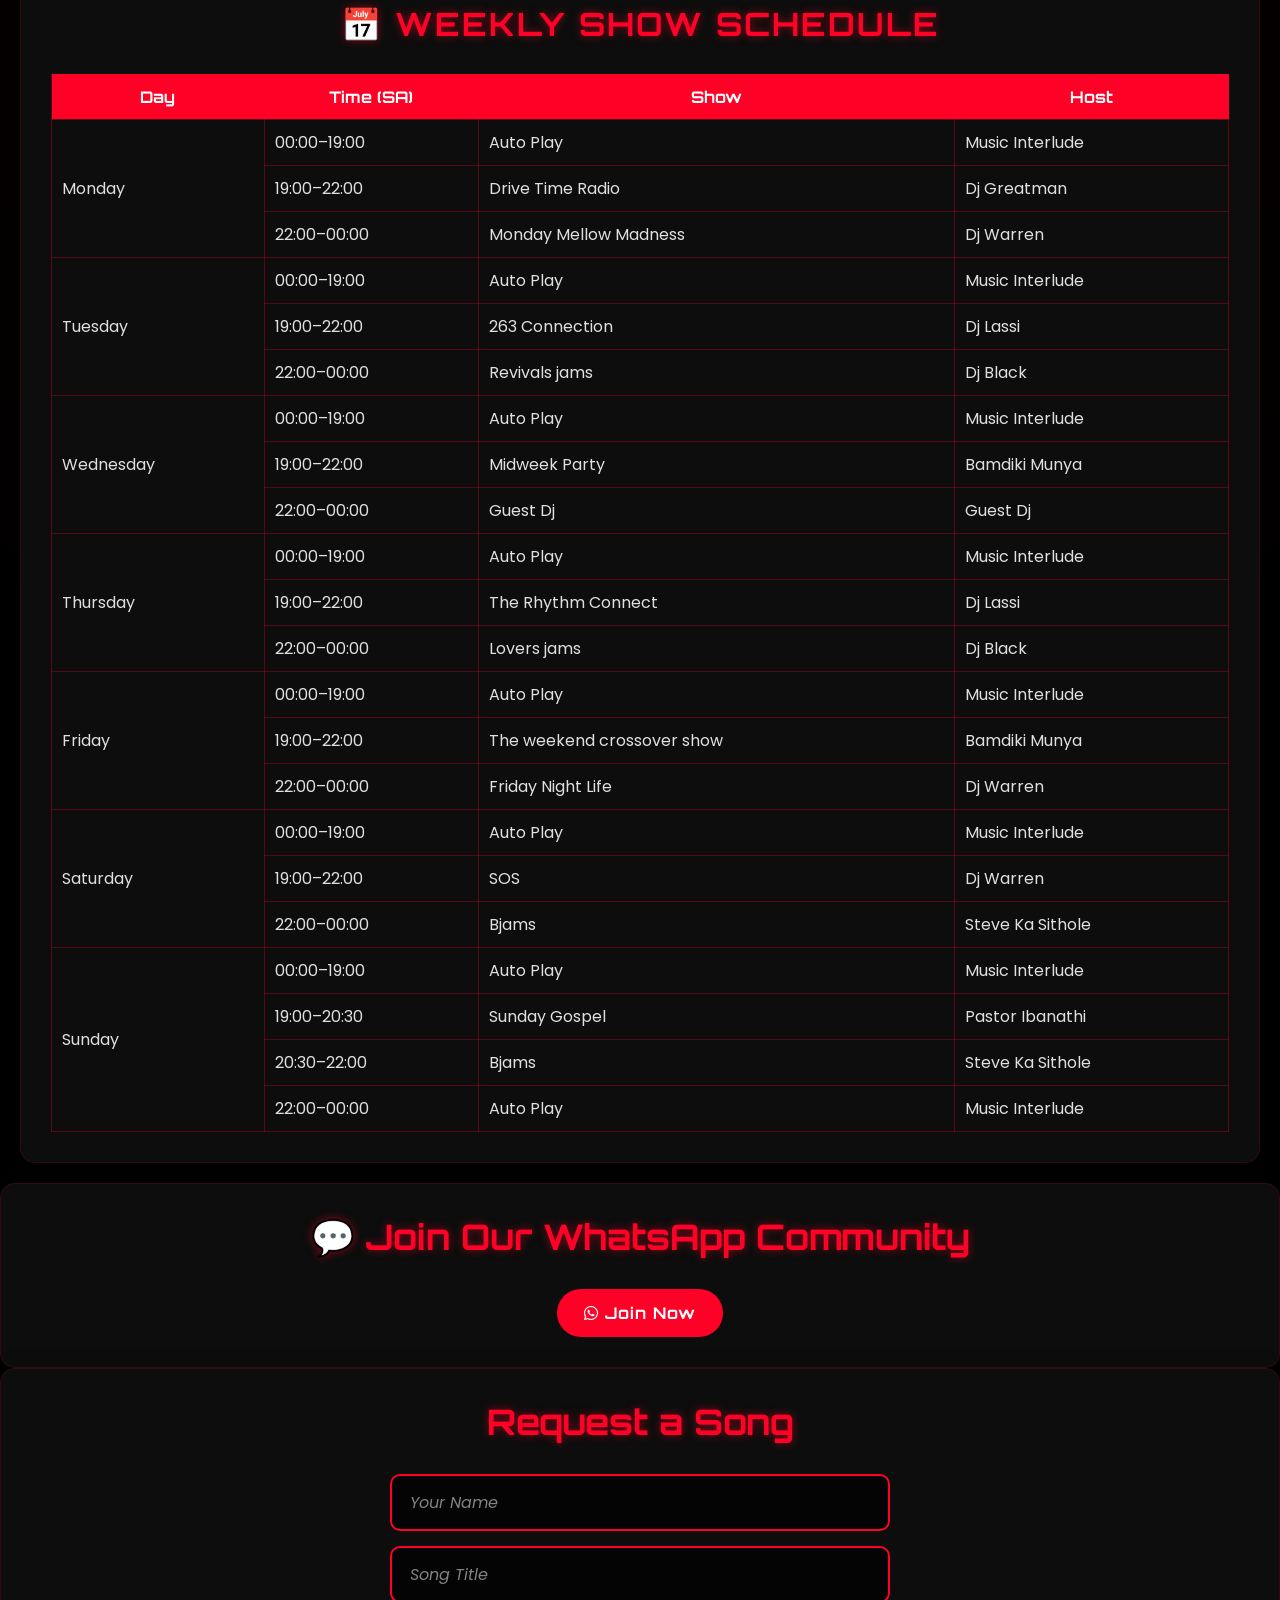
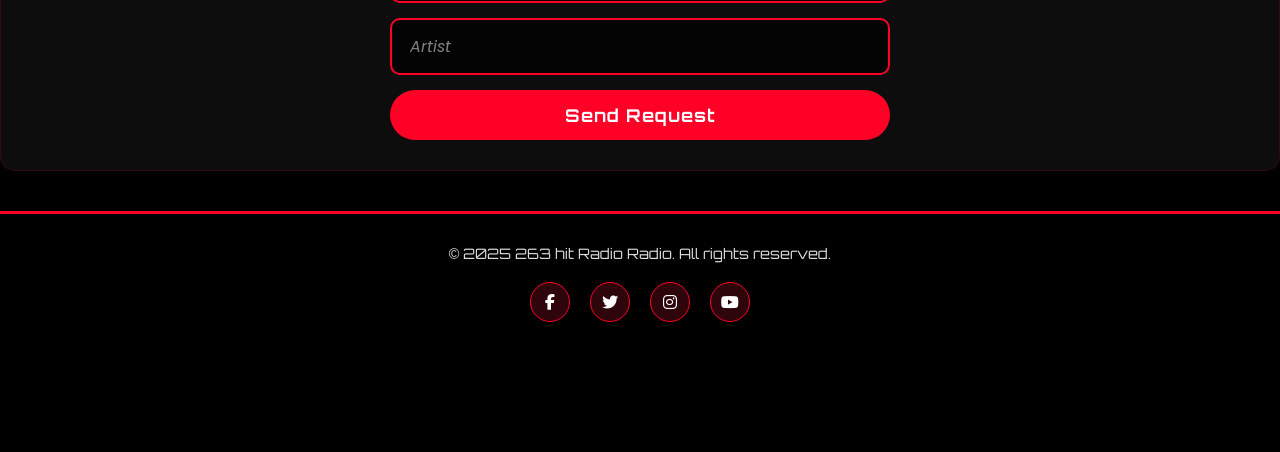
==== commit a57156f8: "last look hopefully last look hopefullyeeeey" ====
--- a/index2.html
+++ b/index2.html
@@ -1436,44 +1436,44 @@
         <script>
 const djSchedule = [
 [ // Sunday (0)
-    { start: [0, 0], end: [19, 0], dj: "Music Interlude", show: "Auto Play", img: "images/dj6.jpg" },
-    { start: [19, 0], end: [20, 30], dj: "Pastor Ibanathi", show: "Sunday Gospel", img: "images/pastor ibininathi sibanda.png" },
-    { start: [20, 30], end: [22, 0], dj: "Steve Ka Sithole", show: "Bjams", img: "images/dj3.jpg" },
-    { start: [22, 0], end: [24, 0], dj: "Music Interlude", show: "Auto Play", img: "images/dj6.jpg" }
+    { start: [0, 0], end: [19, 0], dj: "Music Interlude", show: "Auto Play", img: "images/onelovelogo.jpeg" },
+    { start: [19, 0], end: [20, 30], dj: "Pastor Ibanathi", show: "Sunday Gospel", img: "images/pastor ibininathi sibanda.svg" },
+    { start: [20, 30], end: [22, 0], dj: "Steve Ka Sithole", show: "Bjams", img: "images/dj3.svg" },
+    { start: [22, 0], end: [24, 0], dj: "Music Interlude", show: "Auto Play", img: "images/onelovelogo.jpeg" }
 ],
 [ // Monday (1)
-    { start: [0, 0], end: [19, 0], dj: "Music Interlude", show: "Auto Play", img: "images/dj6.jpg" },
-    { start: [19, 0], end: [22, 0], dj: "Dj Greatman", show: "Drive Time Radio", img: "images/dj Greatman.png" },
-    { start: [22, 0], end: [24, 0], dj: "Dj Warren", show: "Monday Mellow Madness", img: "images/dj5.jpg" }
+    { start: [0, 0], end: [19, 0], dj: "Music Interlude", show: "Auto Play", img: "images/onelovelogo.jpeg" },
+    { start: [19, 0], end: [22, 0], dj: "Dj Greatman", show: "Drive Time Radio", img: "images/dj Greatman.svg" },
+    { start: [22, 0], end: [24, 0], dj: "Dj Warren", show: "Monday Mellow Madness", img: "images/dj5.svg" }
 ],
 [ // Tuesday (2)
-    { start: [0, 0], end: [19, 0], dj: "Music Interlude", show: "Auto Play", img: "images/dj6.jpg" },
-    { start: [19, 0], end: [22, 0], dj: "Dj Lassi", show: "263 Connection", img: "images/dj7s.jpg" },
-    { start: [22, 0], end: [24, 0], dj: "Dj Black", show: "Revivals jams", img: "images/Dj Black The Supreme.png" }
+    { start: [0, 0], end: [19, 0], dj: "Music Interlude", show: "Auto Play", img: "images/onelovelogo.jpeg" },
+    { start: [19, 0], end: [22, 0], dj: "Dj Lassi", show: "263 Connection", img: "images/dj7s.svg" },
+    { start: [22, 0], end: [24, 0], dj: "Dj Black", show: "Revivals jams", img: "images/Dj Black The Supreme.svg" }
 ],
 [ // Wednesday (3)
-    { start: [0, 0], end: [19, 0], dj: "Music Interlude", show: "Auto Play", img: "images/dj6.jpg" },
-    { start: [19, 0], end: [22, 0], dj: "Bamdiki Munya", show: "Midweek Party", img: "images/dj2.jpg" },
-    { start: [22, 0], end: [24, 0], dj: "Guest Dj", show: "Guest Dj", img: "images/dj6.jpg" }
+    { start: [0, 0], end: [19, 0], dj: "Music Interlude", show: "Auto Play", img: "images/onelovelogo.jpeg" },
+    { start: [19, 0], end: [22, 0], dj: "Bamdiki Munya", show: "Midweek Party", img: "images/dj2.svg" },
+    { start: [22, 0], end: [24, 0], dj: "Guest Dj", show: "Guest Dj", img: "images/onelovelogo.jpeg" }
 ],
 [ // Thursday (4)
-    { start: [0, 0], end: [19, 0], dj: "Music Interlude", show: "Auto Play", img: "images/dj6.jpg" },
-    { start: [19, 0], end: [22, 0], dj: "Dj Lassi", show: "The Rhythm Connect", img: "images/dj7s.jpg" },
-    { start: [22, 0], end: [24, 0], dj: "Dj Black", show: "Lovers jams", img: "images/Dj Black The Supreme.png" }
+    { start: [0, 0], end: [19, 0], dj: "Music Interlude", show: "Auto Play", img: "images/onelovelogo.jpeg" },
+    { start: [19, 0], end: [22, 0], dj: "Dj Lassi", show: "The Rhythm Connect", img: "images/dj7s.svg" },
+    { start: [22, 0], end: [24, 0], dj: "Dj Black", show: "Lovers jams", img: "images/Dj Black The Supreme.svg" }
 ],
 [ // Friday (5)
-    { start: [0, 0], end: [19, 0], dj: "Music Interlude", show: "Auto Play", img: "images/dj6.jpg" },
-    { start: [19, 0], end: [22, 0], dj: "Bamdiki Munya", show: "The weekend crossover show", img: "images/dj2.jpg" },
-    { start: [22, 0], end: [24, 0], dj: "Dj Warren", show: "Friday Night Life", img: "images/dj5.jpg" }
+    { start: [0, 0], end: [19, 0], dj: "Music Interlude", show: "Auto Play", img: "images/onelovelogo.jpeg" },
+    { start: [19, 0], end: [22, 0], dj: "Bamdiki Munya", show: "The weekend crossover show", img: "images/dj2.svg" },
+    { start: [22, 0], end: [24, 0], dj: "Dj Warren", show: "Friday Night Life", img: "images/dj5.svg" }
 ],
 [ // Saturday (6)
-    { start: [0, 0], end: [19, 0], dj: "Music Interlude", show: "Auto Play", img: "images/dj6.jpg" },
-    { start: [19, 0], end: [22, 0], dj: "Dj Warren", show: "SOS", img: "images/dj5.jpg" },
-    { start: [22, 0], end: [24, 0], dj: "Steve Ka Sithole", show: "Bjams", img: "images/dj3.jpg" }
+    { start: [0, 0], end: [19, 0], dj: "Music Interlude", show: "Auto Play", img: "images/onelovelogo.jpeg" },
+    { start: [19, 0], end: [22, 0], dj: "Dj Warren", show: "SOS", img: "images/dj5.svg" },
+    { start: [22, 0], end: [24, 0], dj: "Steve Ka Sithole", show: "Bjams", img: "images/dj3.svg" }
 ]
 ];
 
-const autoDjPhoto = "images/dj6.jpg";
+const autoDjPhoto = "images/onelovelogo.jpeg";
 
 function getCurrentDJ() {
     const now = new Date();
@@ -1844,12 +1844,12 @@
 
             <div class="block dj-slideshow-block">
                 <div class="dj-slideshow">
-                    <img src="images/dj1.jpg" alt="DJ 1" class="dj-slide active">
-                    <img src="images/dj2.jpg" alt="DJ 2" class="dj-slide">
-                    <img src="images/dj3.jpg" alt="DJ 3" class="dj-slide">
-                    <img src="images/dj4.jpg" alt="DJ 4" class="dj-slide">
-                    <img src="images/dj5.jpg" alt="DJ 5" class="dj-slide">
-                    <img src="images/dj6.jpg" alt="DJ 6" class="dj-slide">
+                    <img src="images/dj Greatman.svg" alt="DJ 1" class="dj-slide active">
+                    <img src="images/dj2.svg" alt="DJ 2" class="dj-slide">
+                    <img src="images/dj3.svg" alt="DJ 3" class="dj-slide">
+                    <img src="images/dj5.svg" alt="DJ 4" class="dj-slide">
+                    <img src="images/dj7s.svg" alt="DJ 5" class="dj-slide">
+                    <img src="images/DJ Thembie.svg" alt="DJ 6" class="dj-slide">
                 </div>
                 <div class="block-content">
                     <h3>Meet the DJs</h3>
@@ -3311,7 +3311,7 @@
             
             <div class="dj-card">
                 <div class="dj-image-container">
-                    <img src="images/dj Greatman.png" alt="Dj Greatman" class="dj-image">
+                    <img src="images/dj Greatman.svg" alt="Dj Greatman" class="dj-image">
                 </div>
                 <div class="dj-info">
                     <h3>Dj Greatman</h3>
@@ -3327,7 +3327,7 @@
             
             <div class="dj-card">
                 <div class="dj-image-container">
-                    <img src="images/dj2.jpg" alt="Bamdiki Munya" class="dj-image">
+                    <img src="images/dj2.svg" alt="Bamdiki Munya" class="dj-image">
                 </div>
                 <div class="dj-info">
                     <h3>Bamdiki Munya</h3>
@@ -3343,7 +3343,7 @@
             
             <div class="dj-card">
                 <div class="dj-image-container">
-                    <img src="images/dj7s.jpg" alt="Dj Lassi" class="dj-image">
+                    <img src="images/dj7s.svg" alt="Dj Lassi" class="dj-image">
                 </div>
                 <div class="dj-info">
                     <h3>Dj Lassi</h3>
@@ -3359,7 +3359,7 @@
 
             <div class="dj-card">
                 <div class="dj-image-container">
-                    <img src="images/Dj Black The Supreme.png" alt="Dj Black" class="dj-image">
+                    <img src="images/Dj Black The Supreme.svg" alt="Dj Black" class="dj-image">
                 </div>
                 <div class="dj-info">
                     <h3>Dj Black</h3>
@@ -3381,7 +3381,7 @@
             
             <div class="dj-card">
                 <div class="dj-image-container">
-                    <img src="images/dj5.jpg" alt="Dj Warren" class="dj-image">
+                    <img src="images/dj5.svg" alt="Dj Warren" class="dj-image">
                 </div>
                 <div class="dj-info">
                     <h3>Dj Warren</h3>
@@ -3397,7 +3397,7 @@
             
             <div class="dj-card">
                 <div class="dj-image-container">
-                    <img src="images/dj3.jpg" alt="Steve Ka Sithole" class="dj-image">
+                    <img src="images/dj3.svg" alt="Steve Ka Sithole" class="dj-image">
                 </div>
                 <div class="dj-info">
                     <h3>Steve Ka Sithole</h3>
@@ -3413,7 +3413,7 @@
             
             <div class="dj-card">
                 <div class="dj-image-container">
-                    <img src="images/pastor ibininathi sibanda.png" alt="Pastor Ibanathi" class="dj-image">
+                    <img src="images/pastor ibininathi sibanda.svg" alt="Pastor Ibanathi" class="dj-image">
                 </div>
                 <div class="dj-info">
                     <h3>Pastor Ibanathi</h3>
@@ -3429,7 +3429,7 @@
             
             <div class="dj-card">
                 <div class="dj-image-container">
-                    <img src="images/dj6.jpg" alt="Music Interlude" class="dj-image">
+                    <img src="images/onelovelogo.jpeg" alt="Music Interlude" class="dj-image">
                 </div>
                 <div class="dj-info">
                     <h3>Music Interlude</h3>
